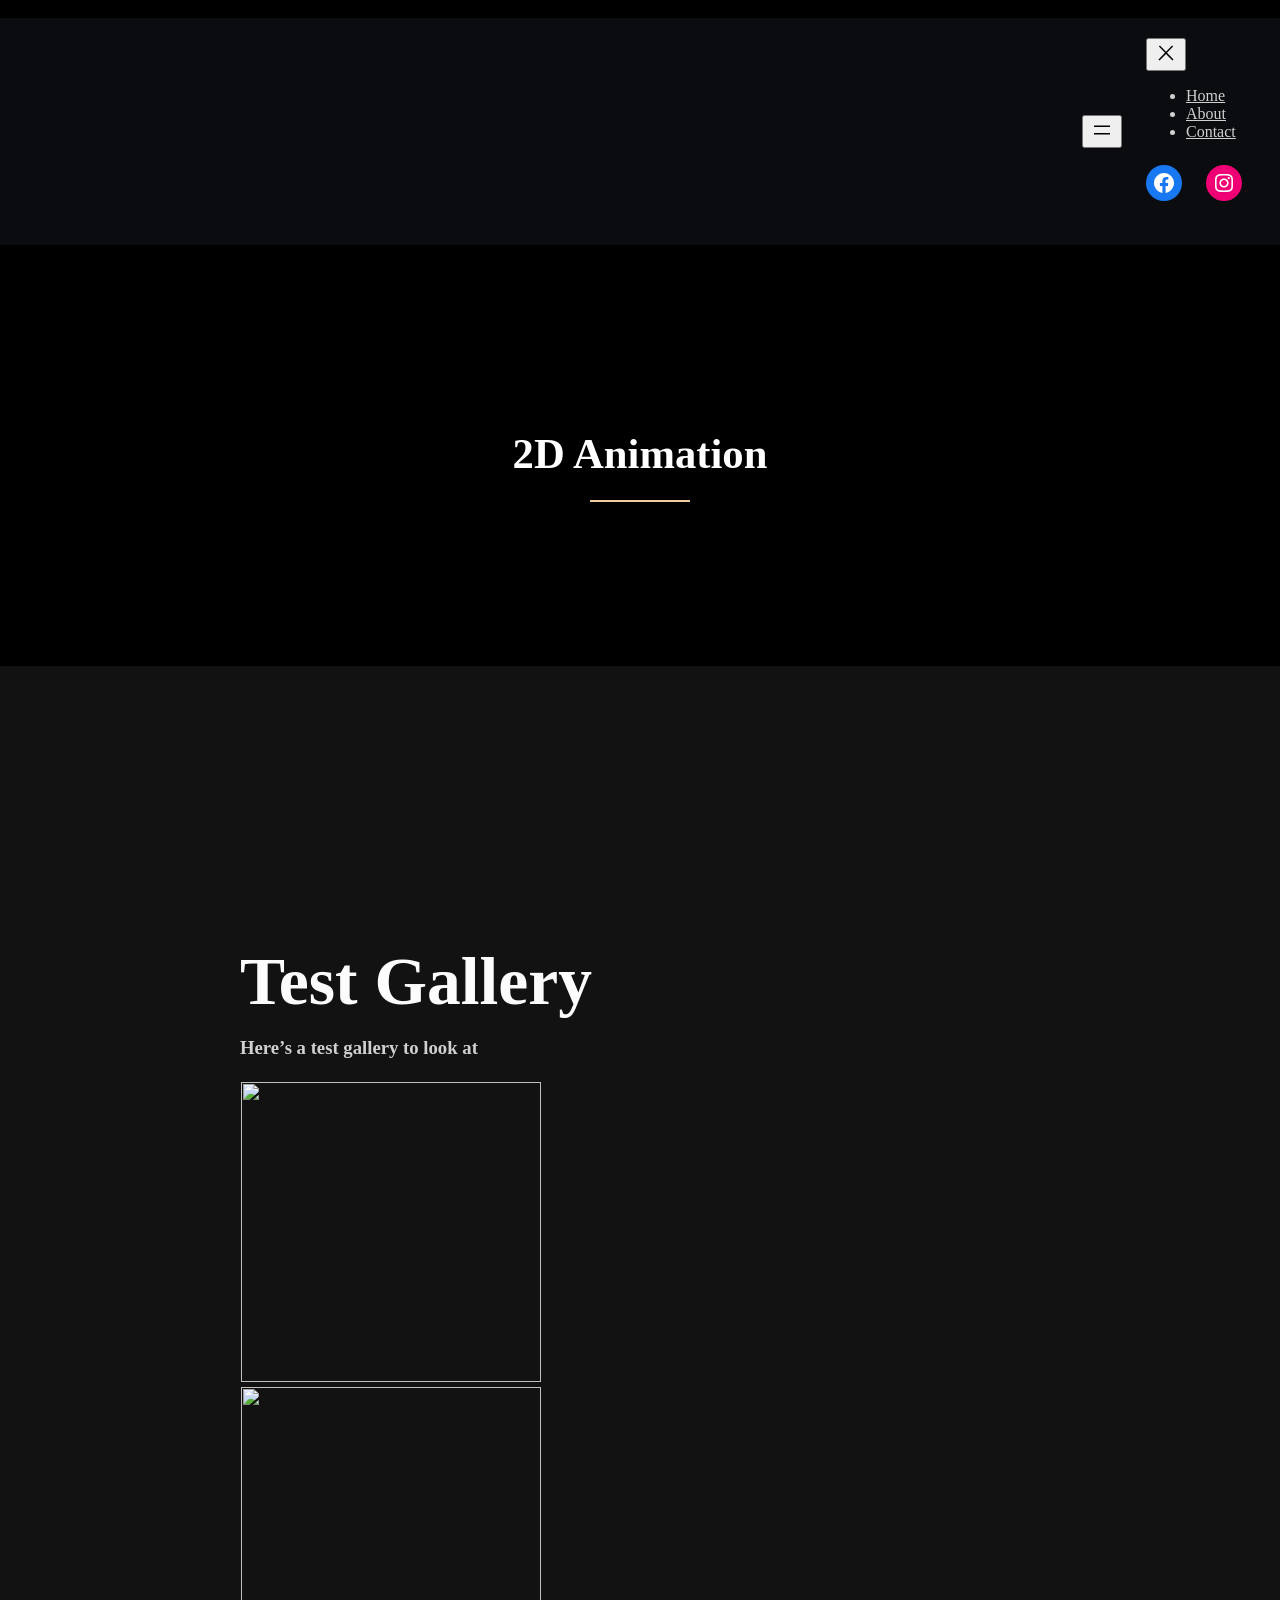
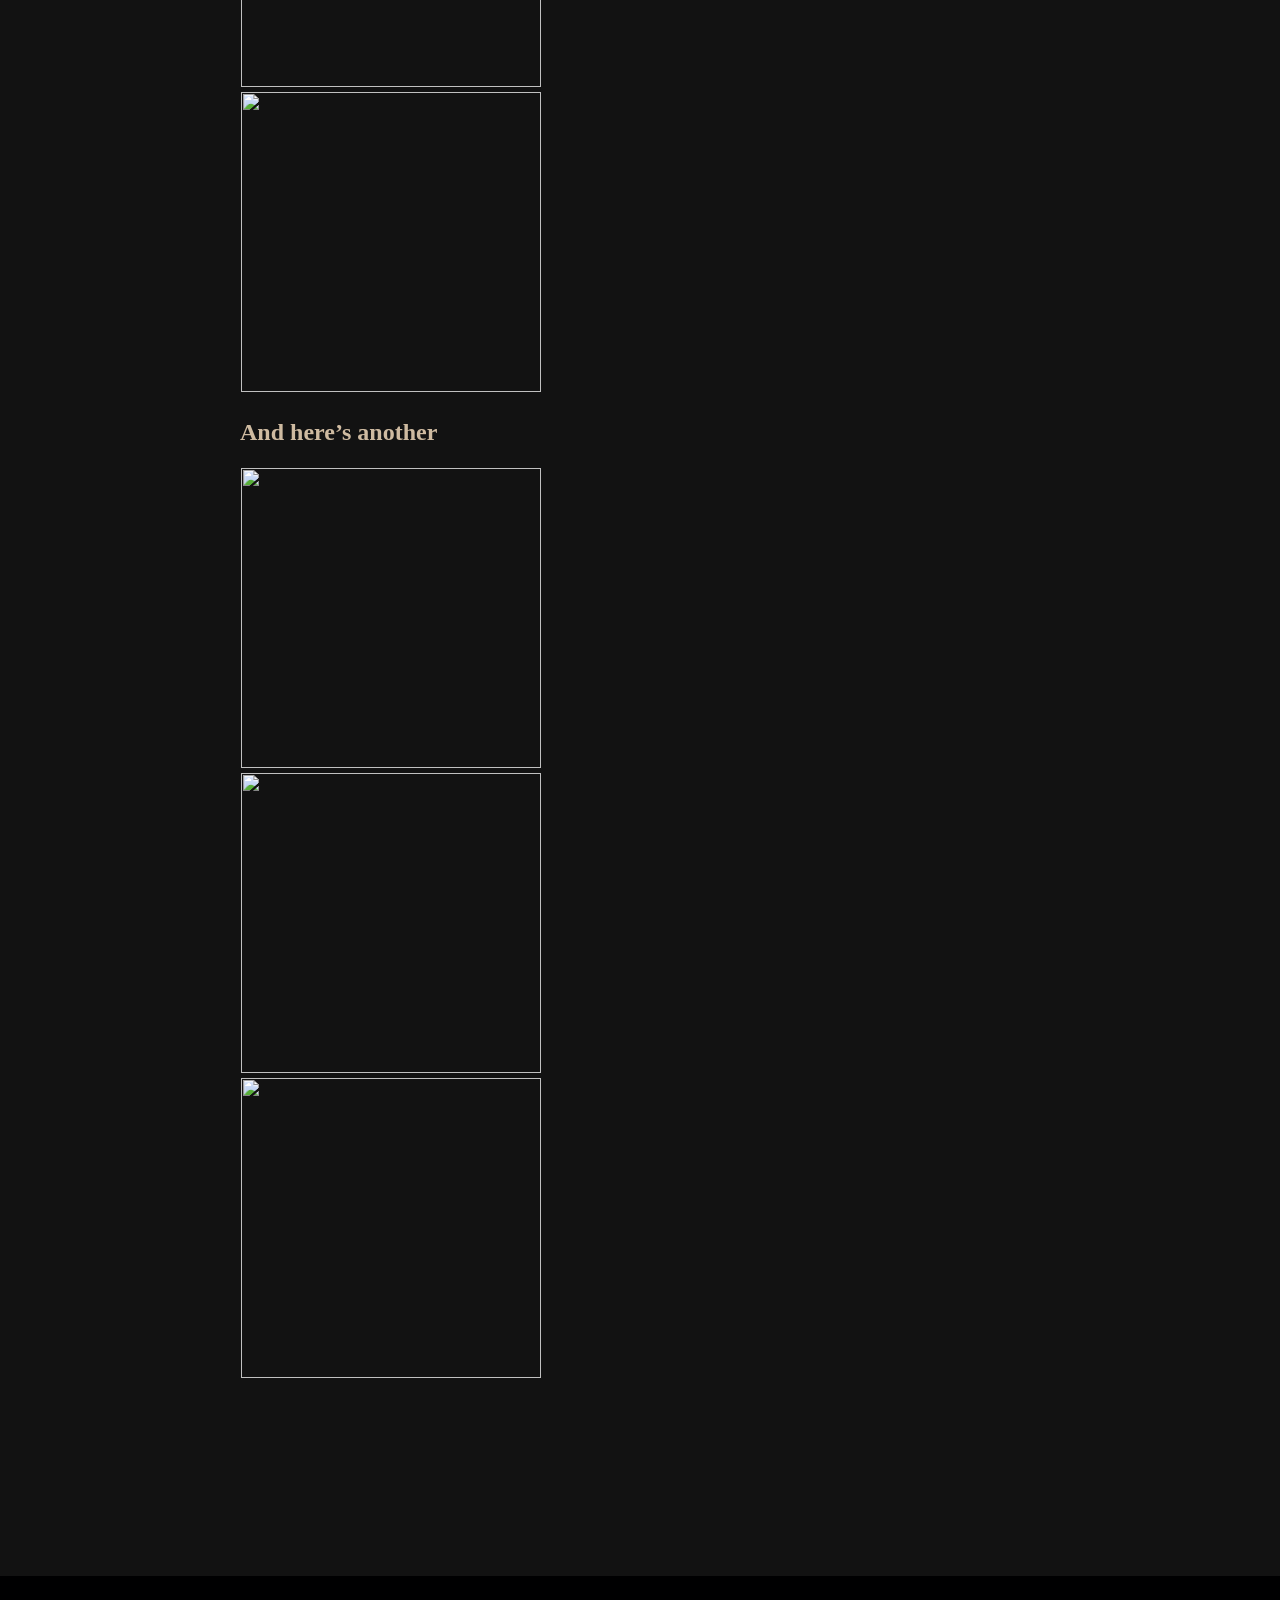
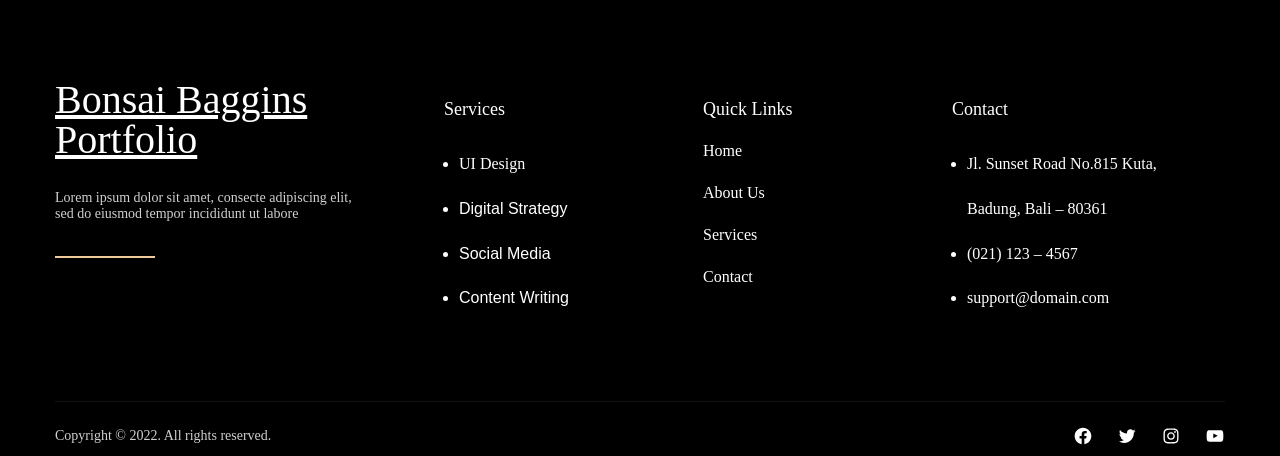
==== 2d-animation/index.html @ 65b18454 "Switch to https domains" ====
<!DOCTYPE html>
<html lang="en-US">
<head>
	<meta charset="UTF-8">
	<meta name="viewport" content="width=device-width, initial-scale=1">
<meta name="robots" content="max-image-preview:large">
<title>2D Animation &#8211; Bonsai Baggins Portfolio</title>
<link rel="alternate" type="application/rss+xml" title="Bonsai Baggins Portfolio &raquo; Feed" href="https://bonsaibaggins.com/feed/">
<link rel="alternate" type="application/rss+xml" title="Bonsai Baggins Portfolio &raquo; Comments Feed" href="https://bonsaibaggins.com/comments/feed/">
<link rel="alternate" type="application/rss+xml" title="Bonsai Baggins Portfolio &raquo; 2D Animation Comments Feed" href="https://bonsaibaggins.com/2d-animation/feed/">
<script>
window._wpemojiSettings = {"baseUrl":"https:\/\/s.w.org\/images\/core\/emoji\/14.0.0\/72x72\/","ext":".png","svgUrl":"https:\/\/s.w.org\/images\/core\/emoji\/14.0.0\/svg\/","svgExt":".svg","source":{"concatemoji":"https:\/\/bonsaibaggins.com\/wp-includes\/js\/wp-emoji-release.min.js?ver=6.2"}};
/*! This file is auto-generated */
!function(e,a,t){var n,r,o,i=a.createElement("canvas"),p=i.getContext&&i.getContext("2d");function s(e,t){p.clearRect(0,0,i.width,i.height),p.fillText(e,0,0);e=i.toDataURL();return p.clearRect(0,0,i.width,i.height),p.fillText(t,0,0),e===i.toDataURL()}function c(e){var t=a.createElement("script");t.src=e,t.defer=t.type="text/javascript",a.getElementsByTagName("head")[0].appendChild(t)}for(o=Array("flag","emoji"),t.supports={everything:!0,everythingExceptFlag:!0},r=0;r<o.length;r++)t.supports[o[r]]=function(e){if(p&&p.fillText)switch(p.textBaseline="top",p.font="600 32px Arial",e){case"flag":return s("🏳️‍⚧️","🏳️​⚧️")?!1:!s("🇺🇳","🇺​🇳")&&!s("🏴󠁧󠁢󠁥󠁮󠁧󠁿","🏴​󠁧​󠁢​󠁥​󠁮​󠁧​󠁿");case"emoji":return!s("🫱🏻‍🫲🏿","🫱🏻​🫲🏿")}return!1}(o[r]),t.supports.everything=t.supports.everything&&t.supports[o[r]],"flag"!==o[r]&&(t.supports.everythingExceptFlag=t.supports.everythingExceptFlag&&t.supports[o[r]]);t.supports.everythingExceptFlag=t.supports.everythingExceptFlag&&!t.supports.flag,t.DOMReady=!1,t.readyCallback=function(){t.DOMReady=!0},t.supports.everything||(n=function(){t.readyCallback()},a.addEventListener?(a.addEventListener("DOMContentLoaded",n,!1),e.addEventListener("load",n,!1)):(e.attachEvent("onload",n),a.attachEvent("onreadystatechange",function(){"complete"===a.readyState&&t.readyCallback()})),(e=t.source||{}).concatemoji?c(e.concatemoji):e.wpemoji&&e.twemoji&&(c(e.twemoji),c(e.wpemoji)))}(window,document,window._wpemojiSettings);
</script>
<style>img.wp-smiley,
img.emoji {
	display: inline !important;
	border: none !important;
	box-shadow: none !important;
	height: 1em !important;
	width: 1em !important;
	margin: 0 0.07em !important;
	vertical-align: -0.1em !important;
	background: none !important;
	padding: 0 !important;
}</style>
	<style id="wp-block-site-logo-inline-css">.wp-block-site-logo{box-sizing:border-box;line-height:0}.wp-block-site-logo a{display:inline-block}.wp-block-site-logo.is-default-size img{height:auto;width:120px}.wp-block-site-logo img{height:auto;max-width:100%}.wp-block-site-logo a,.wp-block-site-logo img{border-radius:inherit}.wp-block-site-logo.aligncenter{margin-left:auto;margin-right:auto;text-align:center}.wp-block-site-logo.is-style-rounded{border-radius:9999px}</style>
<style id="wp-block-navigation-link-inline-css">.wp-block-navigation .wp-block-navigation-item__label{overflow-wrap:break-word;word-break:normal}.wp-block-navigation .wp-block-navigation-item__description{display:none}</style>
<style id="wp-block-social-links-inline-css">.wp-block-social-links{background:none;box-sizing:border-box;margin-left:0;padding-left:0;padding-right:0;text-indent:0}.wp-block-social-links .wp-social-link a,.wp-block-social-links .wp-social-link a:hover{border-bottom:0;box-shadow:none;text-decoration:none}.wp-block-social-links .wp-social-link a{padding:.25em}.wp-block-social-links .wp-social-link svg{height:1em;width:1em}.wp-block-social-links .wp-social-link span:not(.screen-reader-text){font-size:.65em;margin-left:.5em;margin-right:.5em}.wp-block-social-links.has-small-icon-size{font-size:16px}.wp-block-social-links,.wp-block-social-links.has-normal-icon-size{font-size:24px}.wp-block-social-links.has-large-icon-size{font-size:36px}.wp-block-social-links.has-huge-icon-size{font-size:48px}.wp-block-social-links.aligncenter{display:flex;justify-content:center}.wp-block-social-links.alignright{justify-content:flex-end}.wp-block-social-link{border-radius:9999px;display:block;height:auto;transition:transform .1s ease}@media (prefers-reduced-motion:reduce){.wp-block-social-link{transition-delay:0s;transition-duration:0s}}.wp-block-social-link a{align-items:center;display:flex;line-height:0;transition:transform .1s ease}.wp-block-social-link:hover{transform:scale(1.1)}.wp-block-social-links .wp-block-social-link .wp-block-social-link-anchor,.wp-block-social-links .wp-block-social-link .wp-block-social-link-anchor svg,.wp-block-social-links .wp-block-social-link .wp-block-social-link-anchor:active,.wp-block-social-links .wp-block-social-link .wp-block-social-link-anchor:hover,.wp-block-social-links .wp-block-social-link .wp-block-social-link-anchor:visited{fill:currentColor;color:currentColor}.wp-block-social-links:not(.is-style-logos-only) .wp-social-link{background-color:#f0f0f0;color:#444}.wp-block-social-links:not(.is-style-logos-only) .wp-social-link-amazon{background-color:#f90;color:#fff}.wp-block-social-links:not(.is-style-logos-only) .wp-social-link-bandcamp{background-color:#1ea0c3;color:#fff}.wp-block-social-links:not(.is-style-logos-only) .wp-social-link-behance{background-color:#0757fe;color:#fff}.wp-block-social-links:not(.is-style-logos-only) .wp-social-link-codepen{background-color:#1e1f26;color:#fff}.wp-block-social-links:not(.is-style-logos-only) .wp-social-link-deviantart{background-color:#02e49b;color:#fff}.wp-block-social-links:not(.is-style-logos-only) .wp-social-link-dribbble{background-color:#e94c89;color:#fff}.wp-block-social-links:not(.is-style-logos-only) .wp-social-link-dropbox{background-color:#4280ff;color:#fff}.wp-block-social-links:not(.is-style-logos-only) .wp-social-link-etsy{background-color:#f45800;color:#fff}.wp-block-social-links:not(.is-style-logos-only) .wp-social-link-facebook{background-color:#1778f2;color:#fff}.wp-block-social-links:not(.is-style-logos-only) .wp-social-link-fivehundredpx{background-color:#000;color:#fff}.wp-block-social-links:not(.is-style-logos-only) .wp-social-link-flickr{background-color:#0461dd;color:#fff}.wp-block-social-links:not(.is-style-logos-only) .wp-social-link-foursquare{background-color:#e65678;color:#fff}.wp-block-social-links:not(.is-style-logos-only) .wp-social-link-github{background-color:#24292d;color:#fff}.wp-block-social-links:not(.is-style-logos-only) .wp-social-link-goodreads{background-color:#eceadd;color:#382110}.wp-block-social-links:not(.is-style-logos-only) .wp-social-link-google{background-color:#ea4434;color:#fff}.wp-block-social-links:not(.is-style-logos-only) .wp-social-link-instagram{background-color:#f00075;color:#fff}.wp-block-social-links:not(.is-style-logos-only) .wp-social-link-lastfm{background-color:#e21b24;color:#fff}.wp-block-social-links:not(.is-style-logos-only) .wp-social-link-linkedin{background-color:#0d66c2;color:#fff}.wp-block-social-links:not(.is-style-logos-only) .wp-social-link-mastodon{background-color:#3288d4;color:#fff}.wp-block-social-links:not(.is-style-logos-only) .wp-social-link-medium{background-color:#02ab6c;color:#fff}.wp-block-social-links:not(.is-style-logos-only) .wp-social-link-meetup{background-color:#f6405f;color:#fff}.wp-block-social-links:not(.is-style-logos-only) .wp-social-link-patreon{background-color:#ff424d;color:#fff}.wp-block-social-links:not(.is-style-logos-only) .wp-social-link-pinterest{background-color:#e60122;color:#fff}.wp-block-social-links:not(.is-style-logos-only) .wp-social-link-pocket{background-color:#ef4155;color:#fff}.wp-block-social-links:not(.is-style-logos-only) .wp-social-link-reddit{background-color:#ff4500;color:#fff}.wp-block-social-links:not(.is-style-logos-only) .wp-social-link-skype{background-color:#0478d7;color:#fff}.wp-block-social-links:not(.is-style-logos-only) .wp-social-link-snapchat{stroke:#000;background-color:#fefc00;color:#fff}.wp-block-social-links:not(.is-style-logos-only) .wp-social-link-soundcloud{background-color:#ff5600;color:#fff}.wp-block-social-links:not(.is-style-logos-only) .wp-social-link-spotify{background-color:#1bd760;color:#fff}.wp-block-social-links:not(.is-style-logos-only) .wp-social-link-telegram{background-color:#2aabee;color:#fff}.wp-block-social-links:not(.is-style-logos-only) .wp-social-link-tiktok{background-color:#000;color:#fff}.wp-block-social-links:not(.is-style-logos-only) .wp-social-link-tumblr{background-color:#011835;color:#fff}.wp-block-social-links:not(.is-style-logos-only) .wp-social-link-twitch{background-color:#6440a4;color:#fff}.wp-block-social-links:not(.is-style-logos-only) .wp-social-link-twitter{background-color:#1da1f2;color:#fff}.wp-block-social-links:not(.is-style-logos-only) .wp-social-link-vimeo{background-color:#1eb7ea;color:#fff}.wp-block-social-links:not(.is-style-logos-only) .wp-social-link-vk{background-color:#4680c2;color:#fff}.wp-block-social-links:not(.is-style-logos-only) .wp-social-link-wordpress{background-color:#3499cd;color:#fff}.wp-block-social-links:not(.is-style-logos-only) .wp-social-link-whatsapp{background-color:#25d366;color:#fff}.wp-block-social-links:not(.is-style-logos-only) .wp-social-link-yelp{background-color:#d32422;color:#fff}.wp-block-social-links:not(.is-style-logos-only) .wp-social-link-youtube{background-color:red;color:#fff}.wp-block-social-links.is-style-logos-only .wp-social-link{background:none}.wp-block-social-links.is-style-logos-only .wp-social-link a{padding:0}.wp-block-social-links.is-style-logos-only .wp-social-link svg{height:1.25em;width:1.25em}.wp-block-social-links.is-style-logos-only .wp-social-link-amazon{color:#f90}.wp-block-social-links.is-style-logos-only .wp-social-link-bandcamp{color:#1ea0c3}.wp-block-social-links.is-style-logos-only .wp-social-link-behance{color:#0757fe}.wp-block-social-links.is-style-logos-only .wp-social-link-codepen{color:#1e1f26}.wp-block-social-links.is-style-logos-only .wp-social-link-deviantart{color:#02e49b}.wp-block-social-links.is-style-logos-only .wp-social-link-dribbble{color:#e94c89}.wp-block-social-links.is-style-logos-only .wp-social-link-dropbox{color:#4280ff}.wp-block-social-links.is-style-logos-only .wp-social-link-etsy{color:#f45800}.wp-block-social-links.is-style-logos-only .wp-social-link-facebook{color:#1778f2}.wp-block-social-links.is-style-logos-only .wp-social-link-fivehundredpx{color:#000}.wp-block-social-links.is-style-logos-only .wp-social-link-flickr{color:#0461dd}.wp-block-social-links.is-style-logos-only .wp-social-link-foursquare{color:#e65678}.wp-block-social-links.is-style-logos-only .wp-social-link-github{color:#24292d}.wp-block-social-links.is-style-logos-only .wp-social-link-goodreads{color:#382110}.wp-block-social-links.is-style-logos-only .wp-social-link-google{color:#ea4434}.wp-block-social-links.is-style-logos-only .wp-social-link-instagram{color:#f00075}.wp-block-social-links.is-style-logos-only .wp-social-link-lastfm{color:#e21b24}.wp-block-social-links.is-style-logos-only .wp-social-link-linkedin{color:#0d66c2}.wp-block-social-links.is-style-logos-only .wp-social-link-mastodon{color:#3288d4}.wp-block-social-links.is-style-logos-only .wp-social-link-medium{color:#02ab6c}.wp-block-social-links.is-style-logos-only .wp-social-link-meetup{color:#f6405f}.wp-block-social-links.is-style-logos-only .wp-social-link-patreon{color:#ff424d}.wp-block-social-links.is-style-logos-only .wp-social-link-pinterest{color:#e60122}.wp-block-social-links.is-style-logos-only .wp-social-link-pocket{color:#ef4155}.wp-block-social-links.is-style-logos-only .wp-social-link-reddit{color:#ff4500}.wp-block-social-links.is-style-logos-only .wp-social-link-skype{color:#0478d7}.wp-block-social-links.is-style-logos-only .wp-social-link-snapchat{stroke:#000;color:#fff}.wp-block-social-links.is-style-logos-only .wp-social-link-soundcloud{color:#ff5600}.wp-block-social-links.is-style-logos-only .wp-social-link-spotify{color:#1bd760}.wp-block-social-links.is-style-logos-only .wp-social-link-telegram{color:#2aabee}.wp-block-social-links.is-style-logos-only .wp-social-link-tiktok{color:#000}.wp-block-social-links.is-style-logos-only .wp-social-link-tumblr{color:#011835}.wp-block-social-links.is-style-logos-only .wp-social-link-twitch{color:#6440a4}.wp-block-social-links.is-style-logos-only .wp-social-link-twitter{color:#1da1f2}.wp-block-social-links.is-style-logos-only .wp-social-link-vimeo{color:#1eb7ea}.wp-block-social-links.is-style-logos-only .wp-social-link-vk{color:#4680c2}.wp-block-social-links.is-style-logos-only .wp-social-link-whatsapp{color:#25d366}.wp-block-social-links.is-style-logos-only .wp-social-link-wordpress{color:#3499cd}.wp-block-social-links.is-style-logos-only .wp-social-link-yelp{color:#d32422}.wp-block-social-links.is-style-logos-only .wp-social-link-youtube{color:red}.wp-block-social-links.is-style-pill-shape .wp-social-link{width:auto}.wp-block-social-links.is-style-pill-shape .wp-social-link a{padding-left:.66667em;padding-right:.66667em}</style>
<link rel="stylesheet" id="wp-block-navigation-css" href="https://bonsaibaggins.com/wp-includes/blocks/navigation/style.min.css?ver=6.2" media="all">
<style id="wp-block-navigation-inline-css">.wp-block-navigation a:where(:not(.wp-element-button)){color: inherit;}</style>
<style id="wp-block-columns-inline-css">.wp-block-columns{align-items:normal!important;box-sizing:border-box;display:flex;flex-wrap:wrap!important;margin-bottom:1.75em}@media (min-width:782px){.wp-block-columns{flex-wrap:nowrap!important}}.wp-block-columns.are-vertically-aligned-top{align-items:flex-start}.wp-block-columns.are-vertically-aligned-center{align-items:center}.wp-block-columns.are-vertically-aligned-bottom{align-items:flex-end}@media (max-width:781px){.wp-block-columns:not(.is-not-stacked-on-mobile)>.wp-block-column{flex-basis:100%!important}}@media (min-width:782px){.wp-block-columns:not(.is-not-stacked-on-mobile)>.wp-block-column{flex-basis:0;flex-grow:1}.wp-block-columns:not(.is-not-stacked-on-mobile)>.wp-block-column[style*=flex-basis]{flex-grow:0}}.wp-block-columns.is-not-stacked-on-mobile{flex-wrap:nowrap!important}.wp-block-columns.is-not-stacked-on-mobile>.wp-block-column{flex-basis:0;flex-grow:1}.wp-block-columns.is-not-stacked-on-mobile>.wp-block-column[style*=flex-basis]{flex-grow:0}:where(.wp-block-columns.has-background){padding:1.25em 2.375em}.wp-block-column{flex-grow:1;min-width:0;overflow-wrap:break-word;word-break:break-word}.wp-block-column.is-vertically-aligned-top{align-self:flex-start}.wp-block-column.is-vertically-aligned-center{align-self:center}.wp-block-column.is-vertically-aligned-bottom{align-self:flex-end}.wp-block-column.is-vertically-aligned-bottom,.wp-block-column.is-vertically-aligned-center,.wp-block-column.is-vertically-aligned-top{width:100%}</style>
<link rel="stylesheet" id="wp-components-css" href="https://bonsaibaggins.com/wp-includes/css/dist/components/style.min.css?ver=6.2" media="all">
<link rel="stylesheet" id="wp-block-editor-css" href="https://bonsaibaggins.com/wp-includes/css/dist/block-editor/style.min.css?ver=6.2" media="all">
<link rel="stylesheet" id="wp-nux-css" href="https://bonsaibaggins.com/wp-includes/css/dist/nux/style.min.css?ver=6.2" media="all">
<link rel="stylesheet" id="wp-reusable-blocks-css" href="https://bonsaibaggins.com/wp-includes/css/dist/reusable-blocks/style.min.css?ver=6.2" media="all">
<link rel="stylesheet" id="wp-editor-css" href="https://bonsaibaggins.com/wp-includes/css/dist/editor/style.min.css?ver=6.2" media="all">
<link rel="stylesheet" id="sticky_block-css-css" href="https://bonsaibaggins.com/wp-content/plugins/sticky-block/dist/blocks.style.build.css" media="all">
<style id="wp-block-template-part-inline-css">.wp-block-template-part.has-background{margin-bottom:0;margin-top:0;padding:1.25em 2.375em}</style>
<style id="wp-block-post-title-inline-css">.wp-block-post-title{box-sizing:border-box;word-break:break-word}.wp-block-post-title a{display:inline-block}</style>
<style id="wp-block-separator-inline-css">@charset "UTF-8";.wp-block-separator{border:1px solid;border-left:none;border-right:none}.wp-block-separator.is-style-dots{background:none!important;border:none;height:auto;line-height:1;text-align:center}.wp-block-separator.is-style-dots:before{color:currentColor;content:"···";font-family:serif;font-size:1.5em;letter-spacing:2em;padding-left:2em}
.wp-block-separator.has-css-opacity{opacity:.4}.wp-block-separator{border:none;border-bottom:2px solid;margin-left:auto;margin-right:auto}.wp-block-separator.has-alpha-channel-opacity{opacity:1}.wp-block-separator:not(.is-style-wide):not(.is-style-dots){width:100px}.wp-block-separator.has-background:not(.is-style-dots){border-bottom:none;height:1px}.wp-block-separator.has-background:not(.is-style-wide):not(.is-style-dots){height:2px}</style>
<style id="wp-block-group-inline-css">.wp-block-group{box-sizing:border-box}
:where(.wp-block-group.has-background){padding:1.25em 2.375em}</style>
<link rel="stylesheet" id="wp-block-cover-css" href="https://bonsaibaggins.com/wp-includes/blocks/cover/style.min.css?ver=6.2" media="all">
<style id="wp-block-spacer-inline-css">.wp-block-spacer{clear:both}</style>
<style id="wp-block-heading-inline-css">h1.has-background,h2.has-background,h3.has-background,h4.has-background,h5.has-background,h6.has-background{padding:1.25em 2.375em}</style>
<link rel="stylesheet" id="responsive-lightbox-basicgrid-gallery-css" href="https://bonsaibaggins.com/wp-content/plugins/responsive-lightbox/css/gallery-basicgrid.css?ver=2.4.5" media="all">
<style id="responsive-lightbox-basicgrid-gallery-inline-css">#rl-gallery-container-1 .rl-basicgrid-gallery .rl-gallery-item {
				width: calc(33.33% - 2px);
				margin: 1px;
			}
			@media all and (min-width: 1200px) {
				#rl-gallery-container-1 .rl-basicgrid-gallery .rl-gallery-item {
					width: calc(25% - 2px);
				}
			}
			@media all and (min-width: 992px) and (max-width: 1200px) {
				#rl-gallery-container-1 .rl-basicgrid-gallery .rl-gallery-item {
					width: calc(33.33% - 2px);
				}
			}
			@media all and (min-width: 768px) and (max-width: 992px) {
				#rl-gallery-container-1 .rl-basicgrid-gallery .rl-gallery-item {
					width: calc(50% - 2px);
				}
			}
			@media all and (max-width: 768px) {
				#rl-gallery-container-1 .rl-basicgrid-gallery .rl-gallery-item {
					width: calc(100% - 2px);
				}
			}
		

			#rl-gallery-container-2 .rl-basicgrid-gallery .rl-gallery-item {
				width: calc(33.33% - 2px);
				margin: 1px;
			}
			@media all and (min-width: 1200px) {
				#rl-gallery-container-2 .rl-basicgrid-gallery .rl-gallery-item {
					width: calc(25% - 2px);
				}
			}
			@media all and (min-width: 992px) and (max-width: 1200px) {
				#rl-gallery-container-2 .rl-basicgrid-gallery .rl-gallery-item {
					width: calc(33.33% - 2px);
				}
			}
			@media all and (min-width: 768px) and (max-width: 992px) {
				#rl-gallery-container-2 .rl-basicgrid-gallery .rl-gallery-item {
					width: calc(50% - 2px);
				}
			}
			@media all and (max-width: 768px) {
				#rl-gallery-container-2 .rl-basicgrid-gallery .rl-gallery-item {
					width: calc(100% - 2px);
				}
			}</style>
<style id="wp-block-site-title-inline-css">.wp-block-site-title a{color:inherit}</style>
<style id="wp-block-paragraph-inline-css">.is-small-text{font-size:.875em}.is-regular-text{font-size:1em}.is-large-text{font-size:2.25em}.is-larger-text{font-size:3em}.has-drop-cap:not(:focus):first-letter{float:left;font-size:8.4em;font-style:normal;font-weight:100;line-height:.68;margin:.05em .1em 0 0;text-transform:uppercase}body.rtl .has-drop-cap:not(:focus):first-letter{float:none;margin-left:.1em}p.has-drop-cap.has-background{overflow:hidden}p.has-background{padding:1.25em 2.375em}:where(p.has-text-color:not(.has-link-color)) a{color:inherit}</style>
<style id="wp-block-list-inline-css">ol,ul{box-sizing:border-box}ol.has-background,ul.has-background{padding:1.25em 2.375em}</style>
<style id="wp-block-library-inline-css">:root{--wp-admin-theme-color:#007cba;--wp-admin-theme-color--rgb:0,124,186;--wp-admin-theme-color-darker-10:#006ba1;--wp-admin-theme-color-darker-10--rgb:0,107,161;--wp-admin-theme-color-darker-20:#005a87;--wp-admin-theme-color-darker-20--rgb:0,90,135;--wp-admin-border-width-focus:2px;--wp-block-synced-color:#7a00df;--wp-block-synced-color--rgb:122,0,223}@media (-webkit-min-device-pixel-ratio:2),(min-resolution:192dpi){:root{--wp-admin-border-width-focus:1.5px}}.wp-element-button{cursor:pointer}:root{--wp--preset--font-size--normal:16px;--wp--preset--font-size--huge:42px}:root .has-very-light-gray-background-color{background-color:#eee}:root .has-very-dark-gray-background-color{background-color:#313131}:root .has-very-light-gray-color{color:#eee}:root .has-very-dark-gray-color{color:#313131}:root .has-vivid-green-cyan-to-vivid-cyan-blue-gradient-background{background:linear-gradient(135deg,#00d084,#0693e3)}:root .has-purple-crush-gradient-background{background:linear-gradient(135deg,#34e2e4,#4721fb 50%,#ab1dfe)}:root .has-hazy-dawn-gradient-background{background:linear-gradient(135deg,#faaca8,#dad0ec)}:root .has-subdued-olive-gradient-background{background:linear-gradient(135deg,#fafae1,#67a671)}:root .has-atomic-cream-gradient-background{background:linear-gradient(135deg,#fdd79a,#004a59)}:root .has-nightshade-gradient-background{background:linear-gradient(135deg,#330968,#31cdcf)}:root .has-midnight-gradient-background{background:linear-gradient(135deg,#020381,#2874fc)}.has-regular-font-size{font-size:1em}.has-larger-font-size{font-size:2.625em}.has-normal-font-size{font-size:var(--wp--preset--font-size--normal)}.has-huge-font-size{font-size:var(--wp--preset--font-size--huge)}.has-text-align-center{text-align:center}.has-text-align-left{text-align:left}.has-text-align-right{text-align:right}#end-resizable-editor-section{display:none}.aligncenter{clear:both}.items-justified-left{justify-content:flex-start}.items-justified-center{justify-content:center}.items-justified-right{justify-content:flex-end}.items-justified-space-between{justify-content:space-between}.screen-reader-text{clip:rect(1px,1px,1px,1px);word-wrap:normal!important;border:0;-webkit-clip-path:inset(50%);clip-path:inset(50%);height:1px;margin:-1px;overflow:hidden;padding:0;position:absolute;width:1px}.screen-reader-text:focus{clip:auto!important;background-color:#ddd;-webkit-clip-path:none;clip-path:none;color:#444;display:block;font-size:1em;height:auto;left:5px;line-height:normal;padding:15px 23px 14px;text-decoration:none;top:5px;width:auto;z-index:100000}html :where(.has-border-color){border-style:solid}html :where([style*=border-top-color]){border-top-style:solid}html :where([style*=border-right-color]){border-right-style:solid}html :where([style*=border-bottom-color]){border-bottom-style:solid}html :where([style*=border-left-color]){border-left-style:solid}html :where([style*=border-width]){border-style:solid}html :where([style*=border-top-width]){border-top-style:solid}html :where([style*=border-right-width]){border-right-style:solid}html :where([style*=border-bottom-width]){border-bottom-style:solid}html :where([style*=border-left-width]){border-left-style:solid}html :where(img[class*=wp-image-]){height:auto;max-width:100%}figure{margin:0 0 1em}html :where(.is-position-sticky){--wp-admin--admin-bar--position-offset:var(--wp-admin--admin-bar--height,0px)}@media screen and (max-width:600px){html :where(.is-position-sticky){--wp-admin--admin-bar--position-offset:0px}}</style>
<style id="global-styles-inline-css">body{--wp--preset--color--black: #000000;--wp--preset--color--cyan-bluish-gray: #abb8c3;--wp--preset--color--white: #ffffff;--wp--preset--color--pale-pink: #f78da7;--wp--preset--color--vivid-red: #cf2e2e;--wp--preset--color--luminous-vivid-orange: #ff6900;--wp--preset--color--luminous-vivid-amber: #fcb900;--wp--preset--color--light-green-cyan: #7bdcb5;--wp--preset--color--vivid-green-cyan: #00d084;--wp--preset--color--pale-cyan-blue: #8ed1fc;--wp--preset--color--vivid-cyan-blue: #0693e3;--wp--preset--color--vivid-purple: #9b51e0;--wp--preset--color--zeever-primary: #FCFCFC;--wp--preset--color--zeever-secondary: #f0cc9c;--wp--preset--color--zeever-third: #121212;--wp--preset--color--zeever-bodytext: #D0D0D0;--wp--preset--color--zeever-bgsoft: #0B0C10;--wp--preset--color--zeever-border: #363636;--wp--preset--color--zeever-button-border: #cfbba1;--wp--preset--color--zeever-form: #252525;--wp--preset--gradient--vivid-cyan-blue-to-vivid-purple: linear-gradient(135deg,rgba(6,147,227,1) 0%,rgb(155,81,224) 100%);--wp--preset--gradient--light-green-cyan-to-vivid-green-cyan: linear-gradient(135deg,rgb(122,220,180) 0%,rgb(0,208,130) 100%);--wp--preset--gradient--luminous-vivid-amber-to-luminous-vivid-orange: linear-gradient(135deg,rgba(252,185,0,1) 0%,rgba(255,105,0,1) 100%);--wp--preset--gradient--luminous-vivid-orange-to-vivid-red: linear-gradient(135deg,rgba(255,105,0,1) 0%,rgb(207,46,46) 100%);--wp--preset--gradient--very-light-gray-to-cyan-bluish-gray: linear-gradient(135deg,rgb(238,238,238) 0%,rgb(169,184,195) 100%);--wp--preset--gradient--cool-to-warm-spectrum: linear-gradient(135deg,rgb(74,234,220) 0%,rgb(151,120,209) 20%,rgb(207,42,186) 40%,rgb(238,44,130) 60%,rgb(251,105,98) 80%,rgb(254,248,76) 100%);--wp--preset--gradient--blush-light-purple: linear-gradient(135deg,rgb(255,206,236) 0%,rgb(152,150,240) 100%);--wp--preset--gradient--blush-bordeaux: linear-gradient(135deg,rgb(254,205,165) 0%,rgb(254,45,45) 50%,rgb(107,0,62) 100%);--wp--preset--gradient--luminous-dusk: linear-gradient(135deg,rgb(255,203,112) 0%,rgb(199,81,192) 50%,rgb(65,88,208) 100%);--wp--preset--gradient--pale-ocean: linear-gradient(135deg,rgb(255,245,203) 0%,rgb(182,227,212) 50%,rgb(51,167,181) 100%);--wp--preset--gradient--electric-grass: linear-gradient(135deg,rgb(202,248,128) 0%,rgb(113,206,126) 100%);--wp--preset--gradient--midnight: linear-gradient(135deg,rgb(2,3,129) 0%,rgb(40,116,252) 100%);--wp--preset--gradient--quinary-to-septenary: linear-gradient(160deg, var(--wp--preset--color--quinary), var(--wp--preset--color--septenary));--wp--preset--duotone--dark-grayscale: url('#wp-duotone-dark-grayscale');--wp--preset--duotone--grayscale: url('#wp-duotone-grayscale');--wp--preset--duotone--purple-yellow: url('#wp-duotone-purple-yellow');--wp--preset--duotone--blue-red: url('#wp-duotone-blue-red');--wp--preset--duotone--midnight: url('#wp-duotone-midnight');--wp--preset--duotone--magenta-yellow: url('#wp-duotone-magenta-yellow');--wp--preset--duotone--purple-green: url('#wp-duotone-purple-green');--wp--preset--duotone--blue-orange: url('#wp-duotone-blue-orange');--wp--preset--font-size--small: 18px;--wp--preset--font-size--medium: 20px;--wp--preset--font-size--large: 24px;--wp--preset--font-size--x-large: 42px;--wp--preset--font-size--tiny: 16px;--wp--preset--font-size--normal: 20px;--wp--preset--font-size--extra-large: 40px;--wp--preset--font-size--huge: 96px;--wp--preset--font-size--gigantic: 144px;--wp--preset--font-size--heading-1: clamp(42px, 5.2778vw, 76px );--wp--preset--font-size--heading-2: clamp(28px, 3.334vw, 48px);--wp--preset--font-size--heading-3: clamp(22px, 1.667vw, 24px);--wp--preset--font-size--heading-4: clamp(20px, 1.528vw, 22px);--wp--preset--font-size--heading-5: clamp(18px, 1.389vw, 20px);--wp--preset--font-size--heading-6: clamp(14px, 1.112vw, 16px);--wp--preset--font-family--primary: 'Poppins';--wp--preset--font-family--secondary: 'Heebo';--wp--preset--spacing--20: 0.44rem;--wp--preset--spacing--30: 0.67rem;--wp--preset--spacing--40: 1rem;--wp--preset--spacing--50: 1.5rem;--wp--preset--spacing--60: 2.25rem;--wp--preset--spacing--70: 3.38rem;--wp--preset--spacing--80: 5.06rem;--wp--preset--shadow--natural: 6px 6px 9px rgba(0, 0, 0, 0.2);--wp--preset--shadow--deep: 12px 12px 50px rgba(0, 0, 0, 0.4);--wp--preset--shadow--sharp: 6px 6px 0px rgba(0, 0, 0, 0.2);--wp--preset--shadow--outlined: 6px 6px 0px -3px rgba(255, 255, 255, 1), 6px 6px rgba(0, 0, 0, 1);--wp--preset--shadow--crisp: 6px 6px 0px rgba(0, 0, 0, 1);--wp--custom--headings--typography--font-family: var(--wp--preset--font-family--primary);}body { margin: 0;--wp--style--global--content-size: 1170px;--wp--style--global--wide-size: 1200px; }.wp-site-blocks > .alignleft { float: left; margin-right: 2em; }.wp-site-blocks > .alignright { float: right; margin-left: 2em; }.wp-site-blocks > .aligncenter { justify-content: center; margin-left: auto; margin-right: auto; }.wp-site-blocks > * { margin-block-start: 0; margin-block-end: 0; }.wp-site-blocks > * + * { margin-block-start: 24px; }body { --wp--style--block-gap: 24px; }body .is-layout-flow > *{margin-block-start: 0;margin-block-end: 0;}body .is-layout-flow > * + *{margin-block-start: 24px;margin-block-end: 0;}body .is-layout-constrained > *{margin-block-start: 0;margin-block-end: 0;}body .is-layout-constrained > * + *{margin-block-start: 24px;margin-block-end: 0;}body .is-layout-flex{gap: 24px;}body .is-layout-flow > .alignleft{float: left;margin-inline-start: 0;margin-inline-end: 2em;}body .is-layout-flow > .alignright{float: right;margin-inline-start: 2em;margin-inline-end: 0;}body .is-layout-flow > .aligncenter{margin-left: auto !important;margin-right: auto !important;}body .is-layout-constrained > .alignleft{float: left;margin-inline-start: 0;margin-inline-end: 2em;}body .is-layout-constrained > .alignright{float: right;margin-inline-start: 2em;margin-inline-end: 0;}body .is-layout-constrained > .aligncenter{margin-left: auto !important;margin-right: auto !important;}body .is-layout-constrained > :where(:not(.alignleft):not(.alignright):not(.alignfull)){max-width: var(--wp--style--global--content-size);margin-left: auto !important;margin-right: auto !important;}body .is-layout-constrained > .alignwide{max-width: var(--wp--style--global--wide-size);}body .is-layout-flex{display: flex;}body .is-layout-flex{flex-wrap: wrap;align-items: center;}body .is-layout-flex > *{margin: 0;}body{background-color: #000001;color: #D0D0D0;padding-top: 0px;padding-right: 0px;padding-bottom: 0px;padding-left: 0px;}a:where(:not(.wp-element-button)){color: var(--wp--preset--color--zeever-secondary);text-decoration: underline;}h1, h2, h3, h4, h5, h6{line-height: 1;}h1{color: #FCFCFC;font-family: var(--wp--custom--headings--typography--font-family);font-size: var(--wp--preset--font-size--heading-1);font-style: normal;font-weight: 600;line-height: 1;}h2{color: #cfbba1;font-family: var(--wp--custom--headings--typography--font-family);}h3{font-family: var(--wp--custom--headings--typography--font-family);}h4{font-family: var(--wp--custom--headings--typography--font-family);}h5{font-family: var(--wp--custom--headings--typography--font-family);}h6{font-family: var(--wp--custom--headings--typography--font-family);}.wp-element-button, .wp-block-button__link{background-color: #32373c;border-width: 0;color: #fff;font-family: inherit;font-size: inherit;line-height: inherit;padding: calc(0.667em + 2px) calc(1.333em + 2px);text-decoration: none;}.has-black-color{color: var(--wp--preset--color--black) !important;}.has-cyan-bluish-gray-color{color: var(--wp--preset--color--cyan-bluish-gray) !important;}.has-white-color{color: var(--wp--preset--color--white) !important;}.has-pale-pink-color{color: var(--wp--preset--color--pale-pink) !important;}.has-vivid-red-color{color: var(--wp--preset--color--vivid-red) !important;}.has-luminous-vivid-orange-color{color: var(--wp--preset--color--luminous-vivid-orange) !important;}.has-luminous-vivid-amber-color{color: var(--wp--preset--color--luminous-vivid-amber) !important;}.has-light-green-cyan-color{color: var(--wp--preset--color--light-green-cyan) !important;}.has-vivid-green-cyan-color{color: var(--wp--preset--color--vivid-green-cyan) !important;}.has-pale-cyan-blue-color{color: var(--wp--preset--color--pale-cyan-blue) !important;}.has-vivid-cyan-blue-color{color: var(--wp--preset--color--vivid-cyan-blue) !important;}.has-vivid-purple-color{color: var(--wp--preset--color--vivid-purple) !important;}.has-zeever-primary-color{color: var(--wp--preset--color--zeever-primary) !important;}.has-zeever-secondary-color{color: var(--wp--preset--color--zeever-secondary) !important;}.has-zeever-third-color{color: var(--wp--preset--color--zeever-third) !important;}.has-zeever-bodytext-color{color: var(--wp--preset--color--zeever-bodytext) !important;}.has-zeever-bgsoft-color{color: var(--wp--preset--color--zeever-bgsoft) !important;}.has-zeever-border-color{color: var(--wp--preset--color--zeever-border) !important;}.has-zeever-button-border-color{color: var(--wp--preset--color--zeever-button-border) !important;}.has-zeever-form-color{color: var(--wp--preset--color--zeever-form) !important;}.has-black-background-color{background-color: var(--wp--preset--color--black) !important;}.has-cyan-bluish-gray-background-color{background-color: var(--wp--preset--color--cyan-bluish-gray) !important;}.has-white-background-color{background-color: var(--wp--preset--color--white) !important;}.has-pale-pink-background-color{background-color: var(--wp--preset--color--pale-pink) !important;}.has-vivid-red-background-color{background-color: var(--wp--preset--color--vivid-red) !important;}.has-luminous-vivid-orange-background-color{background-color: var(--wp--preset--color--luminous-vivid-orange) !important;}.has-luminous-vivid-amber-background-color{background-color: var(--wp--preset--color--luminous-vivid-amber) !important;}.has-light-green-cyan-background-color{background-color: var(--wp--preset--color--light-green-cyan) !important;}.has-vivid-green-cyan-background-color{background-color: var(--wp--preset--color--vivid-green-cyan) !important;}.has-pale-cyan-blue-background-color{background-color: var(--wp--preset--color--pale-cyan-blue) !important;}.has-vivid-cyan-blue-background-color{background-color: var(--wp--preset--color--vivid-cyan-blue) !important;}.has-vivid-purple-background-color{background-color: var(--wp--preset--color--vivid-purple) !important;}.has-zeever-primary-background-color{background-color: var(--wp--preset--color--zeever-primary) !important;}.has-zeever-secondary-background-color{background-color: var(--wp--preset--color--zeever-secondary) !important;}.has-zeever-third-background-color{background-color: var(--wp--preset--color--zeever-third) !important;}.has-zeever-bodytext-background-color{background-color: var(--wp--preset--color--zeever-bodytext) !important;}.has-zeever-bgsoft-background-color{background-color: var(--wp--preset--color--zeever-bgsoft) !important;}.has-zeever-border-background-color{background-color: var(--wp--preset--color--zeever-border) !important;}.has-zeever-button-border-background-color{background-color: var(--wp--preset--color--zeever-button-border) !important;}.has-zeever-form-background-color{background-color: var(--wp--preset--color--zeever-form) !important;}.has-black-border-color{border-color: var(--wp--preset--color--black) !important;}.has-cyan-bluish-gray-border-color{border-color: var(--wp--preset--color--cyan-bluish-gray) !important;}.has-white-border-color{border-color: var(--wp--preset--color--white) !important;}.has-pale-pink-border-color{border-color: var(--wp--preset--color--pale-pink) !important;}.has-vivid-red-border-color{border-color: var(--wp--preset--color--vivid-red) !important;}.has-luminous-vivid-orange-border-color{border-color: var(--wp--preset--color--luminous-vivid-orange) !important;}.has-luminous-vivid-amber-border-color{border-color: var(--wp--preset--color--luminous-vivid-amber) !important;}.has-light-green-cyan-border-color{border-color: var(--wp--preset--color--light-green-cyan) !important;}.has-vivid-green-cyan-border-color{border-color: var(--wp--preset--color--vivid-green-cyan) !important;}.has-pale-cyan-blue-border-color{border-color: var(--wp--preset--color--pale-cyan-blue) !important;}.has-vivid-cyan-blue-border-color{border-color: var(--wp--preset--color--vivid-cyan-blue) !important;}.has-vivid-purple-border-color{border-color: var(--wp--preset--color--vivid-purple) !important;}.has-zeever-primary-border-color{border-color: var(--wp--preset--color--zeever-primary) !important;}.has-zeever-secondary-border-color{border-color: var(--wp--preset--color--zeever-secondary) !important;}.has-zeever-third-border-color{border-color: var(--wp--preset--color--zeever-third) !important;}.has-zeever-bodytext-border-color{border-color: var(--wp--preset--color--zeever-bodytext) !important;}.has-zeever-bgsoft-border-color{border-color: var(--wp--preset--color--zeever-bgsoft) !important;}.has-zeever-border-border-color{border-color: var(--wp--preset--color--zeever-border) !important;}.has-zeever-button-border-border-color{border-color: var(--wp--preset--color--zeever-button-border) !important;}.has-zeever-form-border-color{border-color: var(--wp--preset--color--zeever-form) !important;}.has-vivid-cyan-blue-to-vivid-purple-gradient-background{background: var(--wp--preset--gradient--vivid-cyan-blue-to-vivid-purple) !important;}.has-light-green-cyan-to-vivid-green-cyan-gradient-background{background: var(--wp--preset--gradient--light-green-cyan-to-vivid-green-cyan) !important;}.has-luminous-vivid-amber-to-luminous-vivid-orange-gradient-background{background: var(--wp--preset--gradient--luminous-vivid-amber-to-luminous-vivid-orange) !important;}.has-luminous-vivid-orange-to-vivid-red-gradient-background{background: var(--wp--preset--gradient--luminous-vivid-orange-to-vivid-red) !important;}.has-very-light-gray-to-cyan-bluish-gray-gradient-background{background: var(--wp--preset--gradient--very-light-gray-to-cyan-bluish-gray) !important;}.has-cool-to-warm-spectrum-gradient-background{background: var(--wp--preset--gradient--cool-to-warm-spectrum) !important;}.has-blush-light-purple-gradient-background{background: var(--wp--preset--gradient--blush-light-purple) !important;}.has-blush-bordeaux-gradient-background{background: var(--wp--preset--gradient--blush-bordeaux) !important;}.has-luminous-dusk-gradient-background{background: var(--wp--preset--gradient--luminous-dusk) !important;}.has-pale-ocean-gradient-background{background: var(--wp--preset--gradient--pale-ocean) !important;}.has-electric-grass-gradient-background{background: var(--wp--preset--gradient--electric-grass) !important;}.has-midnight-gradient-background{background: var(--wp--preset--gradient--midnight) !important;}.has-quinary-to-septenary-gradient-background{background: var(--wp--preset--gradient--quinary-to-septenary) !important;}.has-small-font-size{font-size: var(--wp--preset--font-size--small) !important;}.has-medium-font-size{font-size: var(--wp--preset--font-size--medium) !important;}.has-large-font-size{font-size: var(--wp--preset--font-size--large) !important;}.has-x-large-font-size{font-size: var(--wp--preset--font-size--x-large) !important;}.has-tiny-font-size{font-size: var(--wp--preset--font-size--tiny) !important;}.has-normal-font-size{font-size: var(--wp--preset--font-size--normal) !important;}.has-extra-large-font-size{font-size: var(--wp--preset--font-size--extra-large) !important;}.has-huge-font-size{font-size: var(--wp--preset--font-size--huge) !important;}.has-gigantic-font-size{font-size: var(--wp--preset--font-size--gigantic) !important;}.has-heading-1-font-size{font-size: var(--wp--preset--font-size--heading-1) !important;}.has-heading-2-font-size{font-size: var(--wp--preset--font-size--heading-2) !important;}.has-heading-3-font-size{font-size: var(--wp--preset--font-size--heading-3) !important;}.has-heading-4-font-size{font-size: var(--wp--preset--font-size--heading-4) !important;}.has-heading-5-font-size{font-size: var(--wp--preset--font-size--heading-5) !important;}.has-heading-6-font-size{font-size: var(--wp--preset--font-size--heading-6) !important;}.has-primary-font-family{font-family: var(--wp--preset--font-family--primary) !important;}.has-secondary-font-family{font-family: var(--wp--preset--font-family--secondary) !important;}
.wp-block-columns.sticky-menu {
  z-index:999;
  position:fixed;
  padding-top:20px;
  padding-bottom:20px;
  top:0;
  left:0;
  right:0;
}.wp-block-heading.shift-up {
  margin-top: -100px;
}

.super-title {
  font-size: 100px;
}.wp-block-cover.sticky-header {
  z-index:999;
  margin:0 auto;
  width:100%;
  position:fixed;
  top:0;
  left:0;
  right:0;
}

.shift-up {
position:absolute;
bottom: 0px;
width:100%;
}.wp-block-post-featured-image.post-icon {
height:100%;
}.wp-block-post-title.icon-label {
position:absolute;
bottom: 0px;
width:100%;
background-colorb: rgba(11, 12, 16, 0.5);
background-image: linear-gradient(
  rgba(11, 12, 16, 0), 
  rgba(11, 12, 16, 1)
);
padding-top: 30px;
padding-bottom: 30px;
margin: 0px;
}.wp-block-group.set-pos {
  position:relative;
}

.shift-up-400 {
  position: absolute;
  bottom:0;
  width:100%;
  padding:0px;
}

.overlay {
position:absolute;
bottom: 0px;
width:100%;
background-colorb: rgba(11, 12, 16, 0.5);
background-image: linear-gradient(
  rgba(11, 12, 16, 0), 
  rgba(11, 12, 16, 1)
);
padding-top: 30px;
padding-bottom: 30px;
margin: 0px;
}.wp-block-image.paralax-0 {
  background-size: cover;
  min-height: 100px;
  max-height: 100px;

}</style>
<style id="core-block-supports-inline-css">.wp-container-16.wp-container-16 > :where(:not(.alignleft):not(.alignright):not(.alignfull)){max-width:800px;margin-left:auto !important;margin-right:auto !important;}.wp-container-16.wp-container-16 > .alignwide{max-width:800px;}.wp-elements-7b67929e2c7f0ee6538ecbc5585fcc72 a{color:#1e70ea;}.wp-container-4.wp-container-4,.wp-container-27.wp-container-27{justify-content:flex-end;}.wp-container-6.wp-container-6,.wp-container-8.wp-container-8,.wp-container-13.wp-container-13,.wp-container-19.wp-container-19,.wp-container-25.wp-container-25,.wp-container-29.wp-container-29{flex-wrap:nowrap;}.wp-container-9.wp-container-9 > :where(:not(.alignleft):not(.alignright):not(.alignfull)),.wp-container-31.wp-container-31 > :where(:not(.alignleft):not(.alignright):not(.alignfull)){max-width:1170px;margin-left:auto !important;margin-right:auto !important;}.wp-container-9.wp-container-9 > .alignwide,.wp-container-31.wp-container-31 > .alignwide{max-width:1170px;}.wp-container-9.wp-container-9 .alignfull,.wp-container-16.wp-container-16 .alignfull,.wp-container-31.wp-container-31 .alignfull{max-width:none;}.wp-elements-055d848aef27aef7fe488aa420e23fe1 a,.wp-elements-a22895d74e0607c14d57d40efde58143 a,.wp-elements-b96e67e186836df21abc4bd751c51a72 a,.wp-elements-433ade5c8f222ba5e20056ba58876a49 a,.wp-elements-39516a62bc3f0710a08dce4e2f28fcb3 a{color:var(--wp--preset--color--white);}</style>
<link rel="stylesheet" id="responsive-lightbox-tosrus-css" href="https://bonsaibaggins.com/wp-content/plugins/responsive-lightbox/assets/tosrus/jquery.tosrus.min.css?ver=2.4.5" media="all">
<link rel="stylesheet" id="responsive-lightbox-gallery-css" href="https://bonsaibaggins.com/wp-content/plugins/responsive-lightbox/css/gallery.css?ver=2.4.5" media="all">
<link rel="stylesheet" id="nk-awb-css" href="https://bonsaibaggins.com/wp-content/plugins/advanced-backgrounds/assets/awb/awb.min.css?ver=1.10.0" media="all">
<link rel="stylesheet" id="zeever-style-css" href="https://bonsaibaggins.com/wp-content/themes/zeever/style.css?ver=1.0.9" media="all">
<style id="zeever-style-inline-css">@import url(https://bonsaibaggins.com/wp-content/fonts/9e994584cf487649edbe8567314817fe.css);</style>
<link rel="stylesheet" id="zeever-core-add-css" href="https://bonsaibaggins.com/wp-content/themes/zeever//assets/css/core-add.css?ver=1.0.9" media="all">
<link rel="stylesheet" id="zeever-animate-css" href="https://bonsaibaggins.com/wp-content/themes/zeever//assets/css/animation.css?ver=1.0.9" media="all">
<script src="https://bonsaibaggins.com/wp-includes/blocks/navigation/view.min.js?ver=c24330f635f5cb9d5e0e" id="wp-block-navigation-view-js"></script>
<script src="https://bonsaibaggins.com/wp-includes/blocks/navigation/view-modal.min.js?ver=f51363b18f0497ec84da" id="wp-block-navigation-view-2-js"></script>
<script src="https://bonsaibaggins.com/wp-includes/js/jquery/jquery.min.js?ver=3.6.3" id="jquery-core-js"></script>
<script src="https://bonsaibaggins.com/wp-includes/js/jquery/jquery-migrate.min.js?ver=3.4.0" id="jquery-migrate-js"></script>
<script src="https://bonsaibaggins.com/wp-content/plugins/responsive-lightbox/assets/tosrus/jquery.tosrus.min.js?ver=2.4.5" id="responsive-lightbox-tosrus-js"></script>
<script src="https://bonsaibaggins.com/wp-includes/js/underscore.min.js?ver=1.13.4" id="underscore-js"></script>
<script src="https://bonsaibaggins.com/wp-content/plugins/responsive-lightbox/assets/infinitescroll/infinite-scroll.pkgd.min.js?ver=6.2" id="responsive-lightbox-infinite-scroll-js"></script>
<script id="responsive-lightbox-js-before">var rlArgs = {"script":"tosrus","selector":"lightbox","customEvents":"","activeGalleries":true,"effect":"slide","infinite":true,"keys":true,"autoplay":false,"pauseOnHover":false,"timeout":4000,"pagination":true,"paginationType":"thumbnails","closeOnClick":true,"woocommerce_gallery":false,"ajaxurl":"https:\/\/bonsaibaggins.com\/wp-admin\/admin-ajax.php","nonce":"7fac619aa6","preview":false,"postId":144,"scriptExtension":false};</script>
<script src="https://bonsaibaggins.com/wp-content/plugins/responsive-lightbox/js/front.js?ver=2.4.5" id="responsive-lightbox-js"></script>
<link rel="https://api.w.org/" href="https://bonsaibaggins.com/wp-json/">
<link rel="alternate" type="application/json" href="https://bonsaibaggins.com/wp-json/wp/v2/posts/144">
<link rel="EditURI" type="application/rsd+xml" title="RSD" href="https://bonsaibaggins.com/xmlrpc.php?rsd">
<link rel="wlwmanifest" type="application/wlwmanifest+xml" href="https://bonsaibaggins.com/wp-includes/wlwmanifest.xml">
<meta name="generator" content="WordPress 6.2">
<link rel="canonical" href="https://bonsaibaggins.com/2d-animation/">
<link rel="shortlink" href="https://bonsaibaggins.com/?p=144">
<link rel="alternate" type="application/json+oembed" href="https://bonsaibaggins.com/wp-json/oembed/1.0/embed?url=https%3A%2F%2Fbonsaibaggins.com%2F2d-animation%2F">
<link rel="alternate" type="text/xml+oembed" href="https://bonsaibaggins.com/wp-json/oembed/1.0/embed?url=https%3A%2F%2Fbonsaibaggins.com%2F2d-animation%2F#038;format=xml">
</head>

<body class="post-template-default single single-post postid-144 single-format-standard wp-embed-responsive">
<svg xmlns="http://www.w3.org/2000/svg" viewbox="0 0 0 0" width="0" height="0" focusable="false" role="none" style="visibility: hidden; position: absolute; left: -9999px; overflow: hidden;"><defs><filter id="wp-duotone-dark-grayscale"><fecolormatrix color-interpolation-filters="sRGB" type="matrix" values=" .299 .587 .114 0 0 .299 .587 .114 0 0 .299 .587 .114 0 0 .299 .587 .114 0 0 "></fecolormatrix><fecomponenttransfer color-interpolation-filters="sRGB"><fefuncr type="table" tablevalues="0 0.49803921568627"></fefuncr><fefuncg type="table" tablevalues="0 0.49803921568627"></fefuncg><fefuncb type="table" tablevalues="0 0.49803921568627"></fefuncb><fefunca type="table" tablevalues="1 1"></fefunca></fecomponenttransfer><fecomposite in2="SourceGraphic" operator="in"></fecomposite></filter></defs></svg><svg xmlns="http://www.w3.org/2000/svg" viewbox="0 0 0 0" width="0" height="0" focusable="false" role="none" style="visibility: hidden; position: absolute; left: -9999px; overflow: hidden;"><defs><filter id="wp-duotone-grayscale"><fecolormatrix color-interpolation-filters="sRGB" type="matrix" values=" .299 .587 .114 0 0 .299 .587 .114 0 0 .299 .587 .114 0 0 .299 .587 .114 0 0 "></fecolormatrix><fecomponenttransfer color-interpolation-filters="sRGB"><fefuncr type="table" tablevalues="0 1"></fefuncr><fefuncg type="table" tablevalues="0 1"></fefuncg><fefuncb type="table" tablevalues="0 1"></fefuncb><fefunca type="table" tablevalues="1 1"></fefunca></fecomponenttransfer><fecomposite in2="SourceGraphic" operator="in"></fecomposite></filter></defs></svg><svg xmlns="http://www.w3.org/2000/svg" viewbox="0 0 0 0" width="0" height="0" focusable="false" role="none" style="visibility: hidden; position: absolute; left: -9999px; overflow: hidden;"><defs><filter id="wp-duotone-purple-yellow"><fecolormatrix color-interpolation-filters="sRGB" type="matrix" values=" .299 .587 .114 0 0 .299 .587 .114 0 0 .299 .587 .114 0 0 .299 .587 .114 0 0 "></fecolormatrix><fecomponenttransfer color-interpolation-filters="sRGB"><fefuncr type="table" tablevalues="0.54901960784314 0.98823529411765"></fefuncr><fefuncg type="table" tablevalues="0 1"></fefuncg><fefuncb type="table" tablevalues="0.71764705882353 0.25490196078431"></fefuncb><fefunca type="table" tablevalues="1 1"></fefunca></fecomponenttransfer><fecomposite in2="SourceGraphic" operator="in"></fecomposite></filter></defs></svg><svg xmlns="http://www.w3.org/2000/svg" viewbox="0 0 0 0" width="0" height="0" focusable="false" role="none" style="visibility: hidden; position: absolute; left: -9999px; overflow: hidden;"><defs><filter id="wp-duotone-blue-red"><fecolormatrix color-interpolation-filters="sRGB" type="matrix" values=" .299 .587 .114 0 0 .299 .587 .114 0 0 .299 .587 .114 0 0 .299 .587 .114 0 0 "></fecolormatrix><fecomponenttransfer color-interpolation-filters="sRGB"><fefuncr type="table" tablevalues="0 1"></fefuncr><fefuncg type="table" tablevalues="0 0.27843137254902"></fefuncg><fefuncb type="table" tablevalues="0.5921568627451 0.27843137254902"></fefuncb><fefunca type="table" tablevalues="1 1"></fefunca></fecomponenttransfer><fecomposite in2="SourceGraphic" operator="in"></fecomposite></filter></defs></svg><svg xmlns="http://www.w3.org/2000/svg" viewbox="0 0 0 0" width="0" height="0" focusable="false" role="none" style="visibility: hidden; position: absolute; left: -9999px; overflow: hidden;"><defs><filter id="wp-duotone-midnight"><fecolormatrix color-interpolation-filters="sRGB" type="matrix" values=" .299 .587 .114 0 0 .299 .587 .114 0 0 .299 .587 .114 0 0 .299 .587 .114 0 0 "></fecolormatrix><fecomponenttransfer color-interpolation-filters="sRGB"><fefuncr type="table" tablevalues="0 0"></fefuncr><fefuncg type="table" tablevalues="0 0.64705882352941"></fefuncg><fefuncb type="table" tablevalues="0 1"></fefuncb><fefunca type="table" tablevalues="1 1"></fefunca></fecomponenttransfer><fecomposite in2="SourceGraphic" operator="in"></fecomposite></filter></defs></svg><svg xmlns="http://www.w3.org/2000/svg" viewbox="0 0 0 0" width="0" height="0" focusable="false" role="none" style="visibility: hidden; position: absolute; left: -9999px; overflow: hidden;"><defs><filter id="wp-duotone-magenta-yellow"><fecolormatrix color-interpolation-filters="sRGB" type="matrix" values=" .299 .587 .114 0 0 .299 .587 .114 0 0 .299 .587 .114 0 0 .299 .587 .114 0 0 "></fecolormatrix><fecomponenttransfer color-interpolation-filters="sRGB"><fefuncr type="table" tablevalues="0.78039215686275 1"></fefuncr><fefuncg type="table" tablevalues="0 0.94901960784314"></fefuncg><fefuncb type="table" tablevalues="0.35294117647059 0.47058823529412"></fefuncb><fefunca type="table" tablevalues="1 1"></fefunca></fecomponenttransfer><fecomposite in2="SourceGraphic" operator="in"></fecomposite></filter></defs></svg><svg xmlns="http://www.w3.org/2000/svg" viewbox="0 0 0 0" width="0" height="0" focusable="false" role="none" style="visibility: hidden; position: absolute; left: -9999px; overflow: hidden;"><defs><filter id="wp-duotone-purple-green"><fecolormatrix color-interpolation-filters="sRGB" type="matrix" values=" .299 .587 .114 0 0 .299 .587 .114 0 0 .299 .587 .114 0 0 .299 .587 .114 0 0 "></fecolormatrix><fecomponenttransfer color-interpolation-filters="sRGB"><fefuncr type="table" tablevalues="0.65098039215686 0.40392156862745"></fefuncr><fefuncg type="table" tablevalues="0 1"></fefuncg><fefuncb type="table" tablevalues="0.44705882352941 0.4"></fefuncb><fefunca type="table" tablevalues="1 1"></fefunca></fecomponenttransfer><fecomposite in2="SourceGraphic" operator="in"></fecomposite></filter></defs></svg><svg xmlns="http://www.w3.org/2000/svg" viewbox="0 0 0 0" width="0" height="0" focusable="false" role="none" style="visibility: hidden; position: absolute; left: -9999px; overflow: hidden;"><defs><filter id="wp-duotone-blue-orange"><fecolormatrix color-interpolation-filters="sRGB" type="matrix" values=" .299 .587 .114 0 0 .299 .587 .114 0 0 .299 .587 .114 0 0 .299 .587 .114 0 0 "></fecolormatrix><fecomponenttransfer color-interpolation-filters="sRGB"><fefuncr type="table" tablevalues="0.098039215686275 1"></fefuncr><fefuncg type="table" tablevalues="0 0.66274509803922"></fefuncg><fefuncb type="table" tablevalues="0.84705882352941 0.41960784313725"></fefuncb><fefunca type="table" tablevalues="1 1"></fefunca></fecomponenttransfer><fecomposite in2="SourceGraphic" operator="in"></fecomposite></filter></defs></svg>
<div class="wp-site-blocks">
<div class="wp-block-group is-layout-flow">
<div class="wp-block-cover" style="padding-bottom:140px;min-height:460px">
<span aria-hidden="true" class="wp-block-cover__background has-black-background-color has-background-dim-70 has-background-dim"></span><img decoding="async" class="wp-block-cover__image-background wp-image-147" alt="" src="https://bonsaibaggins.com/wp-content/themes/zeever/assets/img/asian-blank-boss-brainstorming-business-busy-1458635-pxhere.com.webp" style="object-position:50% 57%" data-object-fit="cover" data-object-position="50% 57%"><div class="wp-block-cover__inner-container">
<header class="wp-block-template-part">
<div class="wp-block-senff-sticky-block" data-topspace="0" data-cfa="true" data-minwidth="0" data-maxwidth="99999" data-pushup="" data-zindex="1">
<div class="wp-block-columns has-zeever-bgsoft-background-color has-background is-layout-flex wp-container-6">
<div class="wp-block-column is-layout-flow"></div>



<div class="wp-block-column is-layout-flow"><nav class="is-responsive items-justified-right wp-block-navigation is-content-justification-right is-layout-flex wp-container-4" aria-label="Navigation 2"><button aria-haspopup="true" aria-label="Open menu" class="wp-block-navigation__responsive-container-open " data-micromodal-trigger="modal-3"><svg width="24" height="24" xmlns="http://www.w3.org/2000/svg" viewbox="0 0 24 24" aria-hidden="true" focusable="false"><rect x="4" y="7.5" width="16" height="1.5"></rect><rect x="4" y="15" width="16" height="1.5"></rect></svg></button>
			<div class="wp-block-navigation__responsive-container  " id="modal-3">
				<div class="wp-block-navigation__responsive-close" tabindex="-1" data-micromodal-close>
					<div class="wp-block-navigation__responsive-dialog" aria-label="Menu">
							<button aria-label="Close menu" data-micromodal-close class="wp-block-navigation__responsive-container-close"><svg xmlns="http://www.w3.org/2000/svg" viewbox="0 0 24 24" width="24" height="24" aria-hidden="true" focusable="false"><path d="M13 11.8l6.1-6.3-1-1-6.1 6.2-6.1-6.2-1 1 6.1 6.3-6.5 6.7 1 1 6.5-6.6 6.5 6.6 1-1z"></path></svg></button>
						<div class="wp-block-navigation__responsive-container-content" id="modal-3-content">
							<ul class="wp-block-navigation__container">
<li class=" wp-block-navigation-item wp-block-navigation-link"><a class="wp-block-navigation-item__content" href="https://bonsaibaggins.com/"><span class="wp-block-navigation-item__label">Home</span></a></li>
<li class=" wp-block-navigation-item wp-block-navigation-link"><a class="wp-block-navigation-item__content" href="https://bonsaibaggins.com/about/"><span class="wp-block-navigation-item__label">About</span></a></li>
<li class=" wp-block-navigation-item wp-block-navigation-link"><a class="wp-block-navigation-item__content" href="https://bonsaibaggins.com/contact/"><span class="wp-block-navigation-item__label">Contact</span></a></li>
</ul>
<ul class="wp-block-social-links is-layout-flex">
<li class="wp-social-link wp-social-link-facebook wp-block-social-link"><a href="https://facebook.com/bonsaibaggins" class="wp-block-social-link-anchor"><svg width="24" height="24" viewbox="0 0 24 24" version="1.1" xmlns="http://www.w3.org/2000/svg" aria-hidden="true" focusable="false"><path d="M12 2C6.5 2 2 6.5 2 12c0 5 3.7 9.1 8.4 9.9v-7H7.9V12h2.5V9.8c0-2.5 1.5-3.9 3.8-3.9 1.1 0 2.2.2 2.2.2v2.5h-1.3c-1.2 0-1.6.8-1.6 1.6V12h2.8l-.4 2.9h-2.3v7C18.3 21.1 22 17 22 12c0-5.5-4.5-10-10-10z"></path></svg><span class="wp-block-social-link-label screen-reader-text">Facebook</span></a></li>

<li class="wp-social-link wp-social-link-instagram wp-block-social-link"><a href="https://instagram.com/bonsaibaggins" class="wp-block-social-link-anchor"><svg width="24" height="24" viewbox="0 0 24 24" version="1.1" xmlns="http://www.w3.org/2000/svg" aria-hidden="true" focusable="false"><path d="M12,4.622c2.403,0,2.688,0.009,3.637,0.052c0.877,0.04,1.354,0.187,1.671,0.31c0.42,0.163,0.72,0.358,1.035,0.673 c0.315,0.315,0.51,0.615,0.673,1.035c0.123,0.317,0.27,0.794,0.31,1.671c0.043,0.949,0.052,1.234,0.052,3.637 s-0.009,2.688-0.052,3.637c-0.04,0.877-0.187,1.354-0.31,1.671c-0.163,0.42-0.358,0.72-0.673,1.035 c-0.315,0.315-0.615,0.51-1.035,0.673c-0.317,0.123-0.794,0.27-1.671,0.31c-0.949,0.043-1.233,0.052-3.637,0.052 s-2.688-0.009-3.637-0.052c-0.877-0.04-1.354-0.187-1.671-0.31c-0.42-0.163-0.72-0.358-1.035-0.673 c-0.315-0.315-0.51-0.615-0.673-1.035c-0.123-0.317-0.27-0.794-0.31-1.671C4.631,14.688,4.622,14.403,4.622,12 s0.009-2.688,0.052-3.637c0.04-0.877,0.187-1.354,0.31-1.671c0.163-0.42,0.358-0.72,0.673-1.035 c0.315-0.315,0.615-0.51,1.035-0.673c0.317-0.123,0.794-0.27,1.671-0.31C9.312,4.631,9.597,4.622,12,4.622 M12,3 C9.556,3,9.249,3.01,8.289,3.054C7.331,3.098,6.677,3.25,6.105,3.472C5.513,3.702,5.011,4.01,4.511,4.511 c-0.5,0.5-0.808,1.002-1.038,1.594C3.25,6.677,3.098,7.331,3.054,8.289C3.01,9.249,3,9.556,3,12c0,2.444,0.01,2.751,0.054,3.711 c0.044,0.958,0.196,1.612,0.418,2.185c0.23,0.592,0.538,1.094,1.038,1.594c0.5,0.5,1.002,0.808,1.594,1.038 c0.572,0.222,1.227,0.375,2.185,0.418C9.249,20.99,9.556,21,12,21s2.751-0.01,3.711-0.054c0.958-0.044,1.612-0.196,2.185-0.418 c0.592-0.23,1.094-0.538,1.594-1.038c0.5-0.5,0.808-1.002,1.038-1.594c0.222-0.572,0.375-1.227,0.418-2.185 C20.99,14.751,21,14.444,21,12s-0.01-2.751-0.054-3.711c-0.044-0.958-0.196-1.612-0.418-2.185c-0.23-0.592-0.538-1.094-1.038-1.594 c-0.5-0.5-1.002-0.808-1.594-1.038c-0.572-0.222-1.227-0.375-2.185-0.418C14.751,3.01,14.444,3,12,3L12,3z M12,7.378 c-2.552,0-4.622,2.069-4.622,4.622S9.448,16.622,12,16.622s4.622-2.069,4.622-4.622S14.552,7.378,12,7.378z M12,15 c-1.657,0-3-1.343-3-3s1.343-3,3-3s3,1.343,3,3S13.657,15,12,15z M16.804,6.116c-0.596,0-1.08,0.484-1.08,1.08 s0.484,1.08,1.08,1.08c0.596,0,1.08-0.484,1.08-1.08S17.401,6.116,16.804,6.116z"></path></svg><span class="wp-block-social-link-label screen-reader-text">Instagram</span></a></li>
</ul>

						</div>
					</div>
				</div>
			</div></nav></div>
</div>
</div>



<div class="wp-block-senff-sticky-block" data-topspace="0" data-cfa="true" data-minwidth="0" data-maxwidth="99999" data-pushup="" data-zindex="1"></div>
</header>


<div class="wp-block-group is-layout-constrained wp-container-9" style="padding-top:160px">
<div class="wp-block-columns is-layout-flex wp-container-8">
<div class="wp-block-column is-layout-flow"><h2 class="has-text-align-center has-text-color has-white-color wp-block-post-title has-heading-2-font-size has-cambria-georgia-font-family">2D Animation</h2></div>
</div>



<hr class="wp-block-separator has-text-color has-zeever-secondary-color has-alpha-channel-opacity has-zeever-secondary-background-color has-background">
</div>
</div>
</div>
</div>



<main class="wp-block-group has-background is-layout-constrained wp-container-16" style="background-color:#121212">
<div style="height:150px" aria-hidden="true" class="wp-block-spacer"></div>



<div class="wp-block-group is-layout-constrained"></div>



<div class="wp-block-group alignwide has-zeever-bodytext-color has-text-color is-layout-constrained">
<div style="height:40px" aria-hidden="true" class="wp-block-spacer"></div>



<div class="wp-block-columns has-zeever-bodytext-color has-text-color is-layout-flex wp-container-13">
<div class="wp-block-column is-vertically-aligned-center is-layout-flow" style="flex-basis:100%"></div>
</div>


<div class="entry-content alignwide wp-block-post-content is-layout-constrained">
<h1 class="wp-block-heading">Test Gallery</h1>



<h3 class="wp-block-heading">Here&#8217;s a test gallery to look at</h3>



<div class="wp-block-responsive-lightbox-gallery"><div class="rl-gallery-container rl-loading" id="rl-gallery-container-1" data-gallery_id="148"> <div class="rl-gallery rl-basicgrid-gallery " id="rl-gallery-1" data-gallery_no="1"> <div class="rl-gallery-item"><a href="https://bonsaibaggins.com/wp-content/uploads/2023/04/SafirToken.png" title="" data-rl_title="" class="rl-gallery-link" data-rl_caption="" data-rel="lightbox-gallery-1"><img decoding="async" src="https://bonsaibaggins.com/wp-content/uploads/2023/04/SafirToken-300x300.png" width="300" height="300" alt=""></a></div>
<div class="rl-gallery-item"><a href="https://bonsaibaggins.com/wp-content/uploads/2023/04/SafirAkbasToken.png" title="" data-rl_title="" class="rl-gallery-link" data-rl_caption="" data-rel="lightbox-gallery-1"><img decoding="async" src="https://bonsaibaggins.com/wp-content/uploads/2023/04/SafirAkbasToken-300x300.png" width="300" height="300" alt=""></a></div>
<div class="rl-gallery-item"><a href="https://bonsaibaggins.com/wp-content/uploads/2023/04/ClockworkFoxToken.png" title="" data-rl_title="" class="rl-gallery-link" data-rl_caption="" data-rel="lightbox-gallery-1"><img decoding="async" src="https://bonsaibaggins.com/wp-content/uploads/2023/04/ClockworkFoxToken-300x300.png" width="300" height="300" alt=""></a></div> </div> </div></div>



<h2 class="wp-block-heading">And here&#8217;s another</h2>



<div class="wp-block-responsive-lightbox-gallery"><div class="rl-gallery-container rl-loading" id="rl-gallery-container-2" data-gallery_id="148"> <div class="rl-gallery rl-basicgrid-gallery " id="rl-gallery-2" data-gallery_no="2"> <div class="rl-gallery-item"><a href="https://bonsaibaggins.com/wp-content/uploads/2023/04/SafirToken.png" title="" data-rl_title="" class="rl-gallery-link" data-rl_caption="" data-rel="lightbox-gallery-2"><img decoding="async" src="https://bonsaibaggins.com/wp-content/uploads/2023/04/SafirToken-300x300.png" width="300" height="300" alt=""></a></div>
<div class="rl-gallery-item"><a href="https://bonsaibaggins.com/wp-content/uploads/2023/04/SafirAkbasToken.png" title="" data-rl_title="" class="rl-gallery-link" data-rl_caption="" data-rel="lightbox-gallery-2"><img decoding="async" src="https://bonsaibaggins.com/wp-content/uploads/2023/04/SafirAkbasToken-300x300.png" width="300" height="300" alt=""></a></div>
<div class="rl-gallery-item"><a href="https://bonsaibaggins.com/wp-content/uploads/2023/04/ClockworkFoxToken.png" title="" data-rl_title="" class="rl-gallery-link" data-rl_caption="" data-rel="lightbox-gallery-2"><img decoding="async" src="https://bonsaibaggins.com/wp-content/uploads/2023/04/ClockworkFoxToken-300x300.png" width="300" height="300" alt=""></a></div> </div> </div></div>
</div>
</div>



<div style="height:150px" aria-hidden="true" class="wp-block-spacer"></div>
</main>


<div class="wp-block-template-part">
<div class="wp-block-group has-black-background-color has-background is-layout-constrained wp-container-31" style="padding-top:80px;padding-bottom:0px">
<div class="wp-block-columns are-vertically-aligned-top is-layout-flex wp-container-25" style="margin-bottom:80px">
<div class="wp-block-column is-vertically-aligned-top is-layout-flow" style="padding-right:40px;flex-basis:300px">
<h1 style="margin-bottom:30px; font-style:normal;font-weight:500;" class="has-link-color wp-block-site-title has-extra-large-font-size has-helvetica-arial-font-family wp-elements-055d848aef27aef7fe488aa420e23fe1"><a href="https://bonsaibaggins.com" target="_self" rel="home">Bonsai Baggins Portfolio</a></h1>


<p class="has-text-color" style="color:#d0d0d0;font-size:14px;font-style:normal;font-weight:300">Lorem ipsum dolor sit amet, consecte adipiscing elit, sed do eiusmod tempor incididunt ut labore </p>



<div class="wp-block-group is-layout-flow" style="padding-top:10px">
<div class="wp-block-columns is-layout-flex wp-container-19">
<div class="wp-block-column is-layout-flow" style="flex-basis:25%">
<hr class="wp-block-separator has-text-color has-zeever-secondary-color has-alpha-channel-opacity has-zeever-secondary-background-color has-background is-style-default">
</div>



<div class="wp-block-column is-layout-flow" style="flex-basis:66.66%"></div>
</div>
</div>
</div>



<div class="wp-block-column is-vertically-aligned-top is-layout-flow" style="padding-top:20px;padding-left:0px;flex-basis:200px">
<h2 class="has-white-color has-text-color has-small-font-size wp-block-heading" style="font-style:normal;font-weight:500;margin-bottom:0px;margin-left:25px">Services</h2>



<ul class="has-white-color has-text-color has-tiny-font-size" style="font-style:normal;font-weight:400;line-height:2.8">
<li>UI Design</li>
<li><span style='font-family: -apple-system, BlinkMacSystemFont, "Segoe UI", Roboto, "Helvetica Neue", Arial, "Noto Sans", sans-serif, "Apple Color Emoji", "Segoe UI Emoji", "Segoe UI Symbol", "Noto Color Emoji";'>Digital Strategy</span></li>
<li><span style='font-family: -apple-system, BlinkMacSystemFont, "Segoe UI", Roboto, "Helvetica Neue", Arial, "Noto Sans", sans-serif, "Apple Color Emoji", "Segoe UI Emoji", "Segoe UI Symbol", "Noto Color Emoji";'>Social Media</span></li>
<li><span style='font-family: -apple-system, BlinkMacSystemFont, "Segoe UI", Roboto, "Helvetica Neue", Arial, "Noto Sans", sans-serif, "Apple Color Emoji", "Segoe UI Emoji", "Segoe UI Symbol", "Noto Color Emoji";'>Content Writing</span></li>
</ul>
</div>



<div class="wp-block-column is-vertically-aligned-top is-layout-flow" style="padding-top:20px;padding-left:60px;flex-basis:200px">
<h2 class="has-white-color has-text-color has-small-font-size wp-block-heading" style="font-style:normal;font-weight:500">Quick Links</h2>



<p class="has-white-color has-text-color has-link-color wp-elements-a22895d74e0607c14d57d40efde58143">Home</p>



<p class="has-white-color has-text-color has-link-color wp-elements-b96e67e186836df21abc4bd751c51a72">About Us</p>



<p class="has-white-color has-text-color has-link-color wp-elements-433ade5c8f222ba5e20056ba58876a49">Services</p>



<p class="has-white-color has-text-color has-link-color wp-elements-39516a62bc3f0710a08dce4e2f28fcb3">Contact</p>
</div>



<div class="wp-block-column is-vertically-aligned-top is-layout-flow" style="padding-top:20px;padding-right:20px">
<h2 class="has-white-color has-text-color has-small-font-size wp-block-heading" style="font-style:normal;font-weight:500;margin-left:25px">Contact</h2>



<ul class="has-white-color has-text-color has-tiny-font-size" style="font-style:normal;font-weight:400;line-height:2.8">
<li>Jl. Sunset Road No.815 Kuta, Badung, Bali – 80361</li>
<li>(021) 123 &#8211; 4567</li>
<li>support@domain.com</li>
</ul>
</div>
</div>



<hr class="wp-block-separator has-text-color has-zeever-third-color has-alpha-channel-opacity has-zeever-third-background-color has-background is-style-wide">



<div class="wp-block-group is-layout-flow" style="padding-top:0px;padding-bottom:10px">
<div class="wp-block-columns are-vertically-aligned-center is-layout-flex wp-container-29">
<div class="wp-block-column is-vertically-aligned-center is-layout-flow">
<p class="has-text-align-left has-text-color has-link-color wp-elements-7b67929e2c7f0ee6538ecbc5585fcc72" style="color:#d0d0d0;font-size:14px;font-style:normal;font-weight:300">Copyright © 2022. All rights reserved.</p>
</div>



<div class="wp-block-column is-vertically-aligned-center is-layout-flow">
<ul class="wp-block-social-links has-small-icon-size has-icon-color is-style-logos-only is-horizontal is-content-justification-right is-layout-flex wp-container-27">
<li style="color: #ffffff; " class="wp-social-link wp-social-link-facebook wp-block-social-link"><a href="https://facebook.com/" class="wp-block-social-link-anchor"><svg width="24" height="24" viewbox="0 0 24 24" version="1.1" xmlns="http://www.w3.org/2000/svg" aria-hidden="true" focusable="false"><path d="M12 2C6.5 2 2 6.5 2 12c0 5 3.7 9.1 8.4 9.9v-7H7.9V12h2.5V9.8c0-2.5 1.5-3.9 3.8-3.9 1.1 0 2.2.2 2.2.2v2.5h-1.3c-1.2 0-1.6.8-1.6 1.6V12h2.8l-.4 2.9h-2.3v7C18.3 21.1 22 17 22 12c0-5.5-4.5-10-10-10z"></path></svg><span class="wp-block-social-link-label screen-reader-text">Facebook</span></a></li>

<li style="color: #ffffff; " class="wp-social-link wp-social-link-twitter wp-block-social-link"><a href="https://twitter.com/" class="wp-block-social-link-anchor"><svg width="24" height="24" viewbox="0 0 24 24" version="1.1" xmlns="http://www.w3.org/2000/svg" aria-hidden="true" focusable="false"><path d="M22.23,5.924c-0.736,0.326-1.527,0.547-2.357,0.646c0.847-0.508,1.498-1.312,1.804-2.27 c-0.793,0.47-1.671,0.812-2.606,0.996C18.324,4.498,17.257,4,16.077,4c-2.266,0-4.103,1.837-4.103,4.103 c0,0.322,0.036,0.635,0.106,0.935C8.67,8.867,5.647,7.234,3.623,4.751C3.27,5.357,3.067,6.062,3.067,6.814 c0,1.424,0.724,2.679,1.825,3.415c-0.673-0.021-1.305-0.206-1.859-0.513c0,0.017,0,0.034,0,0.052c0,1.988,1.414,3.647,3.292,4.023 c-0.344,0.094-0.707,0.144-1.081,0.144c-0.264,0-0.521-0.026-0.772-0.074c0.522,1.63,2.038,2.816,3.833,2.85 c-1.404,1.1-3.174,1.756-5.096,1.756c-0.331,0-0.658-0.019-0.979-0.057c1.816,1.164,3.973,1.843,6.29,1.843 c7.547,0,11.675-6.252,11.675-11.675c0-0.178-0.004-0.355-0.012-0.531C20.985,7.47,21.68,6.747,22.23,5.924z"></path></svg><span class="wp-block-social-link-label screen-reader-text">Twitter</span></a></li>

<li style="color: #ffffff; " class="wp-social-link wp-social-link-instagram wp-block-social-link"><a href="https://instagram.com/" class="wp-block-social-link-anchor"><svg width="24" height="24" viewbox="0 0 24 24" version="1.1" xmlns="http://www.w3.org/2000/svg" aria-hidden="true" focusable="false"><path d="M12,4.622c2.403,0,2.688,0.009,3.637,0.052c0.877,0.04,1.354,0.187,1.671,0.31c0.42,0.163,0.72,0.358,1.035,0.673 c0.315,0.315,0.51,0.615,0.673,1.035c0.123,0.317,0.27,0.794,0.31,1.671c0.043,0.949,0.052,1.234,0.052,3.637 s-0.009,2.688-0.052,3.637c-0.04,0.877-0.187,1.354-0.31,1.671c-0.163,0.42-0.358,0.72-0.673,1.035 c-0.315,0.315-0.615,0.51-1.035,0.673c-0.317,0.123-0.794,0.27-1.671,0.31c-0.949,0.043-1.233,0.052-3.637,0.052 s-2.688-0.009-3.637-0.052c-0.877-0.04-1.354-0.187-1.671-0.31c-0.42-0.163-0.72-0.358-1.035-0.673 c-0.315-0.315-0.51-0.615-0.673-1.035c-0.123-0.317-0.27-0.794-0.31-1.671C4.631,14.688,4.622,14.403,4.622,12 s0.009-2.688,0.052-3.637c0.04-0.877,0.187-1.354,0.31-1.671c0.163-0.42,0.358-0.72,0.673-1.035 c0.315-0.315,0.615-0.51,1.035-0.673c0.317-0.123,0.794-0.27,1.671-0.31C9.312,4.631,9.597,4.622,12,4.622 M12,3 C9.556,3,9.249,3.01,8.289,3.054C7.331,3.098,6.677,3.25,6.105,3.472C5.513,3.702,5.011,4.01,4.511,4.511 c-0.5,0.5-0.808,1.002-1.038,1.594C3.25,6.677,3.098,7.331,3.054,8.289C3.01,9.249,3,9.556,3,12c0,2.444,0.01,2.751,0.054,3.711 c0.044,0.958,0.196,1.612,0.418,2.185c0.23,0.592,0.538,1.094,1.038,1.594c0.5,0.5,1.002,0.808,1.594,1.038 c0.572,0.222,1.227,0.375,2.185,0.418C9.249,20.99,9.556,21,12,21s2.751-0.01,3.711-0.054c0.958-0.044,1.612-0.196,2.185-0.418 c0.592-0.23,1.094-0.538,1.594-1.038c0.5-0.5,0.808-1.002,1.038-1.594c0.222-0.572,0.375-1.227,0.418-2.185 C20.99,14.751,21,14.444,21,12s-0.01-2.751-0.054-3.711c-0.044-0.958-0.196-1.612-0.418-2.185c-0.23-0.592-0.538-1.094-1.038-1.594 c-0.5-0.5-1.002-0.808-1.594-1.038c-0.572-0.222-1.227-0.375-2.185-0.418C14.751,3.01,14.444,3,12,3L12,3z M12,7.378 c-2.552,0-4.622,2.069-4.622,4.622S9.448,16.622,12,16.622s4.622-2.069,4.622-4.622S14.552,7.378,12,7.378z M12,15 c-1.657,0-3-1.343-3-3s1.343-3,3-3s3,1.343,3,3S13.657,15,12,15z M16.804,6.116c-0.596,0-1.08,0.484-1.08,1.08 s0.484,1.08,1.08,1.08c0.596,0,1.08-0.484,1.08-1.08S17.401,6.116,16.804,6.116z"></path></svg><span class="wp-block-social-link-label screen-reader-text">Instagram</span></a></li>

<li style="color: #ffffff; " class="wp-social-link wp-social-link-youtube wp-block-social-link"><a href="https://youtube.com/" class="wp-block-social-link-anchor"><svg width="24" height="24" viewbox="0 0 24 24" version="1.1" xmlns="http://www.w3.org/2000/svg" aria-hidden="true" focusable="false"><path d="M21.8,8.001c0,0-0.195-1.378-0.795-1.985c-0.76-0.797-1.613-0.801-2.004-0.847c-2.799-0.202-6.997-0.202-6.997-0.202 h-0.009c0,0-4.198,0-6.997,0.202C4.608,5.216,3.756,5.22,2.995,6.016C2.395,6.623,2.2,8.001,2.2,8.001S2,9.62,2,11.238v1.517 c0,1.618,0.2,3.237,0.2,3.237s0.195,1.378,0.795,1.985c0.761,0.797,1.76,0.771,2.205,0.855c1.6,0.153,6.8,0.201,6.8,0.201 s4.203-0.006,7.001-0.209c0.391-0.047,1.243-0.051,2.004-0.847c0.6-0.607,0.795-1.985,0.795-1.985s0.2-1.618,0.2-3.237v-1.517 C22,9.62,21.8,8.001,21.8,8.001z M9.935,14.594l-0.001-5.62l5.404,2.82L9.935,14.594z"></path></svg><span class="wp-block-social-link-label screen-reader-text">YouTube</span></a></li>
</ul>
</div>
</div>
</div>
</div>
</div>
</div>

		<style id="skip-link-styles">.skip-link.screen-reader-text {
			border: 0;
			clip: rect(1px,1px,1px,1px);
			clip-path: inset(50%);
			height: 1px;
			margin: -1px;
			overflow: hidden;
			padding: 0;
			position: absolute !important;
			width: 1px;
			word-wrap: normal !important;
		}

		.skip-link.screen-reader-text:focus {
			background-color: #eee;
			clip: auto !important;
			clip-path: none;
			color: #444;
			display: block;
			font-size: 1em;
			height: auto;
			left: 5px;
			line-height: normal;
			padding: 15px 23px 14px;
			text-decoration: none;
			top: 5px;
			width: auto;
			z-index: 100000;
		}</style>
		<script>( function() {
		var skipLinkTarget = document.querySelector( 'main' ),
			sibling,
			skipLinkTargetID,
			skipLink;

		// Early exit if a skip-link target can't be located.
		if ( ! skipLinkTarget ) {
			return;
		}

		// Get the site wrapper.
		// The skip-link will be injected in the beginning of it.
		sibling = document.querySelector( '.wp-site-blocks' );

		// Early exit if the root element was not found.
		if ( ! sibling ) {
			return;
		}

		// Get the skip-link target's ID, and generate one if it doesn't exist.
		skipLinkTargetID = skipLinkTarget.id;
		if ( ! skipLinkTargetID ) {
			skipLinkTargetID = 'wp--skip-link--target';
			skipLinkTarget.id = skipLinkTargetID;
		}

		// Create the skip link.
		skipLink = document.createElement( 'a' );
		skipLink.classList.add( 'skip-link', 'screen-reader-text' );
		skipLink.href = '#' + skipLinkTargetID;
		skipLink.innerHTML = 'Skip to content';

		// Inject the skip link.
		sibling.parentElement.insertBefore( skipLink, sibling );
	}() );</script>
	<script id="page-scroll-to-id-plugin-script-js-extra">var mPS2id_params = {"instances":{"mPS2id_instance_0":{"selector":"a[href*='#']:not([href='#'])","autoSelectorMenuLinks":"true","excludeSelector":"a[href^='#tab-'], a[href^='#tabs-'], a[data-toggle]:not([data-toggle='tooltip']), a[data-slide], a[data-vc-tabs], a[data-vc-accordion], a.screen-reader-text.skip-link","scrollSpeed":800,"autoScrollSpeed":"true","scrollEasing":"easeInOutQuint","scrollingEasing":"easeOutQuint","forceScrollEasing":"false","pageEndSmoothScroll":"true","stopScrollOnUserAction":"false","autoCorrectScroll":"false","autoCorrectScrollExtend":"false","layout":"vertical","offset":0,"dummyOffset":"false","highlightSelector":"","clickedClass":"mPS2id-clicked","targetClass":"mPS2id-target","highlightClass":"mPS2id-highlight","forceSingleHighlight":"false","keepHighlightUntilNext":"false","highlightByNextTarget":"false","appendHash":"false","scrollToHash":"true","scrollToHashForAll":"true","scrollToHashDelay":0,"scrollToHashUseElementData":"true","scrollToHashRemoveUrlHash":"false","disablePluginBelow":0,"adminDisplayWidgetsId":"true","adminTinyMCEbuttons":"true","unbindUnrelatedClickEvents":"false","unbindUnrelatedClickEventsSelector":"","normalizeAnchorPointTargets":"false","encodeLinks":"false"}},"total_instances":"1","shortcode_class":"_ps2id"};</script>
<script src="https://bonsaibaggins.com/wp-content/plugins/page-scroll-to-id/js/page-scroll-to-id.min.js?ver=1.7.7" id="page-scroll-to-id-plugin-script-js"></script>
<script src="https://bonsaibaggins.com/wp-content/plugins/sticky-block/dist/sticky-block.min.js?ver=1.0" id="sticky_block-js-js"></script>
<script src="https://bonsaibaggins.com/wp-content/themes/zeever//assets/js/index.js?ver=1.0.9" id="zeever-animate-js"></script>
<script src="https://bonsaibaggins.com/wp-includes/js/comment-reply.min.js?ver=6.2" id="comment-reply-js"></script>
</body>
</html>
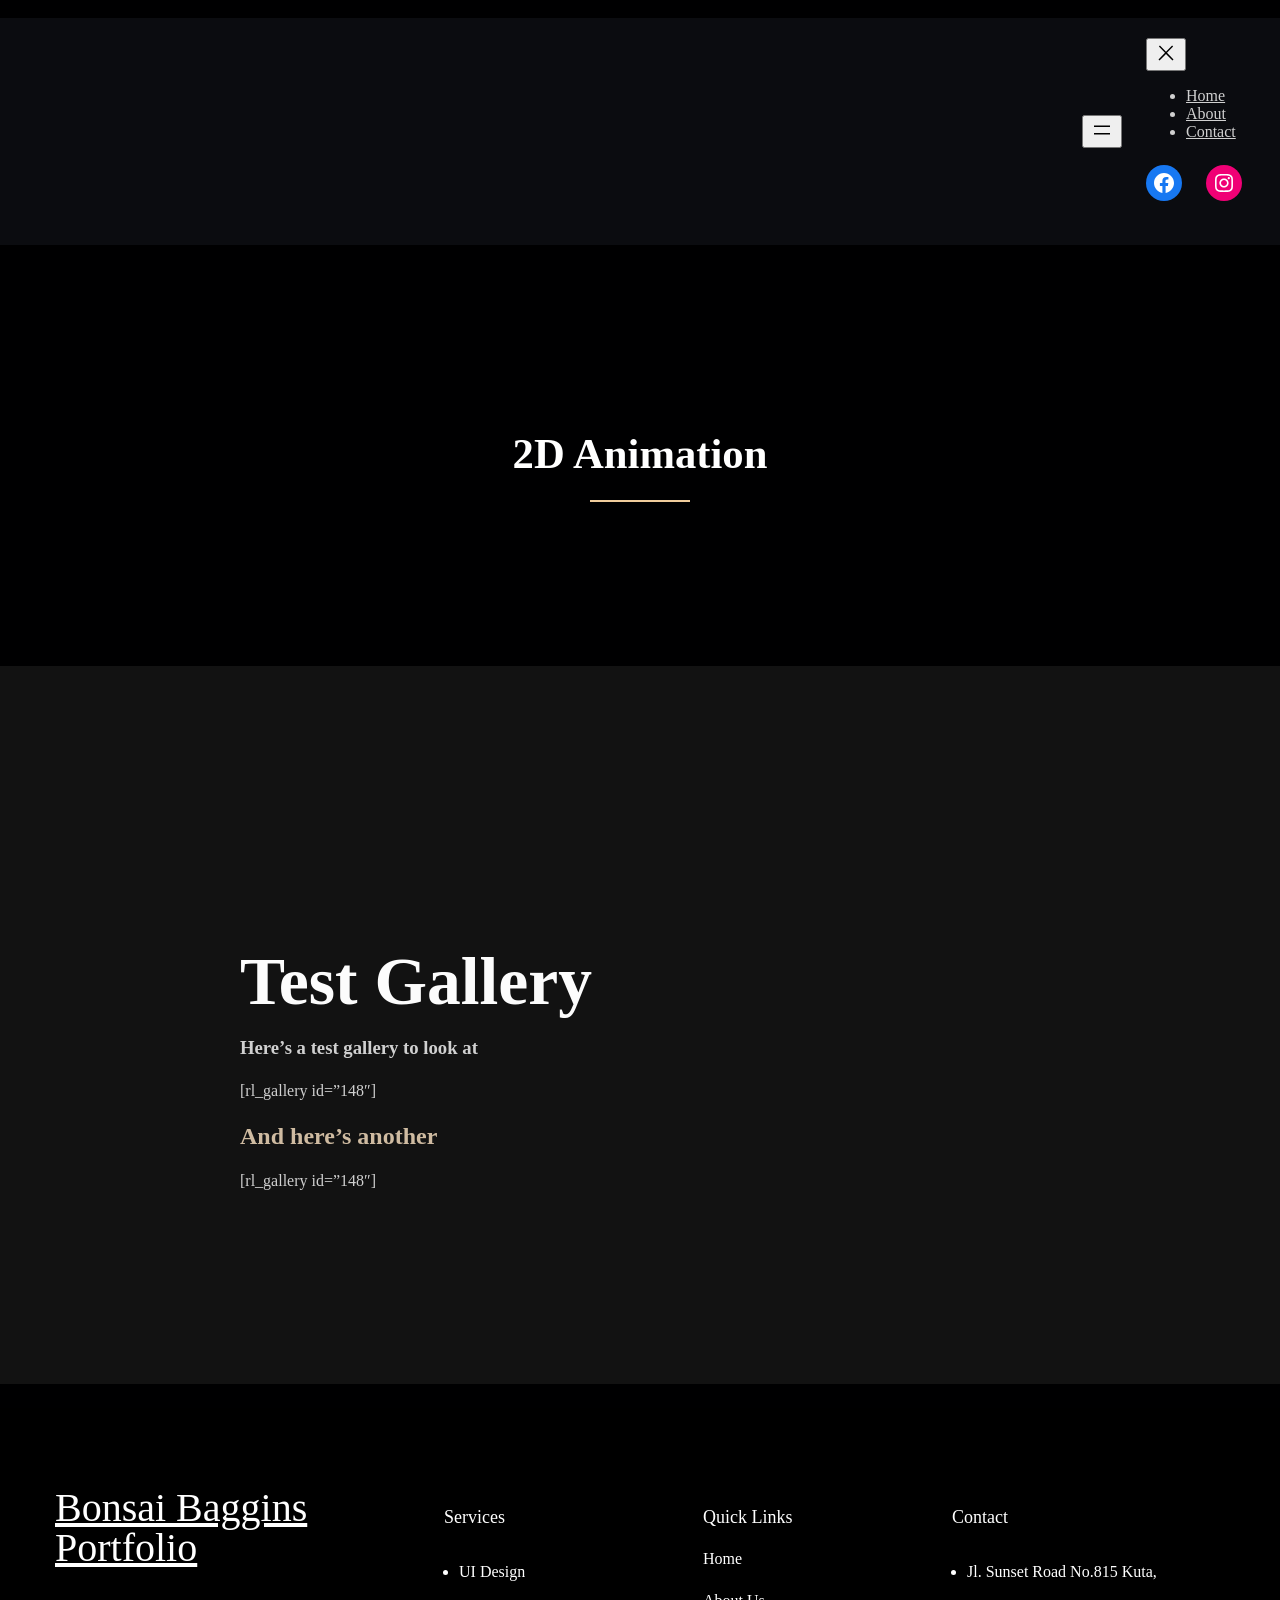
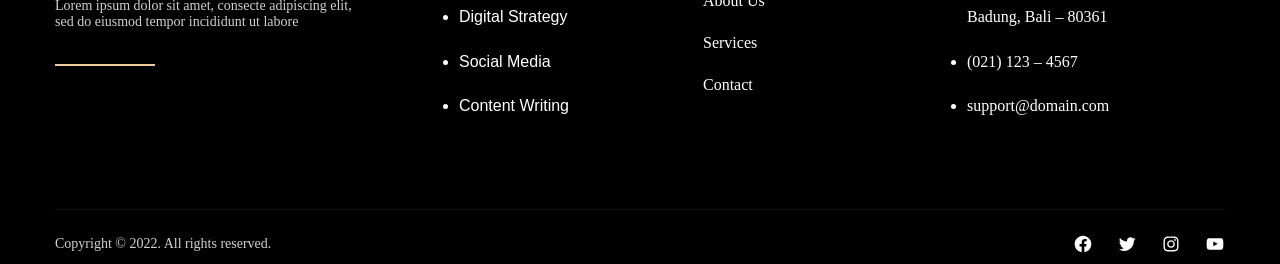
==== commit 7527c82e: "Switched gallery plugin" ====
--- a/2d-animation/index.html
+++ b/2d-animation/index.html
@@ -46,57 +46,6 @@
 <link rel="stylesheet" id="wp-block-cover-css" href="https://bonsaibaggins.com/wp-includes/blocks/cover/style.min.css?ver=6.2" media="all">
 <style id="wp-block-spacer-inline-css">.wp-block-spacer{clear:both}</style>
 <style id="wp-block-heading-inline-css">h1.has-background,h2.has-background,h3.has-background,h4.has-background,h5.has-background,h6.has-background{padding:1.25em 2.375em}</style>
-<link rel="stylesheet" id="responsive-lightbox-basicgrid-gallery-css" href="https://bonsaibaggins.com/wp-content/plugins/responsive-lightbox/css/gallery-basicgrid.css?ver=2.4.5" media="all">
-<style id="responsive-lightbox-basicgrid-gallery-inline-css">#rl-gallery-container-1 .rl-basicgrid-gallery .rl-gallery-item {
-				width: calc(33.33% - 2px);
-				margin: 1px;
-			}
-			@media all and (min-width: 1200px) {
-				#rl-gallery-container-1 .rl-basicgrid-gallery .rl-gallery-item {
-					width: calc(25% - 2px);
-				}
-			}
-			@media all and (min-width: 992px) and (max-width: 1200px) {
-				#rl-gallery-container-1 .rl-basicgrid-gallery .rl-gallery-item {
-					width: calc(33.33% - 2px);
-				}
-			}
-			@media all and (min-width: 768px) and (max-width: 992px) {
-				#rl-gallery-container-1 .rl-basicgrid-gallery .rl-gallery-item {
-					width: calc(50% - 2px);
-				}
-			}
-			@media all and (max-width: 768px) {
-				#rl-gallery-container-1 .rl-basicgrid-gallery .rl-gallery-item {
-					width: calc(100% - 2px);
-				}
-			}
-		
-
-			#rl-gallery-container-2 .rl-basicgrid-gallery .rl-gallery-item {
-				width: calc(33.33% - 2px);
-				margin: 1px;
-			}
-			@media all and (min-width: 1200px) {
-				#rl-gallery-container-2 .rl-basicgrid-gallery .rl-gallery-item {
-					width: calc(25% - 2px);
-				}
-			}
-			@media all and (min-width: 992px) and (max-width: 1200px) {
-				#rl-gallery-container-2 .rl-basicgrid-gallery .rl-gallery-item {
-					width: calc(33.33% - 2px);
-				}
-			}
-			@media all and (min-width: 768px) and (max-width: 992px) {
-				#rl-gallery-container-2 .rl-basicgrid-gallery .rl-gallery-item {
-					width: calc(50% - 2px);
-				}
-			}
-			@media all and (max-width: 768px) {
-				#rl-gallery-container-2 .rl-basicgrid-gallery .rl-gallery-item {
-					width: calc(100% - 2px);
-				}
-			}</style>
 <style id="wp-block-site-title-inline-css">.wp-block-site-title a{color:inherit}</style>
 <style id="wp-block-paragraph-inline-css">.is-small-text{font-size:.875em}.is-regular-text{font-size:1em}.is-large-text{font-size:2.25em}.is-larger-text{font-size:3em}.has-drop-cap:not(:focus):first-letter{float:left;font-size:8.4em;font-style:normal;font-weight:100;line-height:.68;margin:.05em .1em 0 0;text-transform:uppercase}body.rtl .has-drop-cap:not(:focus):first-letter{float:none;margin-left:.1em}p.has-drop-cap.has-background{overflow:hidden}p.has-background{padding:1.25em 2.375em}:where(p.has-text-color:not(.has-link-color)) a{color:inherit}</style>
 <style id="wp-block-list-inline-css">ol,ul{box-sizing:border-box}ol.has-background,ul.has-background{padding:1.25em 2.375em}</style>
@@ -174,8 +123,12 @@
 
 }</style>
 <style id="core-block-supports-inline-css">.wp-container-16.wp-container-16 > :where(:not(.alignleft):not(.alignright):not(.alignfull)){max-width:800px;margin-left:auto !important;margin-right:auto !important;}.wp-container-16.wp-container-16 > .alignwide{max-width:800px;}.wp-elements-7b67929e2c7f0ee6538ecbc5585fcc72 a{color:#1e70ea;}.wp-container-4.wp-container-4,.wp-container-27.wp-container-27{justify-content:flex-end;}.wp-container-6.wp-container-6,.wp-container-8.wp-container-8,.wp-container-13.wp-container-13,.wp-container-19.wp-container-19,.wp-container-25.wp-container-25,.wp-container-29.wp-container-29{flex-wrap:nowrap;}.wp-container-9.wp-container-9 > :where(:not(.alignleft):not(.alignright):not(.alignfull)),.wp-container-31.wp-container-31 > :where(:not(.alignleft):not(.alignright):not(.alignfull)){max-width:1170px;margin-left:auto !important;margin-right:auto !important;}.wp-container-9.wp-container-9 > .alignwide,.wp-container-31.wp-container-31 > .alignwide{max-width:1170px;}.wp-container-9.wp-container-9 .alignfull,.wp-container-16.wp-container-16 .alignfull,.wp-container-31.wp-container-31 .alignfull{max-width:none;}.wp-elements-055d848aef27aef7fe488aa420e23fe1 a,.wp-elements-a22895d74e0607c14d57d40efde58143 a,.wp-elements-b96e67e186836df21abc4bd751c51a72 a,.wp-elements-433ade5c8f222ba5e20056ba58876a49 a,.wp-elements-39516a62bc3f0710a08dce4e2f28fcb3 a{color:var(--wp--preset--color--white);}</style>
-<link rel="stylesheet" id="responsive-lightbox-tosrus-css" href="https://bonsaibaggins.com/wp-content/plugins/responsive-lightbox/assets/tosrus/jquery.tosrus.min.css?ver=2.4.5" media="all">
-<link rel="stylesheet" id="responsive-lightbox-gallery-css" href="https://bonsaibaggins.com/wp-content/plugins/responsive-lightbox/css/gallery.css?ver=2.4.5" media="all">
+<link rel="stylesheet" id="edsanimate-animo-css-css" href="https://bonsaibaggins.com/wp-content/plugins/animate-it/assets/css/animate-animo.css?ver=6.2" media="all">
+<link rel="stylesheet" id="bwg_fonts-css" href="https://bonsaibaggins.com/wp-content/plugins/photo-gallery/css/bwg-fonts/fonts.css?ver=0.0.1" media="all">
+<link rel="stylesheet" id="sumoselect-css" href="https://bonsaibaggins.com/wp-content/plugins/photo-gallery/css/sumoselect.min.css?ver=3.4.6" media="all">
+<link rel="stylesheet" id="mCustomScrollbar-css" href="https://bonsaibaggins.com/wp-content/plugins/photo-gallery/css/jquery.mCustomScrollbar.min.css?ver=3.1.5" media="all">
+<link rel="stylesheet" id="bwg_googlefonts-css" href="https://fonts.googleapis.com/css?family=Ubuntu&#038;subset=greek,latin,greek-ext,vietnamese,cyrillic-ext,latin-ext,cyrillic" media="all">
+<link rel="stylesheet" id="bwg_frontend-css" href="https://bonsaibaggins.com/wp-content/plugins/photo-gallery/css/styles.min.css?ver=1.8.14" media="all">
 <link rel="stylesheet" id="nk-awb-css" href="https://bonsaibaggins.com/wp-content/plugins/advanced-backgrounds/assets/awb/awb.min.css?ver=1.10.0" media="all">
 <link rel="stylesheet" id="zeever-style-css" href="https://bonsaibaggins.com/wp-content/themes/zeever/style.css?ver=1.0.9" media="all">
 <style id="zeever-style-inline-css">@import url(https://bonsaibaggins.com/wp-content/fonts/9e994584cf487649edbe8567314817fe.css);</style>
@@ -185,11 +138,13 @@
 <script src="https://bonsaibaggins.com/wp-includes/blocks/navigation/view-modal.min.js?ver=f51363b18f0497ec84da" id="wp-block-navigation-view-2-js"></script>
 <script src="https://bonsaibaggins.com/wp-includes/js/jquery/jquery.min.js?ver=3.6.3" id="jquery-core-js"></script>
 <script src="https://bonsaibaggins.com/wp-includes/js/jquery/jquery-migrate.min.js?ver=3.4.0" id="jquery-migrate-js"></script>
-<script src="https://bonsaibaggins.com/wp-content/plugins/responsive-lightbox/assets/tosrus/jquery.tosrus.min.js?ver=2.4.5" id="responsive-lightbox-tosrus-js"></script>
-<script src="https://bonsaibaggins.com/wp-includes/js/underscore.min.js?ver=1.13.4" id="underscore-js"></script>
-<script src="https://bonsaibaggins.com/wp-content/plugins/responsive-lightbox/assets/infinitescroll/infinite-scroll.pkgd.min.js?ver=6.2" id="responsive-lightbox-infinite-scroll-js"></script>
-<script id="responsive-lightbox-js-before">var rlArgs = {"script":"tosrus","selector":"lightbox","customEvents":"","activeGalleries":true,"effect":"slide","infinite":true,"keys":true,"autoplay":false,"pauseOnHover":false,"timeout":4000,"pagination":true,"paginationType":"thumbnails","closeOnClick":true,"woocommerce_gallery":false,"ajaxurl":"https:\/\/bonsaibaggins.com\/wp-admin\/admin-ajax.php","nonce":"7fac619aa6","preview":false,"postId":144,"scriptExtension":false};</script>
-<script src="https://bonsaibaggins.com/wp-content/plugins/responsive-lightbox/js/front.js?ver=2.4.5" id="responsive-lightbox-js"></script>
+<script src="https://bonsaibaggins.com/wp-content/plugins/photo-gallery/js/jquery.lazy.min.js?ver=1.8.14" id="bwg_lazyload-js"></script>
+<script src="https://bonsaibaggins.com/wp-content/plugins/photo-gallery/js/jquery.sumoselect.min.js?ver=3.4.6" id="sumoselect-js"></script>
+<script src="https://bonsaibaggins.com/wp-content/plugins/photo-gallery/js/tocca.min.js?ver=2.0.9" id="bwg_mobile-js"></script>
+<script src="https://bonsaibaggins.com/wp-content/plugins/photo-gallery/js/jquery.mCustomScrollbar.concat.min.js?ver=3.1.5" id="mCustomScrollbar-js"></script>
+<script src="https://bonsaibaggins.com/wp-content/plugins/photo-gallery/js/jquery.fullscreen.min.js?ver=0.6.0" id="jquery-fullscreen-js"></script>
+<script id="bwg_frontend-js-extra">var bwg_objectsL10n = {"bwg_field_required":"field is required.","bwg_mail_validation":"This is not a valid email address.","bwg_search_result":"There are no images matching your search.","bwg_select_tag":"Select Tag","bwg_order_by":"Order By","bwg_search":"Search","bwg_show_ecommerce":"Show Ecommerce","bwg_hide_ecommerce":"Hide Ecommerce","bwg_show_comments":"Show Comments","bwg_hide_comments":"Hide Comments","bwg_restore":"Restore","bwg_maximize":"Maximize","bwg_fullscreen":"Fullscreen","bwg_exit_fullscreen":"Exit Fullscreen","bwg_search_tag":"SEARCH...","bwg_tag_no_match":"No tags found","bwg_all_tags_selected":"All tags selected","bwg_tags_selected":"tags selected","play":"Play","pause":"Pause","is_pro":"","bwg_play":"Play","bwg_pause":"Pause","bwg_hide_info":"Hide info","bwg_show_info":"Show info","bwg_hide_rating":"Hide rating","bwg_show_rating":"Show rating","ok":"Ok","cancel":"Cancel","select_all":"Select all","lazy_load":"1","lazy_loader":"https:\/\/bonsaibaggins.com\/wp-content\/plugins\/photo-gallery\/images\/ajax_loader.png","front_ajax":"0","bwg_tag_see_all":"see all tags","bwg_tag_see_less":"see less tags"};</script>
+<script src="https://bonsaibaggins.com/wp-content/plugins/photo-gallery/js/scripts.min.js?ver=1.8.14" id="bwg_frontend-js"></script>
 <link rel="https://api.w.org/" href="https://bonsaibaggins.com/wp-json/">
 <link rel="alternate" type="application/json" href="https://bonsaibaggins.com/wp-json/wp/v2/posts/144">
 <link rel="EditURI" type="application/rsd+xml" title="RSD" href="https://bonsaibaggins.com/xmlrpc.php?rsd">
@@ -287,9 +242,7 @@
 
 
 
-<div class="wp-block-responsive-lightbox-gallery"><div class="rl-gallery-container rl-loading" id="rl-gallery-container-1" data-gallery_id="148"> <div class="rl-gallery rl-basicgrid-gallery " id="rl-gallery-1" data-gallery_no="1"> <div class="rl-gallery-item"><a href="https://bonsaibaggins.com/wp-content/uploads/2023/04/SafirToken.png" title="" data-rl_title="" class="rl-gallery-link" data-rl_caption="" data-rel="lightbox-gallery-1"><img decoding="async" src="https://bonsaibaggins.com/wp-content/uploads/2023/04/SafirToken-300x300.png" width="300" height="300" alt=""></a></div>
-<div class="rl-gallery-item"><a href="https://bonsaibaggins.com/wp-content/uploads/2023/04/SafirAkbasToken.png" title="" data-rl_title="" class="rl-gallery-link" data-rl_caption="" data-rel="lightbox-gallery-1"><img decoding="async" src="https://bonsaibaggins.com/wp-content/uploads/2023/04/SafirAkbasToken-300x300.png" width="300" height="300" alt=""></a></div>
-<div class="rl-gallery-item"><a href="https://bonsaibaggins.com/wp-content/uploads/2023/04/ClockworkFoxToken.png" title="" data-rl_title="" class="rl-gallery-link" data-rl_caption="" data-rel="lightbox-gallery-1"><img decoding="async" src="https://bonsaibaggins.com/wp-content/uploads/2023/04/ClockworkFoxToken-300x300.png" width="300" height="300" alt=""></a></div> </div> </div></div>
+<div class="wp-block-responsive-lightbox-gallery">[rl_gallery id=&#8221;148&#8243;]</div>
 
 
 
@@ -297,9 +250,7 @@
 
 
 
-<div class="wp-block-responsive-lightbox-gallery"><div class="rl-gallery-container rl-loading" id="rl-gallery-container-2" data-gallery_id="148"> <div class="rl-gallery rl-basicgrid-gallery " id="rl-gallery-2" data-gallery_no="2"> <div class="rl-gallery-item"><a href="https://bonsaibaggins.com/wp-content/uploads/2023/04/SafirToken.png" title="" data-rl_title="" class="rl-gallery-link" data-rl_caption="" data-rel="lightbox-gallery-2"><img decoding="async" src="https://bonsaibaggins.com/wp-content/uploads/2023/04/SafirToken-300x300.png" width="300" height="300" alt=""></a></div>
-<div class="rl-gallery-item"><a href="https://bonsaibaggins.com/wp-content/uploads/2023/04/SafirAkbasToken.png" title="" data-rl_title="" class="rl-gallery-link" data-rl_caption="" data-rel="lightbox-gallery-2"><img decoding="async" src="https://bonsaibaggins.com/wp-content/uploads/2023/04/SafirAkbasToken-300x300.png" width="300" height="300" alt=""></a></div>
-<div class="rl-gallery-item"><a href="https://bonsaibaggins.com/wp-content/uploads/2023/04/ClockworkFoxToken.png" title="" data-rl_title="" class="rl-gallery-link" data-rl_caption="" data-rel="lightbox-gallery-2"><img decoding="async" src="https://bonsaibaggins.com/wp-content/uploads/2023/04/ClockworkFoxToken-300x300.png" width="300" height="300" alt=""></a></div> </div> </div></div>
+<div class="wp-block-responsive-lightbox-gallery">[rl_gallery id=&#8221;148&#8243;]</div>
 </div>
 </div>
 
@@ -481,7 +432,13 @@
 		// Inject the skip link.
 		sibling.parentElement.insertBefore( skipLink, sibling );
 	}() );</script>
-	<script id="page-scroll-to-id-plugin-script-js-extra">var mPS2id_params = {"instances":{"mPS2id_instance_0":{"selector":"a[href*='#']:not([href='#'])","autoSelectorMenuLinks":"true","excludeSelector":"a[href^='#tab-'], a[href^='#tabs-'], a[data-toggle]:not([data-toggle='tooltip']), a[data-slide], a[data-vc-tabs], a[data-vc-accordion], a.screen-reader-text.skip-link","scrollSpeed":800,"autoScrollSpeed":"true","scrollEasing":"easeInOutQuint","scrollingEasing":"easeOutQuint","forceScrollEasing":"false","pageEndSmoothScroll":"true","stopScrollOnUserAction":"false","autoCorrectScroll":"false","autoCorrectScrollExtend":"false","layout":"vertical","offset":0,"dummyOffset":"false","highlightSelector":"","clickedClass":"mPS2id-clicked","targetClass":"mPS2id-target","highlightClass":"mPS2id-highlight","forceSingleHighlight":"false","keepHighlightUntilNext":"false","highlightByNextTarget":"false","appendHash":"false","scrollToHash":"true","scrollToHashForAll":"true","scrollToHashDelay":0,"scrollToHashUseElementData":"true","scrollToHashRemoveUrlHash":"false","disablePluginBelow":0,"adminDisplayWidgetsId":"true","adminTinyMCEbuttons":"true","unbindUnrelatedClickEvents":"false","unbindUnrelatedClickEventsSelector":"","normalizeAnchorPointTargets":"false","encodeLinks":"false"}},"total_instances":"1","shortcode_class":"_ps2id"};</script>
+	<script src="https://bonsaibaggins.com/wp-content/plugins/animate-it/assets/js/animo.min.js?ver=1.0.3" id="edsanimate-animo-script-js"></script>
+<script src="https://bonsaibaggins.com/wp-content/plugins/animate-it/assets/js/jquery.ba-throttle-debounce.min.js?ver=1.1" id="edsanimate-throttle-debounce-script-js"></script>
+<script src="https://bonsaibaggins.com/wp-content/plugins/animate-it/assets/js/viewportchecker.js?ver=1.4.4" id="viewportcheck-script-js"></script>
+<script src="https://bonsaibaggins.com/wp-content/plugins/animate-it/assets/js/edsanimate.js?ver=1.4.4" id="edsanimate-script-js"></script>
+<script id="edsanimate-site-script-js-extra">var edsanimate_options = {"offset":"75","hide_hz_scrollbar":"1","hide_vl_scrollbar":"0"};</script>
+<script src="https://bonsaibaggins.com/wp-content/plugins/animate-it/assets/js/edsanimate.site.js?ver=1.4.5" id="edsanimate-site-script-js"></script>
+<script id="page-scroll-to-id-plugin-script-js-extra">var mPS2id_params = {"instances":{"mPS2id_instance_0":{"selector":"a[href*='#']:not([href='#'])","autoSelectorMenuLinks":"true","excludeSelector":"a[href^='#tab-'], a[href^='#tabs-'], a[data-toggle]:not([data-toggle='tooltip']), a[data-slide], a[data-vc-tabs], a[data-vc-accordion], a.screen-reader-text.skip-link","scrollSpeed":800,"autoScrollSpeed":"true","scrollEasing":"easeInOutQuint","scrollingEasing":"easeOutQuint","forceScrollEasing":"false","pageEndSmoothScroll":"true","stopScrollOnUserAction":"false","autoCorrectScroll":"false","autoCorrectScrollExtend":"false","layout":"vertical","offset":0,"dummyOffset":"false","highlightSelector":"","clickedClass":"mPS2id-clicked","targetClass":"mPS2id-target","highlightClass":"mPS2id-highlight","forceSingleHighlight":"false","keepHighlightUntilNext":"false","highlightByNextTarget":"false","appendHash":"false","scrollToHash":"true","scrollToHashForAll":"true","scrollToHashDelay":0,"scrollToHashUseElementData":"true","scrollToHashRemoveUrlHash":"false","disablePluginBelow":0,"adminDisplayWidgetsId":"true","adminTinyMCEbuttons":"true","unbindUnrelatedClickEvents":"false","unbindUnrelatedClickEventsSelector":"","normalizeAnchorPointTargets":"false","encodeLinks":"false"}},"total_instances":"1","shortcode_class":"_ps2id"};</script>
 <script src="https://bonsaibaggins.com/wp-content/plugins/page-scroll-to-id/js/page-scroll-to-id.min.js?ver=1.7.7" id="page-scroll-to-id-plugin-script-js"></script>
 <script src="https://bonsaibaggins.com/wp-content/plugins/sticky-block/dist/sticky-block.min.js?ver=1.0" id="sticky_block-js-js"></script>
 <script src="https://bonsaibaggins.com/wp-content/themes/zeever//assets/js/index.js?ver=1.0.9" id="zeever-animate-js"></script>
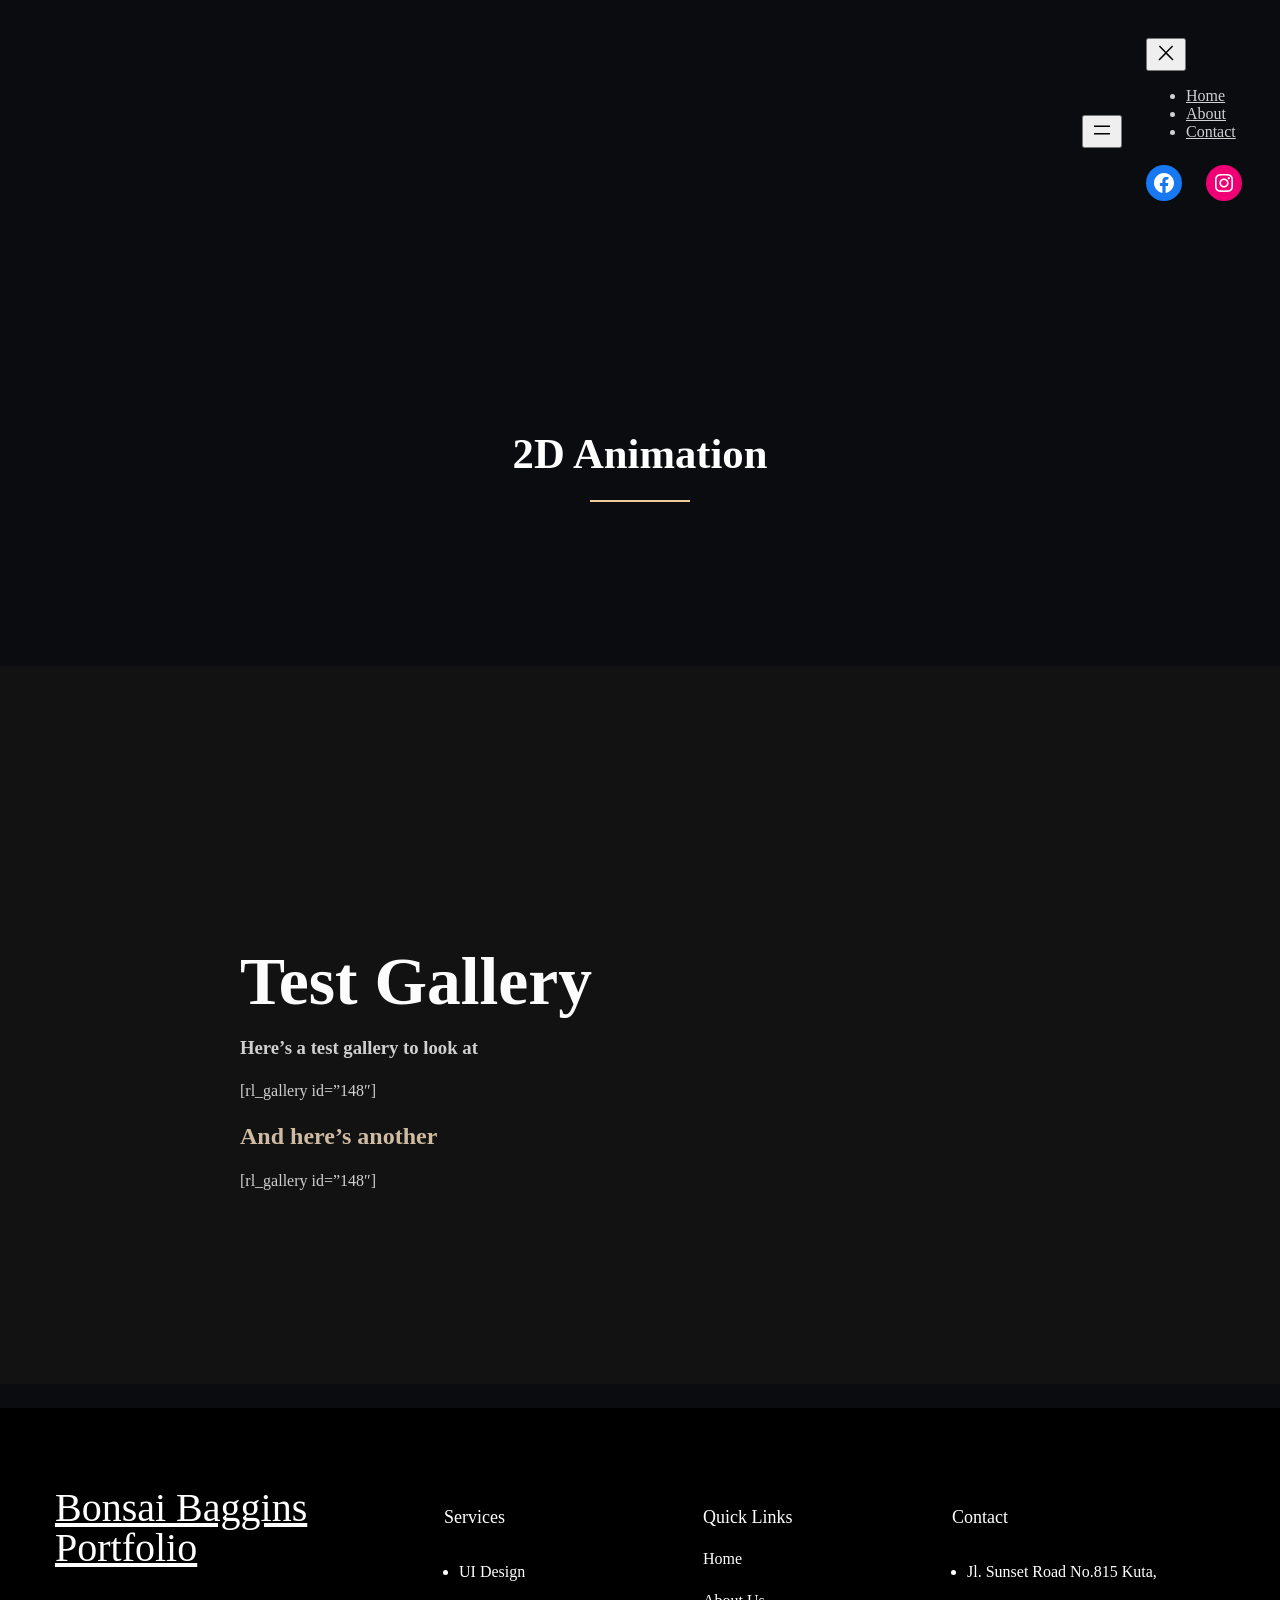
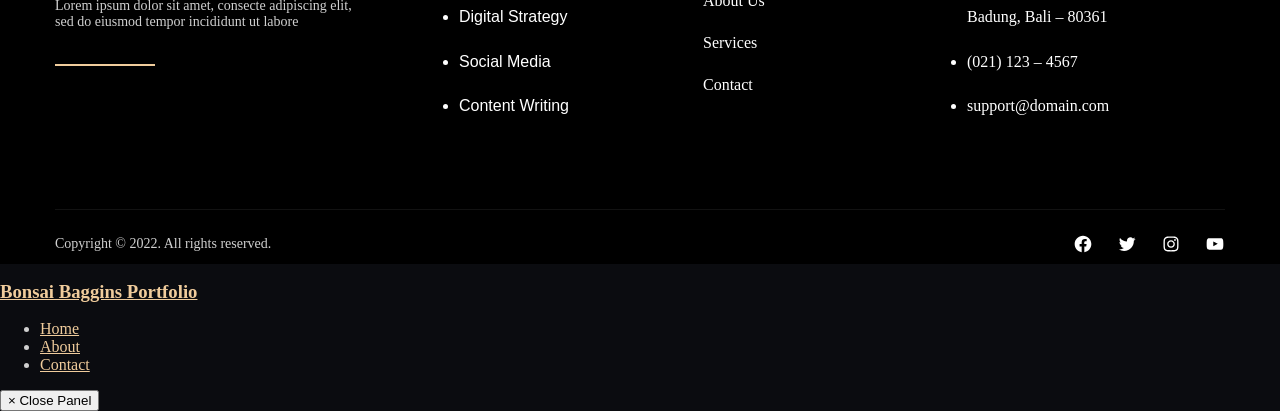
==== commit 776151cf: "Mobile menu update" ====
--- a/2d-animation/index.html
+++ b/2d-animation/index.html
@@ -50,7 +50,7 @@
 <style id="wp-block-paragraph-inline-css">.is-small-text{font-size:.875em}.is-regular-text{font-size:1em}.is-large-text{font-size:2.25em}.is-larger-text{font-size:3em}.has-drop-cap:not(:focus):first-letter{float:left;font-size:8.4em;font-style:normal;font-weight:100;line-height:.68;margin:.05em .1em 0 0;text-transform:uppercase}body.rtl .has-drop-cap:not(:focus):first-letter{float:none;margin-left:.1em}p.has-drop-cap.has-background{overflow:hidden}p.has-background{padding:1.25em 2.375em}:where(p.has-text-color:not(.has-link-color)) a{color:inherit}</style>
 <style id="wp-block-list-inline-css">ol,ul{box-sizing:border-box}ol.has-background,ul.has-background{padding:1.25em 2.375em}</style>
 <style id="wp-block-library-inline-css">:root{--wp-admin-theme-color:#007cba;--wp-admin-theme-color--rgb:0,124,186;--wp-admin-theme-color-darker-10:#006ba1;--wp-admin-theme-color-darker-10--rgb:0,107,161;--wp-admin-theme-color-darker-20:#005a87;--wp-admin-theme-color-darker-20--rgb:0,90,135;--wp-admin-border-width-focus:2px;--wp-block-synced-color:#7a00df;--wp-block-synced-color--rgb:122,0,223}@media (-webkit-min-device-pixel-ratio:2),(min-resolution:192dpi){:root{--wp-admin-border-width-focus:1.5px}}.wp-element-button{cursor:pointer}:root{--wp--preset--font-size--normal:16px;--wp--preset--font-size--huge:42px}:root .has-very-light-gray-background-color{background-color:#eee}:root .has-very-dark-gray-background-color{background-color:#313131}:root .has-very-light-gray-color{color:#eee}:root .has-very-dark-gray-color{color:#313131}:root .has-vivid-green-cyan-to-vivid-cyan-blue-gradient-background{background:linear-gradient(135deg,#00d084,#0693e3)}:root .has-purple-crush-gradient-background{background:linear-gradient(135deg,#34e2e4,#4721fb 50%,#ab1dfe)}:root .has-hazy-dawn-gradient-background{background:linear-gradient(135deg,#faaca8,#dad0ec)}:root .has-subdued-olive-gradient-background{background:linear-gradient(135deg,#fafae1,#67a671)}:root .has-atomic-cream-gradient-background{background:linear-gradient(135deg,#fdd79a,#004a59)}:root .has-nightshade-gradient-background{background:linear-gradient(135deg,#330968,#31cdcf)}:root .has-midnight-gradient-background{background:linear-gradient(135deg,#020381,#2874fc)}.has-regular-font-size{font-size:1em}.has-larger-font-size{font-size:2.625em}.has-normal-font-size{font-size:var(--wp--preset--font-size--normal)}.has-huge-font-size{font-size:var(--wp--preset--font-size--huge)}.has-text-align-center{text-align:center}.has-text-align-left{text-align:left}.has-text-align-right{text-align:right}#end-resizable-editor-section{display:none}.aligncenter{clear:both}.items-justified-left{justify-content:flex-start}.items-justified-center{justify-content:center}.items-justified-right{justify-content:flex-end}.items-justified-space-between{justify-content:space-between}.screen-reader-text{clip:rect(1px,1px,1px,1px);word-wrap:normal!important;border:0;-webkit-clip-path:inset(50%);clip-path:inset(50%);height:1px;margin:-1px;overflow:hidden;padding:0;position:absolute;width:1px}.screen-reader-text:focus{clip:auto!important;background-color:#ddd;-webkit-clip-path:none;clip-path:none;color:#444;display:block;font-size:1em;height:auto;left:5px;line-height:normal;padding:15px 23px 14px;text-decoration:none;top:5px;width:auto;z-index:100000}html :where(.has-border-color){border-style:solid}html :where([style*=border-top-color]){border-top-style:solid}html :where([style*=border-right-color]){border-right-style:solid}html :where([style*=border-bottom-color]){border-bottom-style:solid}html :where([style*=border-left-color]){border-left-style:solid}html :where([style*=border-width]){border-style:solid}html :where([style*=border-top-width]){border-top-style:solid}html :where([style*=border-right-width]){border-right-style:solid}html :where([style*=border-bottom-width]){border-bottom-style:solid}html :where([style*=border-left-width]){border-left-style:solid}html :where(img[class*=wp-image-]){height:auto;max-width:100%}figure{margin:0 0 1em}html :where(.is-position-sticky){--wp-admin--admin-bar--position-offset:var(--wp-admin--admin-bar--height,0px)}@media screen and (max-width:600px){html :where(.is-position-sticky){--wp-admin--admin-bar--position-offset:0px}}</style>
-<style id="global-styles-inline-css">body{--wp--preset--color--black: #000000;--wp--preset--color--cyan-bluish-gray: #abb8c3;--wp--preset--color--white: #ffffff;--wp--preset--color--pale-pink: #f78da7;--wp--preset--color--vivid-red: #cf2e2e;--wp--preset--color--luminous-vivid-orange: #ff6900;--wp--preset--color--luminous-vivid-amber: #fcb900;--wp--preset--color--light-green-cyan: #7bdcb5;--wp--preset--color--vivid-green-cyan: #00d084;--wp--preset--color--pale-cyan-blue: #8ed1fc;--wp--preset--color--vivid-cyan-blue: #0693e3;--wp--preset--color--vivid-purple: #9b51e0;--wp--preset--color--zeever-primary: #FCFCFC;--wp--preset--color--zeever-secondary: #f0cc9c;--wp--preset--color--zeever-third: #121212;--wp--preset--color--zeever-bodytext: #D0D0D0;--wp--preset--color--zeever-bgsoft: #0B0C10;--wp--preset--color--zeever-border: #363636;--wp--preset--color--zeever-button-border: #cfbba1;--wp--preset--color--zeever-form: #252525;--wp--preset--gradient--vivid-cyan-blue-to-vivid-purple: linear-gradient(135deg,rgba(6,147,227,1) 0%,rgb(155,81,224) 100%);--wp--preset--gradient--light-green-cyan-to-vivid-green-cyan: linear-gradient(135deg,rgb(122,220,180) 0%,rgb(0,208,130) 100%);--wp--preset--gradient--luminous-vivid-amber-to-luminous-vivid-orange: linear-gradient(135deg,rgba(252,185,0,1) 0%,rgba(255,105,0,1) 100%);--wp--preset--gradient--luminous-vivid-orange-to-vivid-red: linear-gradient(135deg,rgba(255,105,0,1) 0%,rgb(207,46,46) 100%);--wp--preset--gradient--very-light-gray-to-cyan-bluish-gray: linear-gradient(135deg,rgb(238,238,238) 0%,rgb(169,184,195) 100%);--wp--preset--gradient--cool-to-warm-spectrum: linear-gradient(135deg,rgb(74,234,220) 0%,rgb(151,120,209) 20%,rgb(207,42,186) 40%,rgb(238,44,130) 60%,rgb(251,105,98) 80%,rgb(254,248,76) 100%);--wp--preset--gradient--blush-light-purple: linear-gradient(135deg,rgb(255,206,236) 0%,rgb(152,150,240) 100%);--wp--preset--gradient--blush-bordeaux: linear-gradient(135deg,rgb(254,205,165) 0%,rgb(254,45,45) 50%,rgb(107,0,62) 100%);--wp--preset--gradient--luminous-dusk: linear-gradient(135deg,rgb(255,203,112) 0%,rgb(199,81,192) 50%,rgb(65,88,208) 100%);--wp--preset--gradient--pale-ocean: linear-gradient(135deg,rgb(255,245,203) 0%,rgb(182,227,212) 50%,rgb(51,167,181) 100%);--wp--preset--gradient--electric-grass: linear-gradient(135deg,rgb(202,248,128) 0%,rgb(113,206,126) 100%);--wp--preset--gradient--midnight: linear-gradient(135deg,rgb(2,3,129) 0%,rgb(40,116,252) 100%);--wp--preset--gradient--quinary-to-septenary: linear-gradient(160deg, var(--wp--preset--color--quinary), var(--wp--preset--color--septenary));--wp--preset--duotone--dark-grayscale: url('#wp-duotone-dark-grayscale');--wp--preset--duotone--grayscale: url('#wp-duotone-grayscale');--wp--preset--duotone--purple-yellow: url('#wp-duotone-purple-yellow');--wp--preset--duotone--blue-red: url('#wp-duotone-blue-red');--wp--preset--duotone--midnight: url('#wp-duotone-midnight');--wp--preset--duotone--magenta-yellow: url('#wp-duotone-magenta-yellow');--wp--preset--duotone--purple-green: url('#wp-duotone-purple-green');--wp--preset--duotone--blue-orange: url('#wp-duotone-blue-orange');--wp--preset--font-size--small: 18px;--wp--preset--font-size--medium: 20px;--wp--preset--font-size--large: 24px;--wp--preset--font-size--x-large: 42px;--wp--preset--font-size--tiny: 16px;--wp--preset--font-size--normal: 20px;--wp--preset--font-size--extra-large: 40px;--wp--preset--font-size--huge: 96px;--wp--preset--font-size--gigantic: 144px;--wp--preset--font-size--heading-1: clamp(42px, 5.2778vw, 76px );--wp--preset--font-size--heading-2: clamp(28px, 3.334vw, 48px);--wp--preset--font-size--heading-3: clamp(22px, 1.667vw, 24px);--wp--preset--font-size--heading-4: clamp(20px, 1.528vw, 22px);--wp--preset--font-size--heading-5: clamp(18px, 1.389vw, 20px);--wp--preset--font-size--heading-6: clamp(14px, 1.112vw, 16px);--wp--preset--font-family--primary: 'Poppins';--wp--preset--font-family--secondary: 'Heebo';--wp--preset--spacing--20: 0.44rem;--wp--preset--spacing--30: 0.67rem;--wp--preset--spacing--40: 1rem;--wp--preset--spacing--50: 1.5rem;--wp--preset--spacing--60: 2.25rem;--wp--preset--spacing--70: 3.38rem;--wp--preset--spacing--80: 5.06rem;--wp--preset--shadow--natural: 6px 6px 9px rgba(0, 0, 0, 0.2);--wp--preset--shadow--deep: 12px 12px 50px rgba(0, 0, 0, 0.4);--wp--preset--shadow--sharp: 6px 6px 0px rgba(0, 0, 0, 0.2);--wp--preset--shadow--outlined: 6px 6px 0px -3px rgba(255, 255, 255, 1), 6px 6px rgba(0, 0, 0, 1);--wp--preset--shadow--crisp: 6px 6px 0px rgba(0, 0, 0, 1);--wp--custom--headings--typography--font-family: var(--wp--preset--font-family--primary);}body { margin: 0;--wp--style--global--content-size: 1170px;--wp--style--global--wide-size: 1200px; }.wp-site-blocks > .alignleft { float: left; margin-right: 2em; }.wp-site-blocks > .alignright { float: right; margin-left: 2em; }.wp-site-blocks > .aligncenter { justify-content: center; margin-left: auto; margin-right: auto; }.wp-site-blocks > * { margin-block-start: 0; margin-block-end: 0; }.wp-site-blocks > * + * { margin-block-start: 24px; }body { --wp--style--block-gap: 24px; }body .is-layout-flow > *{margin-block-start: 0;margin-block-end: 0;}body .is-layout-flow > * + *{margin-block-start: 24px;margin-block-end: 0;}body .is-layout-constrained > *{margin-block-start: 0;margin-block-end: 0;}body .is-layout-constrained > * + *{margin-block-start: 24px;margin-block-end: 0;}body .is-layout-flex{gap: 24px;}body .is-layout-flow > .alignleft{float: left;margin-inline-start: 0;margin-inline-end: 2em;}body .is-layout-flow > .alignright{float: right;margin-inline-start: 2em;margin-inline-end: 0;}body .is-layout-flow > .aligncenter{margin-left: auto !important;margin-right: auto !important;}body .is-layout-constrained > .alignleft{float: left;margin-inline-start: 0;margin-inline-end: 2em;}body .is-layout-constrained > .alignright{float: right;margin-inline-start: 2em;margin-inline-end: 0;}body .is-layout-constrained > .aligncenter{margin-left: auto !important;margin-right: auto !important;}body .is-layout-constrained > :where(:not(.alignleft):not(.alignright):not(.alignfull)){max-width: var(--wp--style--global--content-size);margin-left: auto !important;margin-right: auto !important;}body .is-layout-constrained > .alignwide{max-width: var(--wp--style--global--wide-size);}body .is-layout-flex{display: flex;}body .is-layout-flex{flex-wrap: wrap;align-items: center;}body .is-layout-flex > *{margin: 0;}body{background-color: #000001;color: #D0D0D0;padding-top: 0px;padding-right: 0px;padding-bottom: 0px;padding-left: 0px;}a:where(:not(.wp-element-button)){color: var(--wp--preset--color--zeever-secondary);text-decoration: underline;}h1, h2, h3, h4, h5, h6{line-height: 1;}h1{color: #FCFCFC;font-family: var(--wp--custom--headings--typography--font-family);font-size: var(--wp--preset--font-size--heading-1);font-style: normal;font-weight: 600;line-height: 1;}h2{color: #cfbba1;font-family: var(--wp--custom--headings--typography--font-family);}h3{font-family: var(--wp--custom--headings--typography--font-family);}h4{font-family: var(--wp--custom--headings--typography--font-family);}h5{font-family: var(--wp--custom--headings--typography--font-family);}h6{font-family: var(--wp--custom--headings--typography--font-family);}.wp-element-button, .wp-block-button__link{background-color: #32373c;border-width: 0;color: #fff;font-family: inherit;font-size: inherit;line-height: inherit;padding: calc(0.667em + 2px) calc(1.333em + 2px);text-decoration: none;}.has-black-color{color: var(--wp--preset--color--black) !important;}.has-cyan-bluish-gray-color{color: var(--wp--preset--color--cyan-bluish-gray) !important;}.has-white-color{color: var(--wp--preset--color--white) !important;}.has-pale-pink-color{color: var(--wp--preset--color--pale-pink) !important;}.has-vivid-red-color{color: var(--wp--preset--color--vivid-red) !important;}.has-luminous-vivid-orange-color{color: var(--wp--preset--color--luminous-vivid-orange) !important;}.has-luminous-vivid-amber-color{color: var(--wp--preset--color--luminous-vivid-amber) !important;}.has-light-green-cyan-color{color: var(--wp--preset--color--light-green-cyan) !important;}.has-vivid-green-cyan-color{color: var(--wp--preset--color--vivid-green-cyan) !important;}.has-pale-cyan-blue-color{color: var(--wp--preset--color--pale-cyan-blue) !important;}.has-vivid-cyan-blue-color{color: var(--wp--preset--color--vivid-cyan-blue) !important;}.has-vivid-purple-color{color: var(--wp--preset--color--vivid-purple) !important;}.has-zeever-primary-color{color: var(--wp--preset--color--zeever-primary) !important;}.has-zeever-secondary-color{color: var(--wp--preset--color--zeever-secondary) !important;}.has-zeever-third-color{color: var(--wp--preset--color--zeever-third) !important;}.has-zeever-bodytext-color{color: var(--wp--preset--color--zeever-bodytext) !important;}.has-zeever-bgsoft-color{color: var(--wp--preset--color--zeever-bgsoft) !important;}.has-zeever-border-color{color: var(--wp--preset--color--zeever-border) !important;}.has-zeever-button-border-color{color: var(--wp--preset--color--zeever-button-border) !important;}.has-zeever-form-color{color: var(--wp--preset--color--zeever-form) !important;}.has-black-background-color{background-color: var(--wp--preset--color--black) !important;}.has-cyan-bluish-gray-background-color{background-color: var(--wp--preset--color--cyan-bluish-gray) !important;}.has-white-background-color{background-color: var(--wp--preset--color--white) !important;}.has-pale-pink-background-color{background-color: var(--wp--preset--color--pale-pink) !important;}.has-vivid-red-background-color{background-color: var(--wp--preset--color--vivid-red) !important;}.has-luminous-vivid-orange-background-color{background-color: var(--wp--preset--color--luminous-vivid-orange) !important;}.has-luminous-vivid-amber-background-color{background-color: var(--wp--preset--color--luminous-vivid-amber) !important;}.has-light-green-cyan-background-color{background-color: var(--wp--preset--color--light-green-cyan) !important;}.has-vivid-green-cyan-background-color{background-color: var(--wp--preset--color--vivid-green-cyan) !important;}.has-pale-cyan-blue-background-color{background-color: var(--wp--preset--color--pale-cyan-blue) !important;}.has-vivid-cyan-blue-background-color{background-color: var(--wp--preset--color--vivid-cyan-blue) !important;}.has-vivid-purple-background-color{background-color: var(--wp--preset--color--vivid-purple) !important;}.has-zeever-primary-background-color{background-color: var(--wp--preset--color--zeever-primary) !important;}.has-zeever-secondary-background-color{background-color: var(--wp--preset--color--zeever-secondary) !important;}.has-zeever-third-background-color{background-color: var(--wp--preset--color--zeever-third) !important;}.has-zeever-bodytext-background-color{background-color: var(--wp--preset--color--zeever-bodytext) !important;}.has-zeever-bgsoft-background-color{background-color: var(--wp--preset--color--zeever-bgsoft) !important;}.has-zeever-border-background-color{background-color: var(--wp--preset--color--zeever-border) !important;}.has-zeever-button-border-background-color{background-color: var(--wp--preset--color--zeever-button-border) !important;}.has-zeever-form-background-color{background-color: var(--wp--preset--color--zeever-form) !important;}.has-black-border-color{border-color: var(--wp--preset--color--black) !important;}.has-cyan-bluish-gray-border-color{border-color: var(--wp--preset--color--cyan-bluish-gray) !important;}.has-white-border-color{border-color: var(--wp--preset--color--white) !important;}.has-pale-pink-border-color{border-color: var(--wp--preset--color--pale-pink) !important;}.has-vivid-red-border-color{border-color: var(--wp--preset--color--vivid-red) !important;}.has-luminous-vivid-orange-border-color{border-color: var(--wp--preset--color--luminous-vivid-orange) !important;}.has-luminous-vivid-amber-border-color{border-color: var(--wp--preset--color--luminous-vivid-amber) !important;}.has-light-green-cyan-border-color{border-color: var(--wp--preset--color--light-green-cyan) !important;}.has-vivid-green-cyan-border-color{border-color: var(--wp--preset--color--vivid-green-cyan) !important;}.has-pale-cyan-blue-border-color{border-color: var(--wp--preset--color--pale-cyan-blue) !important;}.has-vivid-cyan-blue-border-color{border-color: var(--wp--preset--color--vivid-cyan-blue) !important;}.has-vivid-purple-border-color{border-color: var(--wp--preset--color--vivid-purple) !important;}.has-zeever-primary-border-color{border-color: var(--wp--preset--color--zeever-primary) !important;}.has-zeever-secondary-border-color{border-color: var(--wp--preset--color--zeever-secondary) !important;}.has-zeever-third-border-color{border-color: var(--wp--preset--color--zeever-third) !important;}.has-zeever-bodytext-border-color{border-color: var(--wp--preset--color--zeever-bodytext) !important;}.has-zeever-bgsoft-border-color{border-color: var(--wp--preset--color--zeever-bgsoft) !important;}.has-zeever-border-border-color{border-color: var(--wp--preset--color--zeever-border) !important;}.has-zeever-button-border-border-color{border-color: var(--wp--preset--color--zeever-button-border) !important;}.has-zeever-form-border-color{border-color: var(--wp--preset--color--zeever-form) !important;}.has-vivid-cyan-blue-to-vivid-purple-gradient-background{background: var(--wp--preset--gradient--vivid-cyan-blue-to-vivid-purple) !important;}.has-light-green-cyan-to-vivid-green-cyan-gradient-background{background: var(--wp--preset--gradient--light-green-cyan-to-vivid-green-cyan) !important;}.has-luminous-vivid-amber-to-luminous-vivid-orange-gradient-background{background: var(--wp--preset--gradient--luminous-vivid-amber-to-luminous-vivid-orange) !important;}.has-luminous-vivid-orange-to-vivid-red-gradient-background{background: var(--wp--preset--gradient--luminous-vivid-orange-to-vivid-red) !important;}.has-very-light-gray-to-cyan-bluish-gray-gradient-background{background: var(--wp--preset--gradient--very-light-gray-to-cyan-bluish-gray) !important;}.has-cool-to-warm-spectrum-gradient-background{background: var(--wp--preset--gradient--cool-to-warm-spectrum) !important;}.has-blush-light-purple-gradient-background{background: var(--wp--preset--gradient--blush-light-purple) !important;}.has-blush-bordeaux-gradient-background{background: var(--wp--preset--gradient--blush-bordeaux) !important;}.has-luminous-dusk-gradient-background{background: var(--wp--preset--gradient--luminous-dusk) !important;}.has-pale-ocean-gradient-background{background: var(--wp--preset--gradient--pale-ocean) !important;}.has-electric-grass-gradient-background{background: var(--wp--preset--gradient--electric-grass) !important;}.has-midnight-gradient-background{background: var(--wp--preset--gradient--midnight) !important;}.has-quinary-to-septenary-gradient-background{background: var(--wp--preset--gradient--quinary-to-septenary) !important;}.has-small-font-size{font-size: var(--wp--preset--font-size--small) !important;}.has-medium-font-size{font-size: var(--wp--preset--font-size--medium) !important;}.has-large-font-size{font-size: var(--wp--preset--font-size--large) !important;}.has-x-large-font-size{font-size: var(--wp--preset--font-size--x-large) !important;}.has-tiny-font-size{font-size: var(--wp--preset--font-size--tiny) !important;}.has-normal-font-size{font-size: var(--wp--preset--font-size--normal) !important;}.has-extra-large-font-size{font-size: var(--wp--preset--font-size--extra-large) !important;}.has-huge-font-size{font-size: var(--wp--preset--font-size--huge) !important;}.has-gigantic-font-size{font-size: var(--wp--preset--font-size--gigantic) !important;}.has-heading-1-font-size{font-size: var(--wp--preset--font-size--heading-1) !important;}.has-heading-2-font-size{font-size: var(--wp--preset--font-size--heading-2) !important;}.has-heading-3-font-size{font-size: var(--wp--preset--font-size--heading-3) !important;}.has-heading-4-font-size{font-size: var(--wp--preset--font-size--heading-4) !important;}.has-heading-5-font-size{font-size: var(--wp--preset--font-size--heading-5) !important;}.has-heading-6-font-size{font-size: var(--wp--preset--font-size--heading-6) !important;}.has-primary-font-family{font-family: var(--wp--preset--font-family--primary) !important;}.has-secondary-font-family{font-family: var(--wp--preset--font-family--secondary) !important;}
+<style id="global-styles-inline-css">body{--wp--preset--color--black: #000000;--wp--preset--color--cyan-bluish-gray: #abb8c3;--wp--preset--color--white: #ffffff;--wp--preset--color--pale-pink: #f78da7;--wp--preset--color--vivid-red: #cf2e2e;--wp--preset--color--luminous-vivid-orange: #ff6900;--wp--preset--color--luminous-vivid-amber: #fcb900;--wp--preset--color--light-green-cyan: #7bdcb5;--wp--preset--color--vivid-green-cyan: #00d084;--wp--preset--color--pale-cyan-blue: #8ed1fc;--wp--preset--color--vivid-cyan-blue: #0693e3;--wp--preset--color--vivid-purple: #9b51e0;--wp--preset--color--zeever-primary: #FCFCFC;--wp--preset--color--zeever-secondary: #f0cc9c;--wp--preset--color--zeever-third: #121212;--wp--preset--color--zeever-bodytext: #D0D0D0;--wp--preset--color--zeever-bgsoft: #0B0C10;--wp--preset--color--zeever-border: #363636;--wp--preset--color--zeever-button-border: #cfbba1;--wp--preset--color--zeever-form: #252525;--wp--preset--gradient--vivid-cyan-blue-to-vivid-purple: linear-gradient(135deg,rgba(6,147,227,1) 0%,rgb(155,81,224) 100%);--wp--preset--gradient--light-green-cyan-to-vivid-green-cyan: linear-gradient(135deg,rgb(122,220,180) 0%,rgb(0,208,130) 100%);--wp--preset--gradient--luminous-vivid-amber-to-luminous-vivid-orange: linear-gradient(135deg,rgba(252,185,0,1) 0%,rgba(255,105,0,1) 100%);--wp--preset--gradient--luminous-vivid-orange-to-vivid-red: linear-gradient(135deg,rgba(255,105,0,1) 0%,rgb(207,46,46) 100%);--wp--preset--gradient--very-light-gray-to-cyan-bluish-gray: linear-gradient(135deg,rgb(238,238,238) 0%,rgb(169,184,195) 100%);--wp--preset--gradient--cool-to-warm-spectrum: linear-gradient(135deg,rgb(74,234,220) 0%,rgb(151,120,209) 20%,rgb(207,42,186) 40%,rgb(238,44,130) 60%,rgb(251,105,98) 80%,rgb(254,248,76) 100%);--wp--preset--gradient--blush-light-purple: linear-gradient(135deg,rgb(255,206,236) 0%,rgb(152,150,240) 100%);--wp--preset--gradient--blush-bordeaux: linear-gradient(135deg,rgb(254,205,165) 0%,rgb(254,45,45) 50%,rgb(107,0,62) 100%);--wp--preset--gradient--luminous-dusk: linear-gradient(135deg,rgb(255,203,112) 0%,rgb(199,81,192) 50%,rgb(65,88,208) 100%);--wp--preset--gradient--pale-ocean: linear-gradient(135deg,rgb(255,245,203) 0%,rgb(182,227,212) 50%,rgb(51,167,181) 100%);--wp--preset--gradient--electric-grass: linear-gradient(135deg,rgb(202,248,128) 0%,rgb(113,206,126) 100%);--wp--preset--gradient--midnight: linear-gradient(135deg,rgb(2,3,129) 0%,rgb(40,116,252) 100%);--wp--preset--gradient--quinary-to-septenary: linear-gradient(160deg, var(--wp--preset--color--quinary), var(--wp--preset--color--septenary));--wp--preset--duotone--dark-grayscale: url('#wp-duotone-dark-grayscale');--wp--preset--duotone--grayscale: url('#wp-duotone-grayscale');--wp--preset--duotone--purple-yellow: url('#wp-duotone-purple-yellow');--wp--preset--duotone--blue-red: url('#wp-duotone-blue-red');--wp--preset--duotone--midnight: url('#wp-duotone-midnight');--wp--preset--duotone--magenta-yellow: url('#wp-duotone-magenta-yellow');--wp--preset--duotone--purple-green: url('#wp-duotone-purple-green');--wp--preset--duotone--blue-orange: url('#wp-duotone-blue-orange');--wp--preset--font-size--small: 18px;--wp--preset--font-size--medium: 20px;--wp--preset--font-size--large: 24px;--wp--preset--font-size--x-large: 42px;--wp--preset--font-size--tiny: 16px;--wp--preset--font-size--normal: 20px;--wp--preset--font-size--extra-large: 40px;--wp--preset--font-size--huge: 96px;--wp--preset--font-size--gigantic: 144px;--wp--preset--font-size--heading-1: clamp(42px, 5.2778vw, 76px );--wp--preset--font-size--heading-2: clamp(28px, 3.334vw, 48px);--wp--preset--font-size--heading-3: clamp(22px, 1.667vw, 24px);--wp--preset--font-size--heading-4: clamp(20px, 1.528vw, 22px);--wp--preset--font-size--heading-5: clamp(18px, 1.389vw, 20px);--wp--preset--font-size--heading-6: clamp(14px, 1.112vw, 16px);--wp--preset--font-family--primary: 'Poppins';--wp--preset--font-family--secondary: 'Heebo';--wp--preset--spacing--20: 0.44rem;--wp--preset--spacing--30: 0.67rem;--wp--preset--spacing--40: 1rem;--wp--preset--spacing--50: 1.5rem;--wp--preset--spacing--60: 2.25rem;--wp--preset--spacing--70: 3.38rem;--wp--preset--spacing--80: 5.06rem;--wp--preset--shadow--natural: 6px 6px 9px rgba(0, 0, 0, 0.2);--wp--preset--shadow--deep: 12px 12px 50px rgba(0, 0, 0, 0.4);--wp--preset--shadow--sharp: 6px 6px 0px rgba(0, 0, 0, 0.2);--wp--preset--shadow--outlined: 6px 6px 0px -3px rgba(255, 255, 255, 1), 6px 6px rgba(0, 0, 0, 1);--wp--preset--shadow--crisp: 6px 6px 0px rgba(0, 0, 0, 1);--wp--custom--headings--typography--font-family: var(--wp--preset--font-family--primary);}body { margin: 0;--wp--style--global--content-size: 1170px;--wp--style--global--wide-size: 1200px; }.wp-site-blocks > .alignleft { float: left; margin-right: 2em; }.wp-site-blocks > .alignright { float: right; margin-left: 2em; }.wp-site-blocks > .aligncenter { justify-content: center; margin-left: auto; margin-right: auto; }.wp-site-blocks > * { margin-block-start: 0; margin-block-end: 0; }.wp-site-blocks > * + * { margin-block-start: 24px; }body { --wp--style--block-gap: 24px; }body .is-layout-flow > *{margin-block-start: 0;margin-block-end: 0;}body .is-layout-flow > * + *{margin-block-start: 24px;margin-block-end: 0;}body .is-layout-constrained > *{margin-block-start: 0;margin-block-end: 0;}body .is-layout-constrained > * + *{margin-block-start: 24px;margin-block-end: 0;}body .is-layout-flex{gap: 24px;}body .is-layout-flow > .alignleft{float: left;margin-inline-start: 0;margin-inline-end: 2em;}body .is-layout-flow > .alignright{float: right;margin-inline-start: 2em;margin-inline-end: 0;}body .is-layout-flow > .aligncenter{margin-left: auto !important;margin-right: auto !important;}body .is-layout-constrained > .alignleft{float: left;margin-inline-start: 0;margin-inline-end: 2em;}body .is-layout-constrained > .alignright{float: right;margin-inline-start: 2em;margin-inline-end: 0;}body .is-layout-constrained > .aligncenter{margin-left: auto !important;margin-right: auto !important;}body .is-layout-constrained > :where(:not(.alignleft):not(.alignright):not(.alignfull)){max-width: var(--wp--style--global--content-size);margin-left: auto !important;margin-right: auto !important;}body .is-layout-constrained > .alignwide{max-width: var(--wp--style--global--wide-size);}body .is-layout-flex{display: flex;}body .is-layout-flex{flex-wrap: wrap;align-items: center;}body .is-layout-flex > *{margin: 0;}body{background-color: var(--wp--preset--color--zeever-bgsoft);color: #D0D0D0;padding-top: 0px;padding-right: 0px;padding-bottom: 0px;padding-left: 0px;}a:where(:not(.wp-element-button)){color: var(--wp--preset--color--zeever-secondary);text-decoration: underline;}h1, h2, h3, h4, h5, h6{line-height: 1;}h1{color: #FCFCFC;font-family: var(--wp--custom--headings--typography--font-family);font-size: var(--wp--preset--font-size--heading-1);font-style: normal;font-weight: 600;line-height: 1;}h2{color: #cfbba1;font-family: var(--wp--custom--headings--typography--font-family);}h3{font-family: var(--wp--custom--headings--typography--font-family);}h4{font-family: var(--wp--custom--headings--typography--font-family);}h5{font-family: var(--wp--custom--headings--typography--font-family);}h6{font-family: var(--wp--custom--headings--typography--font-family);}.wp-element-button, .wp-block-button__link{background-color: #32373c;border-width: 0;color: #fff;font-family: inherit;font-size: inherit;line-height: inherit;padding: calc(0.667em + 2px) calc(1.333em + 2px);text-decoration: none;}.has-black-color{color: var(--wp--preset--color--black) !important;}.has-cyan-bluish-gray-color{color: var(--wp--preset--color--cyan-bluish-gray) !important;}.has-white-color{color: var(--wp--preset--color--white) !important;}.has-pale-pink-color{color: var(--wp--preset--color--pale-pink) !important;}.has-vivid-red-color{color: var(--wp--preset--color--vivid-red) !important;}.has-luminous-vivid-orange-color{color: var(--wp--preset--color--luminous-vivid-orange) !important;}.has-luminous-vivid-amber-color{color: var(--wp--preset--color--luminous-vivid-amber) !important;}.has-light-green-cyan-color{color: var(--wp--preset--color--light-green-cyan) !important;}.has-vivid-green-cyan-color{color: var(--wp--preset--color--vivid-green-cyan) !important;}.has-pale-cyan-blue-color{color: var(--wp--preset--color--pale-cyan-blue) !important;}.has-vivid-cyan-blue-color{color: var(--wp--preset--color--vivid-cyan-blue) !important;}.has-vivid-purple-color{color: var(--wp--preset--color--vivid-purple) !important;}.has-zeever-primary-color{color: var(--wp--preset--color--zeever-primary) !important;}.has-zeever-secondary-color{color: var(--wp--preset--color--zeever-secondary) !important;}.has-zeever-third-color{color: var(--wp--preset--color--zeever-third) !important;}.has-zeever-bodytext-color{color: var(--wp--preset--color--zeever-bodytext) !important;}.has-zeever-bgsoft-color{color: var(--wp--preset--color--zeever-bgsoft) !important;}.has-zeever-border-color{color: var(--wp--preset--color--zeever-border) !important;}.has-zeever-button-border-color{color: var(--wp--preset--color--zeever-button-border) !important;}.has-zeever-form-color{color: var(--wp--preset--color--zeever-form) !important;}.has-black-background-color{background-color: var(--wp--preset--color--black) !important;}.has-cyan-bluish-gray-background-color{background-color: var(--wp--preset--color--cyan-bluish-gray) !important;}.has-white-background-color{background-color: var(--wp--preset--color--white) !important;}.has-pale-pink-background-color{background-color: var(--wp--preset--color--pale-pink) !important;}.has-vivid-red-background-color{background-color: var(--wp--preset--color--vivid-red) !important;}.has-luminous-vivid-orange-background-color{background-color: var(--wp--preset--color--luminous-vivid-orange) !important;}.has-luminous-vivid-amber-background-color{background-color: var(--wp--preset--color--luminous-vivid-amber) !important;}.has-light-green-cyan-background-color{background-color: var(--wp--preset--color--light-green-cyan) !important;}.has-vivid-green-cyan-background-color{background-color: var(--wp--preset--color--vivid-green-cyan) !important;}.has-pale-cyan-blue-background-color{background-color: var(--wp--preset--color--pale-cyan-blue) !important;}.has-vivid-cyan-blue-background-color{background-color: var(--wp--preset--color--vivid-cyan-blue) !important;}.has-vivid-purple-background-color{background-color: var(--wp--preset--color--vivid-purple) !important;}.has-zeever-primary-background-color{background-color: var(--wp--preset--color--zeever-primary) !important;}.has-zeever-secondary-background-color{background-color: var(--wp--preset--color--zeever-secondary) !important;}.has-zeever-third-background-color{background-color: var(--wp--preset--color--zeever-third) !important;}.has-zeever-bodytext-background-color{background-color: var(--wp--preset--color--zeever-bodytext) !important;}.has-zeever-bgsoft-background-color{background-color: var(--wp--preset--color--zeever-bgsoft) !important;}.has-zeever-border-background-color{background-color: var(--wp--preset--color--zeever-border) !important;}.has-zeever-button-border-background-color{background-color: var(--wp--preset--color--zeever-button-border) !important;}.has-zeever-form-background-color{background-color: var(--wp--preset--color--zeever-form) !important;}.has-black-border-color{border-color: var(--wp--preset--color--black) !important;}.has-cyan-bluish-gray-border-color{border-color: var(--wp--preset--color--cyan-bluish-gray) !important;}.has-white-border-color{border-color: var(--wp--preset--color--white) !important;}.has-pale-pink-border-color{border-color: var(--wp--preset--color--pale-pink) !important;}.has-vivid-red-border-color{border-color: var(--wp--preset--color--vivid-red) !important;}.has-luminous-vivid-orange-border-color{border-color: var(--wp--preset--color--luminous-vivid-orange) !important;}.has-luminous-vivid-amber-border-color{border-color: var(--wp--preset--color--luminous-vivid-amber) !important;}.has-light-green-cyan-border-color{border-color: var(--wp--preset--color--light-green-cyan) !important;}.has-vivid-green-cyan-border-color{border-color: var(--wp--preset--color--vivid-green-cyan) !important;}.has-pale-cyan-blue-border-color{border-color: var(--wp--preset--color--pale-cyan-blue) !important;}.has-vivid-cyan-blue-border-color{border-color: var(--wp--preset--color--vivid-cyan-blue) !important;}.has-vivid-purple-border-color{border-color: var(--wp--preset--color--vivid-purple) !important;}.has-zeever-primary-border-color{border-color: var(--wp--preset--color--zeever-primary) !important;}.has-zeever-secondary-border-color{border-color: var(--wp--preset--color--zeever-secondary) !important;}.has-zeever-third-border-color{border-color: var(--wp--preset--color--zeever-third) !important;}.has-zeever-bodytext-border-color{border-color: var(--wp--preset--color--zeever-bodytext) !important;}.has-zeever-bgsoft-border-color{border-color: var(--wp--preset--color--zeever-bgsoft) !important;}.has-zeever-border-border-color{border-color: var(--wp--preset--color--zeever-border) !important;}.has-zeever-button-border-border-color{border-color: var(--wp--preset--color--zeever-button-border) !important;}.has-zeever-form-border-color{border-color: var(--wp--preset--color--zeever-form) !important;}.has-vivid-cyan-blue-to-vivid-purple-gradient-background{background: var(--wp--preset--gradient--vivid-cyan-blue-to-vivid-purple) !important;}.has-light-green-cyan-to-vivid-green-cyan-gradient-background{background: var(--wp--preset--gradient--light-green-cyan-to-vivid-green-cyan) !important;}.has-luminous-vivid-amber-to-luminous-vivid-orange-gradient-background{background: var(--wp--preset--gradient--luminous-vivid-amber-to-luminous-vivid-orange) !important;}.has-luminous-vivid-orange-to-vivid-red-gradient-background{background: var(--wp--preset--gradient--luminous-vivid-orange-to-vivid-red) !important;}.has-very-light-gray-to-cyan-bluish-gray-gradient-background{background: var(--wp--preset--gradient--very-light-gray-to-cyan-bluish-gray) !important;}.has-cool-to-warm-spectrum-gradient-background{background: var(--wp--preset--gradient--cool-to-warm-spectrum) !important;}.has-blush-light-purple-gradient-background{background: var(--wp--preset--gradient--blush-light-purple) !important;}.has-blush-bordeaux-gradient-background{background: var(--wp--preset--gradient--blush-bordeaux) !important;}.has-luminous-dusk-gradient-background{background: var(--wp--preset--gradient--luminous-dusk) !important;}.has-pale-ocean-gradient-background{background: var(--wp--preset--gradient--pale-ocean) !important;}.has-electric-grass-gradient-background{background: var(--wp--preset--gradient--electric-grass) !important;}.has-midnight-gradient-background{background: var(--wp--preset--gradient--midnight) !important;}.has-quinary-to-septenary-gradient-background{background: var(--wp--preset--gradient--quinary-to-septenary) !important;}.has-small-font-size{font-size: var(--wp--preset--font-size--small) !important;}.has-medium-font-size{font-size: var(--wp--preset--font-size--medium) !important;}.has-large-font-size{font-size: var(--wp--preset--font-size--large) !important;}.has-x-large-font-size{font-size: var(--wp--preset--font-size--x-large) !important;}.has-tiny-font-size{font-size: var(--wp--preset--font-size--tiny) !important;}.has-normal-font-size{font-size: var(--wp--preset--font-size--normal) !important;}.has-extra-large-font-size{font-size: var(--wp--preset--font-size--extra-large) !important;}.has-huge-font-size{font-size: var(--wp--preset--font-size--huge) !important;}.has-gigantic-font-size{font-size: var(--wp--preset--font-size--gigantic) !important;}.has-heading-1-font-size{font-size: var(--wp--preset--font-size--heading-1) !important;}.has-heading-2-font-size{font-size: var(--wp--preset--font-size--heading-2) !important;}.has-heading-3-font-size{font-size: var(--wp--preset--font-size--heading-3) !important;}.has-heading-4-font-size{font-size: var(--wp--preset--font-size--heading-4) !important;}.has-heading-5-font-size{font-size: var(--wp--preset--font-size--heading-5) !important;}.has-heading-6-font-size{font-size: var(--wp--preset--font-size--heading-6) !important;}.has-primary-font-family{font-family: var(--wp--preset--font-family--primary) !important;}.has-secondary-font-family{font-family: var(--wp--preset--font-family--secondary) !important;}
 .wp-block-columns.sticky-menu {
   z-index:999;
   position:fixed;
@@ -124,27 +124,21 @@
 }</style>
 <style id="core-block-supports-inline-css">.wp-container-16.wp-container-16 > :where(:not(.alignleft):not(.alignright):not(.alignfull)){max-width:800px;margin-left:auto !important;margin-right:auto !important;}.wp-container-16.wp-container-16 > .alignwide{max-width:800px;}.wp-elements-7b67929e2c7f0ee6538ecbc5585fcc72 a{color:#1e70ea;}.wp-container-4.wp-container-4,.wp-container-27.wp-container-27{justify-content:flex-end;}.wp-container-6.wp-container-6,.wp-container-8.wp-container-8,.wp-container-13.wp-container-13,.wp-container-19.wp-container-19,.wp-container-25.wp-container-25,.wp-container-29.wp-container-29{flex-wrap:nowrap;}.wp-container-9.wp-container-9 > :where(:not(.alignleft):not(.alignright):not(.alignfull)),.wp-container-31.wp-container-31 > :where(:not(.alignleft):not(.alignright):not(.alignfull)){max-width:1170px;margin-left:auto !important;margin-right:auto !important;}.wp-container-9.wp-container-9 > .alignwide,.wp-container-31.wp-container-31 > .alignwide{max-width:1170px;}.wp-container-9.wp-container-9 .alignfull,.wp-container-16.wp-container-16 .alignfull,.wp-container-31.wp-container-31 .alignfull{max-width:none;}.wp-elements-055d848aef27aef7fe488aa420e23fe1 a,.wp-elements-a22895d74e0607c14d57d40efde58143 a,.wp-elements-b96e67e186836df21abc4bd751c51a72 a,.wp-elements-433ade5c8f222ba5e20056ba58876a49 a,.wp-elements-39516a62bc3f0710a08dce4e2f28fcb3 a{color:var(--wp--preset--color--white);}</style>
 <link rel="stylesheet" id="edsanimate-animo-css-css" href="https://bonsaibaggins.com/wp-content/plugins/animate-it/assets/css/animate-animo.css?ver=6.2" media="all">
-<link rel="stylesheet" id="bwg_fonts-css" href="https://bonsaibaggins.com/wp-content/plugins/photo-gallery/css/bwg-fonts/fonts.css?ver=0.0.1" media="all">
-<link rel="stylesheet" id="sumoselect-css" href="https://bonsaibaggins.com/wp-content/plugins/photo-gallery/css/sumoselect.min.css?ver=3.4.6" media="all">
-<link rel="stylesheet" id="mCustomScrollbar-css" href="https://bonsaibaggins.com/wp-content/plugins/photo-gallery/css/jquery.mCustomScrollbar.min.css?ver=3.1.5" media="all">
-<link rel="stylesheet" id="bwg_googlefonts-css" href="https://fonts.googleapis.com/css?family=Ubuntu&#038;subset=greek,latin,greek-ext,vietnamese,cyrillic-ext,latin-ext,cyrillic" media="all">
-<link rel="stylesheet" id="bwg_frontend-css" href="https://bonsaibaggins.com/wp-content/plugins/photo-gallery/css/styles.min.css?ver=1.8.14" media="all">
 <link rel="stylesheet" id="nk-awb-css" href="https://bonsaibaggins.com/wp-content/plugins/advanced-backgrounds/assets/awb/awb.min.css?ver=1.10.0" media="all">
+<link rel="stylesheet" id="simplelightbox-css-css" href="https://bonsaibaggins.com/wp-content/plugins/simplelightbox/dist/simple-lightbox.min.css?ver=6.2" media="all">
 <link rel="stylesheet" id="zeever-style-css" href="https://bonsaibaggins.com/wp-content/themes/zeever/style.css?ver=1.0.9" media="all">
 <style id="zeever-style-inline-css">@import url(https://bonsaibaggins.com/wp-content/fonts/9e994584cf487649edbe8567314817fe.css);</style>
 <link rel="stylesheet" id="zeever-core-add-css" href="https://bonsaibaggins.com/wp-content/themes/zeever//assets/css/core-add.css?ver=1.0.9" media="all">
 <link rel="stylesheet" id="zeever-animate-css" href="https://bonsaibaggins.com/wp-content/themes/zeever//assets/css/animation.css?ver=1.0.9" media="all">
+<link rel="stylesheet" id="shiftnav-css" href="https://bonsaibaggins.com/wp-content/plugins/shiftnav-responsive-mobile-menu/assets/css/shiftnav.min.css?ver=1.7.2" media="all">
+<link rel="stylesheet" id="shiftnav-font-awesome-css" href="https://bonsaibaggins.com/wp-content/plugins/shiftnav-responsive-mobile-menu/assets/css/fontawesome/css/font-awesome.min.css?ver=1.7.2" media="all">
+<link rel="stylesheet" id="shiftnav-custom-css" href="https://bonsaibaggins.com/wp-content/plugins/shiftnav-responsive-mobile-menu/custom/custom.css?ver=1.7.2" media="all">
 <script src="https://bonsaibaggins.com/wp-includes/blocks/navigation/view.min.js?ver=c24330f635f5cb9d5e0e" id="wp-block-navigation-view-js"></script>
 <script src="https://bonsaibaggins.com/wp-includes/blocks/navigation/view-modal.min.js?ver=f51363b18f0497ec84da" id="wp-block-navigation-view-2-js"></script>
 <script src="https://bonsaibaggins.com/wp-includes/js/jquery/jquery.min.js?ver=3.6.3" id="jquery-core-js"></script>
 <script src="https://bonsaibaggins.com/wp-includes/js/jquery/jquery-migrate.min.js?ver=3.4.0" id="jquery-migrate-js"></script>
-<script src="https://bonsaibaggins.com/wp-content/plugins/photo-gallery/js/jquery.lazy.min.js?ver=1.8.14" id="bwg_lazyload-js"></script>
-<script src="https://bonsaibaggins.com/wp-content/plugins/photo-gallery/js/jquery.sumoselect.min.js?ver=3.4.6" id="sumoselect-js"></script>
-<script src="https://bonsaibaggins.com/wp-content/plugins/photo-gallery/js/tocca.min.js?ver=2.0.9" id="bwg_mobile-js"></script>
-<script src="https://bonsaibaggins.com/wp-content/plugins/photo-gallery/js/jquery.mCustomScrollbar.concat.min.js?ver=3.1.5" id="mCustomScrollbar-js"></script>
-<script src="https://bonsaibaggins.com/wp-content/plugins/photo-gallery/js/jquery.fullscreen.min.js?ver=0.6.0" id="jquery-fullscreen-js"></script>
-<script id="bwg_frontend-js-extra">var bwg_objectsL10n = {"bwg_field_required":"field is required.","bwg_mail_validation":"This is not a valid email address.","bwg_search_result":"There are no images matching your search.","bwg_select_tag":"Select Tag","bwg_order_by":"Order By","bwg_search":"Search","bwg_show_ecommerce":"Show Ecommerce","bwg_hide_ecommerce":"Hide Ecommerce","bwg_show_comments":"Show Comments","bwg_hide_comments":"Hide Comments","bwg_restore":"Restore","bwg_maximize":"Maximize","bwg_fullscreen":"Fullscreen","bwg_exit_fullscreen":"Exit Fullscreen","bwg_search_tag":"SEARCH...","bwg_tag_no_match":"No tags found","bwg_all_tags_selected":"All tags selected","bwg_tags_selected":"tags selected","play":"Play","pause":"Pause","is_pro":"","bwg_play":"Play","bwg_pause":"Pause","bwg_hide_info":"Hide info","bwg_show_info":"Show info","bwg_hide_rating":"Hide rating","bwg_show_rating":"Show rating","ok":"Ok","cancel":"Cancel","select_all":"Select all","lazy_load":"1","lazy_loader":"https:\/\/bonsaibaggins.com\/wp-content\/plugins\/photo-gallery\/images\/ajax_loader.png","front_ajax":"0","bwg_tag_see_all":"see all tags","bwg_tag_see_less":"see less tags"};</script>
-<script src="https://bonsaibaggins.com/wp-content/plugins/photo-gallery/js/scripts.min.js?ver=1.8.14" id="bwg_frontend-js"></script>
+<script id="photocrati_ajax-js-extra">var photocrati_ajax = {"url":"https:\/\/bonsaibaggins.com\/index.php?photocrati_ajax=1","wp_home_url":"https:\/\/bonsaibaggins.com","wp_site_url":"https:\/\/bonsaibaggins.com","wp_root_url":"https:\/\/bonsaibaggins.com","wp_plugins_url":"https:\/\/bonsaibaggins.com\/wp-content\/plugins","wp_content_url":"https:\/\/bonsaibaggins.com\/wp-content","wp_includes_url":"https:\/\/bonsaibaggins.com\/wp-includes\/","ngg_param_slug":"nggallery"};</script>
+<script src="https://bonsaibaggins.com/wp-content/plugins/nextgen-gallery/products/photocrati_nextgen/modules/ajax/static/ajax.min.js?ver=3.35" id="photocrati_ajax-js"></script>
 <link rel="https://api.w.org/" href="https://bonsaibaggins.com/wp-json/">
 <link rel="alternate" type="application/json" href="https://bonsaibaggins.com/wp-json/wp/v2/posts/144">
 <link rel="EditURI" type="application/rsd+xml" title="RSD" href="https://bonsaibaggins.com/xmlrpc.php?rsd">
@@ -154,6 +148,25 @@
 <link rel="shortlink" href="https://bonsaibaggins.com/?p=144">
 <link rel="alternate" type="application/json+oembed" href="https://bonsaibaggins.com/wp-json/oembed/1.0/embed?url=https%3A%2F%2Fbonsaibaggins.com%2F2d-animation%2F">
 <link rel="alternate" type="text/xml+oembed" href="https://bonsaibaggins.com/wp-json/oembed/1.0/embed?url=https%3A%2F%2Fbonsaibaggins.com%2F2d-animation%2F#038;format=xml">
+
+	<!-- ShiftNav CSS
+	================================================================ -->
+	<style type="text/css" id="shiftnav-dynamic-css">@media only screen and (min-width:960px){ #shiftnav-toggle-main, .shiftnav-toggle-mobile{ display:none; } .shiftnav-wrap { padding-top:0 !important; } }
+	@media only screen and (max-width:959px){ .wp-block-senff-sticky-block{ display:none !important; } }
+
+/** ShiftNav Custom Menu Styles (Customizer) **/
+/* togglebar */
+#shiftnav-toggle-main { color:#ffffff; }
+
+/* Status: Loaded from Transient */</style>
+	<!-- end ShiftNav CSS -->
+
+	<style>.sl-overlay{background:#000000;opacity: 0.7;z-index: 1035;}
+.sl-wrapper .sl-navigation button,.sl-wrapper .sl-close,.sl-wrapper .sl-counter{color:#ffffff;z-index: 10060;}
+.sl-wrapper .sl-image{z-index:10000;}
+.sl-spinner{border-color:#ffffff;z-index:1007;}
+.sl-wrapper{z-index:1040;}
+.sl-wrapper .sl-image .sl-caption{background:#000000;color:#ffffff;opacity:0.8;}</style>
 </head>
 
 <body class="post-template-default single single-post postid-144 single-format-standard wp-embed-responsive">
@@ -432,6 +445,35 @@
 		// Inject the skip link.
 		sibling.parentElement.insertBefore( skipLink, sibling );
 	}() );</script>
+	
+	<!-- ShiftNav Main Toggle -->
+		<div id="shiftnav-toggle-main" class="shiftnav-toggle-main-align-center shiftnav-toggle-style-burger_only shiftnav-togglebar-gap-auto shiftnav-togglebar-transparent shiftnav-toggle-edge-right shiftnav-toggle-icon-x">
+<button id="shiftnav-toggle-main-button" class="shiftnav-toggle shiftnav-toggle-shiftnav-main shiftnav-toggle-burger" tabindex="1" data-shiftnav-target="shiftnav-main" aria-label="Toggle Menu"><i class="fa fa-bars"></i></button>	</div>	
+	<!-- /#shiftnav-toggle-main -->
+
+	
+
+
+	<!-- ShiftNav #shiftnav-main -->
+	<div class="shiftnav shiftnav-nojs shiftnav-shiftnav-main shiftnav-right-edge shiftnav-skin-custom shiftnav-transition-standard" id="shiftnav-main" data-shiftnav-id="shiftnav-main">
+		<div class="shiftnav-inner">
+
+		
+			<h3 class="shiftnav-menu-title shiftnav-site-title"><a href="https://bonsaibaggins.com">Bonsai Baggins Portfolio</a></h3>
+	<nav class="shiftnav-nav"><ul id="menu-navigation" class="shiftnav-menu shiftnav-targets-default shiftnav-targets-text-default shiftnav-targets-icon-default">
+<li id="menu-item-69" class="menu-item menu-item-type-post_type menu-item-object-page menu-item-home menu-item-69 shiftnav-depth-0"><a class="shiftnav-target" href="https://bonsaibaggins.com/" data-ps2id-api="true">Home</a></li>
+<li id="menu-item-70" class="menu-item menu-item-type-post_type menu-item-object-page menu-item-70 shiftnav-depth-0"><a class="shiftnav-target" href="https://bonsaibaggins.com/about/" data-ps2id-api="true">About</a></li>
+<li id="menu-item-73" class="menu-item menu-item-type-post_type menu-item-object-page menu-item-73 shiftnav-depth-0"><a class="shiftnav-target" href="https://bonsaibaggins.com/contact/" data-ps2id-api="true">Contact</a></li>
+</ul></nav>
+		<button class="shiftnav-sr-close shiftnav-sr-only shiftnav-sr-only-focusable">
+			&times; Close Panel		</button>
+
+		</div>
+<!-- /.shiftnav-inner -->
+	</div>
+<!-- /.shiftnav #shiftnav-main -->
+
+
 	<script src="https://bonsaibaggins.com/wp-content/plugins/animate-it/assets/js/animo.min.js?ver=1.0.3" id="edsanimate-animo-script-js"></script>
 <script src="https://bonsaibaggins.com/wp-content/plugins/animate-it/assets/js/jquery.ba-throttle-debounce.min.js?ver=1.1" id="edsanimate-throttle-debounce-script-js"></script>
 <script src="https://bonsaibaggins.com/wp-content/plugins/animate-it/assets/js/viewportchecker.js?ver=1.4.4" id="viewportcheck-script-js"></script>
@@ -441,7 +483,15 @@
 <script id="page-scroll-to-id-plugin-script-js-extra">var mPS2id_params = {"instances":{"mPS2id_instance_0":{"selector":"a[href*='#']:not([href='#'])","autoSelectorMenuLinks":"true","excludeSelector":"a[href^='#tab-'], a[href^='#tabs-'], a[data-toggle]:not([data-toggle='tooltip']), a[data-slide], a[data-vc-tabs], a[data-vc-accordion], a.screen-reader-text.skip-link","scrollSpeed":800,"autoScrollSpeed":"true","scrollEasing":"easeInOutQuint","scrollingEasing":"easeOutQuint","forceScrollEasing":"false","pageEndSmoothScroll":"true","stopScrollOnUserAction":"false","autoCorrectScroll":"false","autoCorrectScrollExtend":"false","layout":"vertical","offset":0,"dummyOffset":"false","highlightSelector":"","clickedClass":"mPS2id-clicked","targetClass":"mPS2id-target","highlightClass":"mPS2id-highlight","forceSingleHighlight":"false","keepHighlightUntilNext":"false","highlightByNextTarget":"false","appendHash":"false","scrollToHash":"true","scrollToHashForAll":"true","scrollToHashDelay":0,"scrollToHashUseElementData":"true","scrollToHashRemoveUrlHash":"false","disablePluginBelow":0,"adminDisplayWidgetsId":"true","adminTinyMCEbuttons":"true","unbindUnrelatedClickEvents":"false","unbindUnrelatedClickEventsSelector":"","normalizeAnchorPointTargets":"false","encodeLinks":"false"}},"total_instances":"1","shortcode_class":"_ps2id"};</script>
 <script src="https://bonsaibaggins.com/wp-content/plugins/page-scroll-to-id/js/page-scroll-to-id.min.js?ver=1.7.7" id="page-scroll-to-id-plugin-script-js"></script>
 <script src="https://bonsaibaggins.com/wp-content/plugins/sticky-block/dist/sticky-block.min.js?ver=1.0" id="sticky_block-js-js"></script>
+<script id="ngg_common-js-extra">var nextgen_lightbox_settings = {"static_path":"https:\/\/bonsaibaggins.com\/wp-content\/plugins\/nextgen-gallery\/products\/photocrati_nextgen\/modules\/lightbox\/static\/{placeholder}","context":"all_images"};</script>
+<script src="https://bonsaibaggins.com/wp-content/plugins/nextgen-gallery/products/photocrati_nextgen/modules/nextgen_gallery_display/static/common.js?ver=3.35" id="ngg_common-js"></script>
+<script src="https://bonsaibaggins.com/wp-content/plugins/nextgen-gallery/products/photocrati_nextgen/modules/lightbox/static/lightbox_context.js?ver=3.35" id="ngg_lightbox_context-js"></script>
+<script src="https://bonsaibaggins.com/wp-content/plugins/simplelightbox/dist/simple-lightbox.min.js?ver=2.10.0" id="simplelightbox-js"></script>
+<script id="simplelightbox-call-js-extra">var php_vars = {"ar_sl_sourceAttr":"href","ar_sl_overlay":"1","ar_sl_spinner":"1","ar_sl_nav":"1","ar_sl_navtextPrev":"‹","ar_sl_navtextNext":"›","ar_sl_caption":"","ar_sl_captionSelector":"img","ar_sl_captionType":"attr","ar_sl_captionData":"title","ar_sl_captionPosition":"bottom","ar_sl_captionDelay":"0","ar_sl_captionClass":"","ar_sl_close":"1","ar_sl_closeText":"×","ar_sl_swipeClose":"1","ar_sl_showCounter":"1","ar_sl_fileExt":"png|jpg|jpeg|gif|webp","ar_sl_animationSpeed":"300","ar_sl_animationSlide":"1","ar_sl_preloading":"1","ar_sl_enableKeyboard":"1","ar_sl_loop":"1","ar_sl_rel":"false","ar_sl_docClose":"1","ar_sl_swipeTolerance":"50","ar_sl_className":"simple-lightbox","ar_sl_widthRatio":"0.8","ar_sl_heightRatio":"0.9","ar_sl_scaleImageToRatio":"","ar_sl_disableRightClick":"","ar_sl_disableScroll":"1","ar_sl_alertError":"1","ar_sl_alertErrorMessage":"Image not found, next image will be loaded","ar_sl_additionalHtml":"","ar_sl_history":"1","ar_sl_throttleInterval":"0","ar_sl_doubleTapZoom":"2","ar_sl_maxZoom":"10","ar_sl_htmlClass":"has-lightbox","ar_sl_rtl":"","ar_sl_fixedClass":"sl-fixed","ar_sl_fadeSpeed":"300","ar_sl_uniqueImages":"1","ar_sl_focus":"1","ar_sl_scrollZoom":"1","ar_sl_scrollZoomFactor":"0.5","ar_sl_useLegacy":"","ar_sl_additionalSelectors":"","ar_sl_overlayColor":"#000000","ar_sl_overlayOpacity":"0.7","ar_sl_btnColor":"#ffffff","ar_sl_loaderColor":"#ffffff","ar_sl_captionColor":"#000000","ar_sl_captionFontColor":"#ffffff","ar_sl_captionOpacity":"0.8","ar_sl_zindex":"1000"};</script>
+<script src="https://bonsaibaggins.com/wp-content/plugins/simplelightbox/resources/js/setup.simplelightbox.js?ver=2.10.0" id="simplelightbox-call-js"></script>
 <script src="https://bonsaibaggins.com/wp-content/themes/zeever//assets/js/index.js?ver=1.0.9" id="zeever-animate-js"></script>
 <script src="https://bonsaibaggins.com/wp-includes/js/comment-reply.min.js?ver=6.2" id="comment-reply-js"></script>
+<script id="shiftnav-js-extra">var shiftnav_data = {"shift_body":"on","shift_body_wrapper":"","lock_body":"off","lock_body_x":"off","open_current":"off","collapse_accordions":"off","scroll_panel":"on","breakpoint":"960","v":"1.7.2","pro":"0","touch_off_close":"on","scroll_offset":"100","disable_transforms":"off","close_on_target_click":"off","scroll_top_boundary":"50","scroll_tolerance":"10","process_uber_segments":"on"};</script>
+<script src="https://bonsaibaggins.com/wp-content/plugins/shiftnav-responsive-mobile-menu/assets/js/shiftnav.min.js?ver=1.7.2" id="shiftnav-js"></script>
 </body>
 </html>
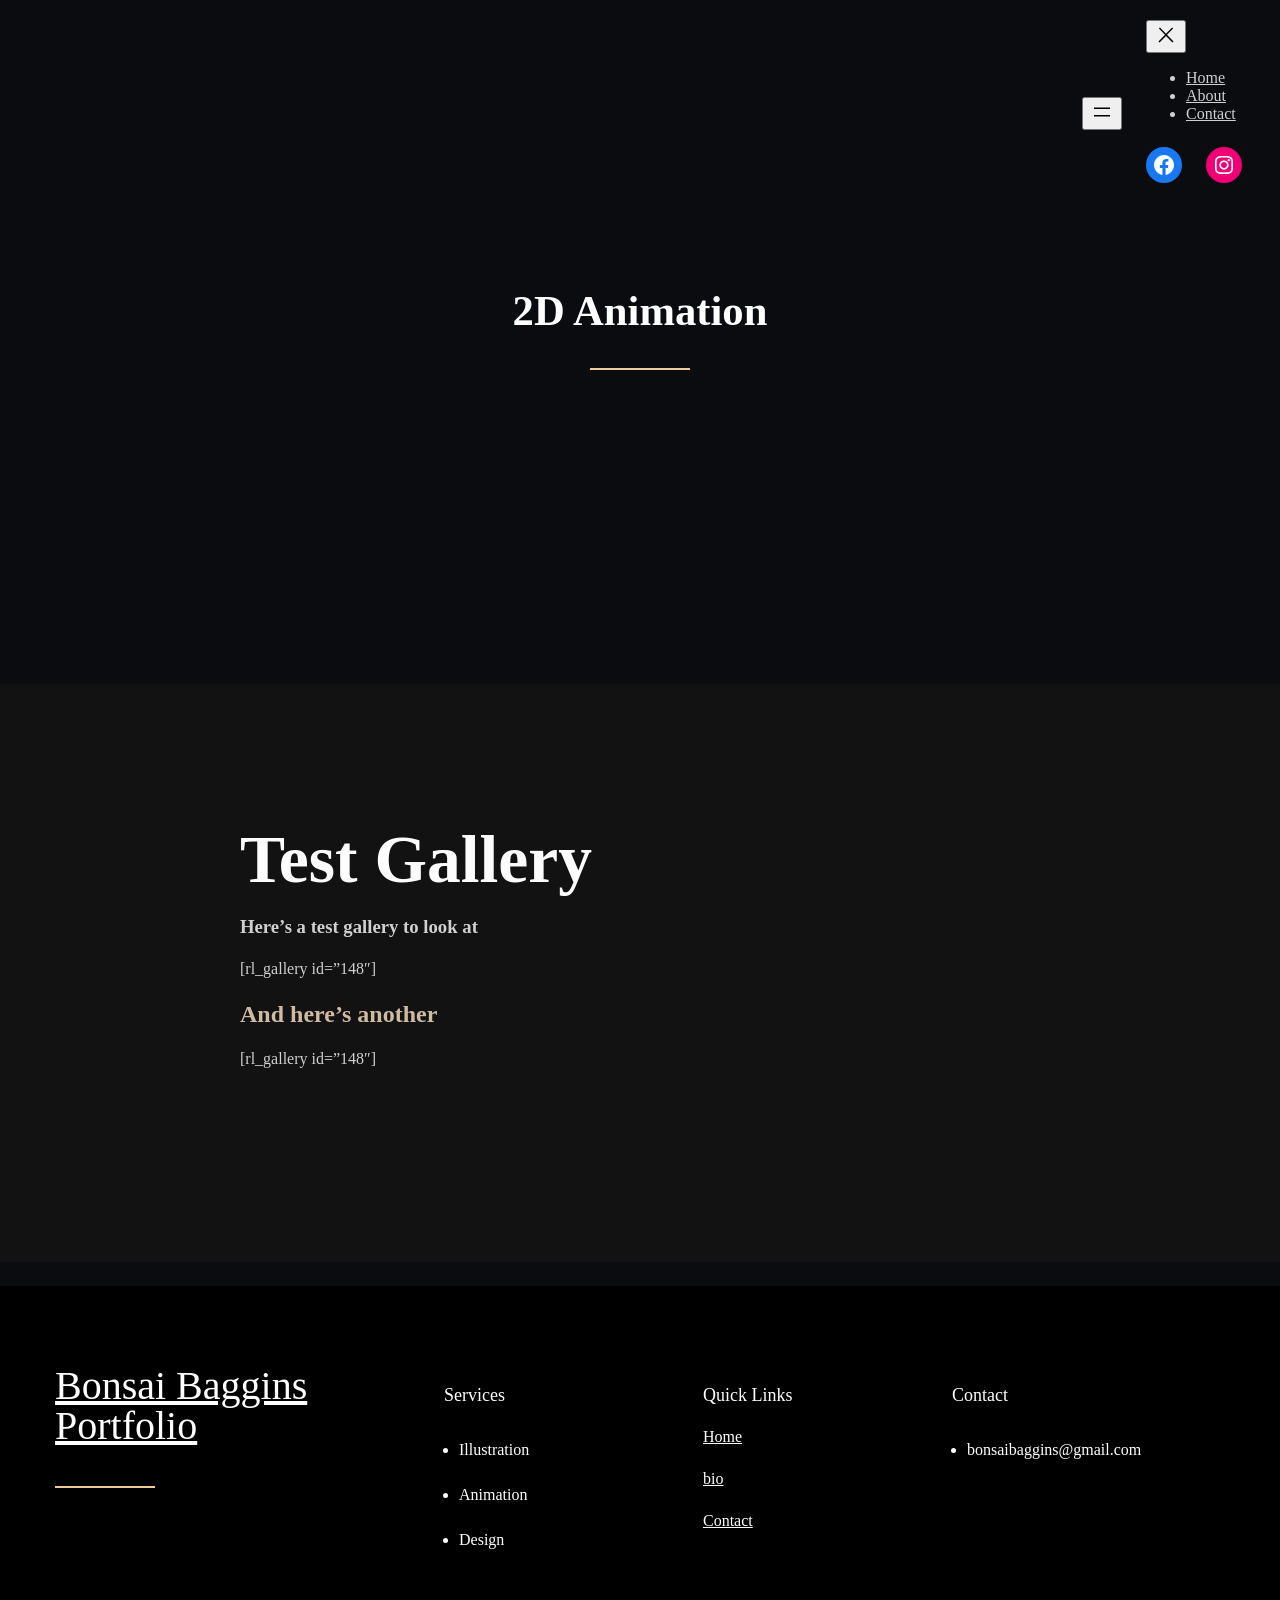
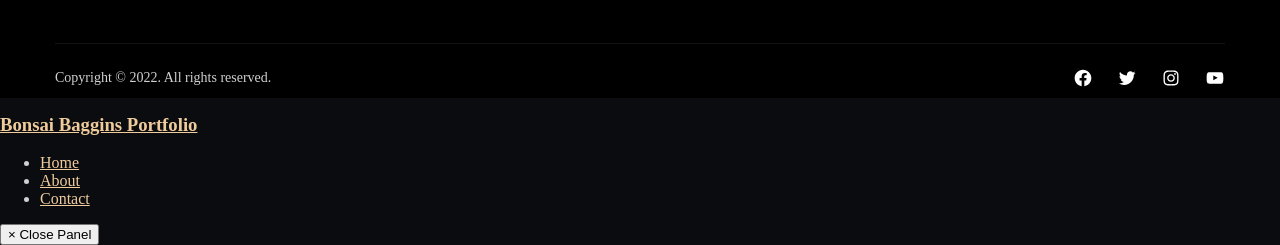
==== commit 3aa76976: "Menu & footer update" ====
--- a/2d-animation/index.html
+++ b/2d-animation/index.html
@@ -38,17 +38,18 @@
 <link rel="stylesheet" id="wp-editor-css" href="https://bonsaibaggins.com/wp-includes/css/dist/editor/style.min.css?ver=6.2" media="all">
 <link rel="stylesheet" id="sticky_block-css-css" href="https://bonsaibaggins.com/wp-content/plugins/sticky-block/dist/blocks.style.build.css" media="all">
 <style id="wp-block-template-part-inline-css">.wp-block-template-part.has-background{margin-bottom:0;margin-top:0;padding:1.25em 2.375em}</style>
+<style id="wp-block-group-inline-css">.wp-block-group{box-sizing:border-box}
+:where(.wp-block-group.has-background){padding:1.25em 2.375em}</style>
 <style id="wp-block-post-title-inline-css">.wp-block-post-title{box-sizing:border-box;word-break:break-word}.wp-block-post-title a{display:inline-block}</style>
 <style id="wp-block-separator-inline-css">@charset "UTF-8";.wp-block-separator{border:1px solid;border-left:none;border-right:none}.wp-block-separator.is-style-dots{background:none!important;border:none;height:auto;line-height:1;text-align:center}.wp-block-separator.is-style-dots:before{color:currentColor;content:"···";font-family:serif;font-size:1.5em;letter-spacing:2em;padding-left:2em}
 .wp-block-separator.has-css-opacity{opacity:.4}.wp-block-separator{border:none;border-bottom:2px solid;margin-left:auto;margin-right:auto}.wp-block-separator.has-alpha-channel-opacity{opacity:1}.wp-block-separator:not(.is-style-wide):not(.is-style-dots){width:100px}.wp-block-separator.has-background:not(.is-style-dots){border-bottom:none;height:1px}.wp-block-separator.has-background:not(.is-style-wide):not(.is-style-dots){height:2px}</style>
-<style id="wp-block-group-inline-css">.wp-block-group{box-sizing:border-box}
-:where(.wp-block-group.has-background){padding:1.25em 2.375em}</style>
+<link rel="stylesheet" id="edsanimate-block-style-css" href="https://bonsaibaggins.com/wp-content/plugins/animate-it/assets/css/block-style.css?ver=1681634035" media="all">
 <link rel="stylesheet" id="wp-block-cover-css" href="https://bonsaibaggins.com/wp-includes/blocks/cover/style.min.css?ver=6.2" media="all">
 <style id="wp-block-spacer-inline-css">.wp-block-spacer{clear:both}</style>
 <style id="wp-block-heading-inline-css">h1.has-background,h2.has-background,h3.has-background,h4.has-background,h5.has-background,h6.has-background{padding:1.25em 2.375em}</style>
 <style id="wp-block-site-title-inline-css">.wp-block-site-title a{color:inherit}</style>
+<style id="wp-block-list-inline-css">ol,ul{box-sizing:border-box}ol.has-background,ul.has-background{padding:1.25em 2.375em}</style>
 <style id="wp-block-paragraph-inline-css">.is-small-text{font-size:.875em}.is-regular-text{font-size:1em}.is-large-text{font-size:2.25em}.is-larger-text{font-size:3em}.has-drop-cap:not(:focus):first-letter{float:left;font-size:8.4em;font-style:normal;font-weight:100;line-height:.68;margin:.05em .1em 0 0;text-transform:uppercase}body.rtl .has-drop-cap:not(:focus):first-letter{float:none;margin-left:.1em}p.has-drop-cap.has-background{overflow:hidden}p.has-background{padding:1.25em 2.375em}:where(p.has-text-color:not(.has-link-color)) a{color:inherit}</style>
-<style id="wp-block-list-inline-css">ol,ul{box-sizing:border-box}ol.has-background,ul.has-background{padding:1.25em 2.375em}</style>
 <style id="wp-block-library-inline-css">:root{--wp-admin-theme-color:#007cba;--wp-admin-theme-color--rgb:0,124,186;--wp-admin-theme-color-darker-10:#006ba1;--wp-admin-theme-color-darker-10--rgb:0,107,161;--wp-admin-theme-color-darker-20:#005a87;--wp-admin-theme-color-darker-20--rgb:0,90,135;--wp-admin-border-width-focus:2px;--wp-block-synced-color:#7a00df;--wp-block-synced-color--rgb:122,0,223}@media (-webkit-min-device-pixel-ratio:2),(min-resolution:192dpi){:root{--wp-admin-border-width-focus:1.5px}}.wp-element-button{cursor:pointer}:root{--wp--preset--font-size--normal:16px;--wp--preset--font-size--huge:42px}:root .has-very-light-gray-background-color{background-color:#eee}:root .has-very-dark-gray-background-color{background-color:#313131}:root .has-very-light-gray-color{color:#eee}:root .has-very-dark-gray-color{color:#313131}:root .has-vivid-green-cyan-to-vivid-cyan-blue-gradient-background{background:linear-gradient(135deg,#00d084,#0693e3)}:root .has-purple-crush-gradient-background{background:linear-gradient(135deg,#34e2e4,#4721fb 50%,#ab1dfe)}:root .has-hazy-dawn-gradient-background{background:linear-gradient(135deg,#faaca8,#dad0ec)}:root .has-subdued-olive-gradient-background{background:linear-gradient(135deg,#fafae1,#67a671)}:root .has-atomic-cream-gradient-background{background:linear-gradient(135deg,#fdd79a,#004a59)}:root .has-nightshade-gradient-background{background:linear-gradient(135deg,#330968,#31cdcf)}:root .has-midnight-gradient-background{background:linear-gradient(135deg,#020381,#2874fc)}.has-regular-font-size{font-size:1em}.has-larger-font-size{font-size:2.625em}.has-normal-font-size{font-size:var(--wp--preset--font-size--normal)}.has-huge-font-size{font-size:var(--wp--preset--font-size--huge)}.has-text-align-center{text-align:center}.has-text-align-left{text-align:left}.has-text-align-right{text-align:right}#end-resizable-editor-section{display:none}.aligncenter{clear:both}.items-justified-left{justify-content:flex-start}.items-justified-center{justify-content:center}.items-justified-right{justify-content:flex-end}.items-justified-space-between{justify-content:space-between}.screen-reader-text{clip:rect(1px,1px,1px,1px);word-wrap:normal!important;border:0;-webkit-clip-path:inset(50%);clip-path:inset(50%);height:1px;margin:-1px;overflow:hidden;padding:0;position:absolute;width:1px}.screen-reader-text:focus{clip:auto!important;background-color:#ddd;-webkit-clip-path:none;clip-path:none;color:#444;display:block;font-size:1em;height:auto;left:5px;line-height:normal;padding:15px 23px 14px;text-decoration:none;top:5px;width:auto;z-index:100000}html :where(.has-border-color){border-style:solid}html :where([style*=border-top-color]){border-top-style:solid}html :where([style*=border-right-color]){border-right-style:solid}html :where([style*=border-bottom-color]){border-bottom-style:solid}html :where([style*=border-left-color]){border-left-style:solid}html :where([style*=border-width]){border-style:solid}html :where([style*=border-top-width]){border-top-style:solid}html :where([style*=border-right-width]){border-right-style:solid}html :where([style*=border-bottom-width]){border-bottom-style:solid}html :where([style*=border-left-width]){border-left-style:solid}html :where(img[class*=wp-image-]){height:auto;max-width:100%}figure{margin:0 0 1em}html :where(.is-position-sticky){--wp-admin--admin-bar--position-offset:var(--wp-admin--admin-bar--height,0px)}@media screen and (max-width:600px){html :where(.is-position-sticky){--wp-admin--admin-bar--position-offset:0px}}</style>
 <style id="global-styles-inline-css">body{--wp--preset--color--black: #000000;--wp--preset--color--cyan-bluish-gray: #abb8c3;--wp--preset--color--white: #ffffff;--wp--preset--color--pale-pink: #f78da7;--wp--preset--color--vivid-red: #cf2e2e;--wp--preset--color--luminous-vivid-orange: #ff6900;--wp--preset--color--luminous-vivid-amber: #fcb900;--wp--preset--color--light-green-cyan: #7bdcb5;--wp--preset--color--vivid-green-cyan: #00d084;--wp--preset--color--pale-cyan-blue: #8ed1fc;--wp--preset--color--vivid-cyan-blue: #0693e3;--wp--preset--color--vivid-purple: #9b51e0;--wp--preset--color--zeever-primary: #FCFCFC;--wp--preset--color--zeever-secondary: #f0cc9c;--wp--preset--color--zeever-third: #121212;--wp--preset--color--zeever-bodytext: #D0D0D0;--wp--preset--color--zeever-bgsoft: #0B0C10;--wp--preset--color--zeever-border: #363636;--wp--preset--color--zeever-button-border: #cfbba1;--wp--preset--color--zeever-form: #252525;--wp--preset--gradient--vivid-cyan-blue-to-vivid-purple: linear-gradient(135deg,rgba(6,147,227,1) 0%,rgb(155,81,224) 100%);--wp--preset--gradient--light-green-cyan-to-vivid-green-cyan: linear-gradient(135deg,rgb(122,220,180) 0%,rgb(0,208,130) 100%);--wp--preset--gradient--luminous-vivid-amber-to-luminous-vivid-orange: linear-gradient(135deg,rgba(252,185,0,1) 0%,rgba(255,105,0,1) 100%);--wp--preset--gradient--luminous-vivid-orange-to-vivid-red: linear-gradient(135deg,rgba(255,105,0,1) 0%,rgb(207,46,46) 100%);--wp--preset--gradient--very-light-gray-to-cyan-bluish-gray: linear-gradient(135deg,rgb(238,238,238) 0%,rgb(169,184,195) 100%);--wp--preset--gradient--cool-to-warm-spectrum: linear-gradient(135deg,rgb(74,234,220) 0%,rgb(151,120,209) 20%,rgb(207,42,186) 40%,rgb(238,44,130) 60%,rgb(251,105,98) 80%,rgb(254,248,76) 100%);--wp--preset--gradient--blush-light-purple: linear-gradient(135deg,rgb(255,206,236) 0%,rgb(152,150,240) 100%);--wp--preset--gradient--blush-bordeaux: linear-gradient(135deg,rgb(254,205,165) 0%,rgb(254,45,45) 50%,rgb(107,0,62) 100%);--wp--preset--gradient--luminous-dusk: linear-gradient(135deg,rgb(255,203,112) 0%,rgb(199,81,192) 50%,rgb(65,88,208) 100%);--wp--preset--gradient--pale-ocean: linear-gradient(135deg,rgb(255,245,203) 0%,rgb(182,227,212) 50%,rgb(51,167,181) 100%);--wp--preset--gradient--electric-grass: linear-gradient(135deg,rgb(202,248,128) 0%,rgb(113,206,126) 100%);--wp--preset--gradient--midnight: linear-gradient(135deg,rgb(2,3,129) 0%,rgb(40,116,252) 100%);--wp--preset--gradient--quinary-to-septenary: linear-gradient(160deg, var(--wp--preset--color--quinary), var(--wp--preset--color--septenary));--wp--preset--duotone--dark-grayscale: url('#wp-duotone-dark-grayscale');--wp--preset--duotone--grayscale: url('#wp-duotone-grayscale');--wp--preset--duotone--purple-yellow: url('#wp-duotone-purple-yellow');--wp--preset--duotone--blue-red: url('#wp-duotone-blue-red');--wp--preset--duotone--midnight: url('#wp-duotone-midnight');--wp--preset--duotone--magenta-yellow: url('#wp-duotone-magenta-yellow');--wp--preset--duotone--purple-green: url('#wp-duotone-purple-green');--wp--preset--duotone--blue-orange: url('#wp-duotone-blue-orange');--wp--preset--font-size--small: 18px;--wp--preset--font-size--medium: 20px;--wp--preset--font-size--large: 24px;--wp--preset--font-size--x-large: 42px;--wp--preset--font-size--tiny: 16px;--wp--preset--font-size--normal: 20px;--wp--preset--font-size--extra-large: 40px;--wp--preset--font-size--huge: 96px;--wp--preset--font-size--gigantic: 144px;--wp--preset--font-size--heading-1: clamp(42px, 5.2778vw, 76px );--wp--preset--font-size--heading-2: clamp(28px, 3.334vw, 48px);--wp--preset--font-size--heading-3: clamp(22px, 1.667vw, 24px);--wp--preset--font-size--heading-4: clamp(20px, 1.528vw, 22px);--wp--preset--font-size--heading-5: clamp(18px, 1.389vw, 20px);--wp--preset--font-size--heading-6: clamp(14px, 1.112vw, 16px);--wp--preset--font-family--primary: 'Poppins';--wp--preset--font-family--secondary: 'Heebo';--wp--preset--spacing--20: 0.44rem;--wp--preset--spacing--30: 0.67rem;--wp--preset--spacing--40: 1rem;--wp--preset--spacing--50: 1.5rem;--wp--preset--spacing--60: 2.25rem;--wp--preset--spacing--70: 3.38rem;--wp--preset--spacing--80: 5.06rem;--wp--preset--shadow--natural: 6px 6px 9px rgba(0, 0, 0, 0.2);--wp--preset--shadow--deep: 12px 12px 50px rgba(0, 0, 0, 0.4);--wp--preset--shadow--sharp: 6px 6px 0px rgba(0, 0, 0, 0.2);--wp--preset--shadow--outlined: 6px 6px 0px -3px rgba(255, 255, 255, 1), 6px 6px rgba(0, 0, 0, 1);--wp--preset--shadow--crisp: 6px 6px 0px rgba(0, 0, 0, 1);--wp--custom--headings--typography--font-family: var(--wp--preset--font-family--primary);}body { margin: 0;--wp--style--global--content-size: 1170px;--wp--style--global--wide-size: 1200px; }.wp-site-blocks > .alignleft { float: left; margin-right: 2em; }.wp-site-blocks > .alignright { float: right; margin-left: 2em; }.wp-site-blocks > .aligncenter { justify-content: center; margin-left: auto; margin-right: auto; }.wp-site-blocks > * { margin-block-start: 0; margin-block-end: 0; }.wp-site-blocks > * + * { margin-block-start: 24px; }body { --wp--style--block-gap: 24px; }body .is-layout-flow > *{margin-block-start: 0;margin-block-end: 0;}body .is-layout-flow > * + *{margin-block-start: 24px;margin-block-end: 0;}body .is-layout-constrained > *{margin-block-start: 0;margin-block-end: 0;}body .is-layout-constrained > * + *{margin-block-start: 24px;margin-block-end: 0;}body .is-layout-flex{gap: 24px;}body .is-layout-flow > .alignleft{float: left;margin-inline-start: 0;margin-inline-end: 2em;}body .is-layout-flow > .alignright{float: right;margin-inline-start: 2em;margin-inline-end: 0;}body .is-layout-flow > .aligncenter{margin-left: auto !important;margin-right: auto !important;}body .is-layout-constrained > .alignleft{float: left;margin-inline-start: 0;margin-inline-end: 2em;}body .is-layout-constrained > .alignright{float: right;margin-inline-start: 2em;margin-inline-end: 0;}body .is-layout-constrained > .aligncenter{margin-left: auto !important;margin-right: auto !important;}body .is-layout-constrained > :where(:not(.alignleft):not(.alignright):not(.alignfull)){max-width: var(--wp--style--global--content-size);margin-left: auto !important;margin-right: auto !important;}body .is-layout-constrained > .alignwide{max-width: var(--wp--style--global--wide-size);}body .is-layout-flex{display: flex;}body .is-layout-flex{flex-wrap: wrap;align-items: center;}body .is-layout-flex > *{margin: 0;}body{background-color: var(--wp--preset--color--zeever-bgsoft);color: #D0D0D0;padding-top: 0px;padding-right: 0px;padding-bottom: 0px;padding-left: 0px;}a:where(:not(.wp-element-button)){color: var(--wp--preset--color--zeever-secondary);text-decoration: underline;}h1, h2, h3, h4, h5, h6{line-height: 1;}h1{color: #FCFCFC;font-family: var(--wp--custom--headings--typography--font-family);font-size: var(--wp--preset--font-size--heading-1);font-style: normal;font-weight: 600;line-height: 1;}h2{color: #cfbba1;font-family: var(--wp--custom--headings--typography--font-family);}h3{font-family: var(--wp--custom--headings--typography--font-family);}h4{font-family: var(--wp--custom--headings--typography--font-family);}h5{font-family: var(--wp--custom--headings--typography--font-family);}h6{font-family: var(--wp--custom--headings--typography--font-family);}.wp-element-button, .wp-block-button__link{background-color: #32373c;border-width: 0;color: #fff;font-family: inherit;font-size: inherit;line-height: inherit;padding: calc(0.667em + 2px) calc(1.333em + 2px);text-decoration: none;}.has-black-color{color: var(--wp--preset--color--black) !important;}.has-cyan-bluish-gray-color{color: var(--wp--preset--color--cyan-bluish-gray) !important;}.has-white-color{color: var(--wp--preset--color--white) !important;}.has-pale-pink-color{color: var(--wp--preset--color--pale-pink) !important;}.has-vivid-red-color{color: var(--wp--preset--color--vivid-red) !important;}.has-luminous-vivid-orange-color{color: var(--wp--preset--color--luminous-vivid-orange) !important;}.has-luminous-vivid-amber-color{color: var(--wp--preset--color--luminous-vivid-amber) !important;}.has-light-green-cyan-color{color: var(--wp--preset--color--light-green-cyan) !important;}.has-vivid-green-cyan-color{color: var(--wp--preset--color--vivid-green-cyan) !important;}.has-pale-cyan-blue-color{color: var(--wp--preset--color--pale-cyan-blue) !important;}.has-vivid-cyan-blue-color{color: var(--wp--preset--color--vivid-cyan-blue) !important;}.has-vivid-purple-color{color: var(--wp--preset--color--vivid-purple) !important;}.has-zeever-primary-color{color: var(--wp--preset--color--zeever-primary) !important;}.has-zeever-secondary-color{color: var(--wp--preset--color--zeever-secondary) !important;}.has-zeever-third-color{color: var(--wp--preset--color--zeever-third) !important;}.has-zeever-bodytext-color{color: var(--wp--preset--color--zeever-bodytext) !important;}.has-zeever-bgsoft-color{color: var(--wp--preset--color--zeever-bgsoft) !important;}.has-zeever-border-color{color: var(--wp--preset--color--zeever-border) !important;}.has-zeever-button-border-color{color: var(--wp--preset--color--zeever-button-border) !important;}.has-zeever-form-color{color: var(--wp--preset--color--zeever-form) !important;}.has-black-background-color{background-color: var(--wp--preset--color--black) !important;}.has-cyan-bluish-gray-background-color{background-color: var(--wp--preset--color--cyan-bluish-gray) !important;}.has-white-background-color{background-color: var(--wp--preset--color--white) !important;}.has-pale-pink-background-color{background-color: var(--wp--preset--color--pale-pink) !important;}.has-vivid-red-background-color{background-color: var(--wp--preset--color--vivid-red) !important;}.has-luminous-vivid-orange-background-color{background-color: var(--wp--preset--color--luminous-vivid-orange) !important;}.has-luminous-vivid-amber-background-color{background-color: var(--wp--preset--color--luminous-vivid-amber) !important;}.has-light-green-cyan-background-color{background-color: var(--wp--preset--color--light-green-cyan) !important;}.has-vivid-green-cyan-background-color{background-color: var(--wp--preset--color--vivid-green-cyan) !important;}.has-pale-cyan-blue-background-color{background-color: var(--wp--preset--color--pale-cyan-blue) !important;}.has-vivid-cyan-blue-background-color{background-color: var(--wp--preset--color--vivid-cyan-blue) !important;}.has-vivid-purple-background-color{background-color: var(--wp--preset--color--vivid-purple) !important;}.has-zeever-primary-background-color{background-color: var(--wp--preset--color--zeever-primary) !important;}.has-zeever-secondary-background-color{background-color: var(--wp--preset--color--zeever-secondary) !important;}.has-zeever-third-background-color{background-color: var(--wp--preset--color--zeever-third) !important;}.has-zeever-bodytext-background-color{background-color: var(--wp--preset--color--zeever-bodytext) !important;}.has-zeever-bgsoft-background-color{background-color: var(--wp--preset--color--zeever-bgsoft) !important;}.has-zeever-border-background-color{background-color: var(--wp--preset--color--zeever-border) !important;}.has-zeever-button-border-background-color{background-color: var(--wp--preset--color--zeever-button-border) !important;}.has-zeever-form-background-color{background-color: var(--wp--preset--color--zeever-form) !important;}.has-black-border-color{border-color: var(--wp--preset--color--black) !important;}.has-cyan-bluish-gray-border-color{border-color: var(--wp--preset--color--cyan-bluish-gray) !important;}.has-white-border-color{border-color: var(--wp--preset--color--white) !important;}.has-pale-pink-border-color{border-color: var(--wp--preset--color--pale-pink) !important;}.has-vivid-red-border-color{border-color: var(--wp--preset--color--vivid-red) !important;}.has-luminous-vivid-orange-border-color{border-color: var(--wp--preset--color--luminous-vivid-orange) !important;}.has-luminous-vivid-amber-border-color{border-color: var(--wp--preset--color--luminous-vivid-amber) !important;}.has-light-green-cyan-border-color{border-color: var(--wp--preset--color--light-green-cyan) !important;}.has-vivid-green-cyan-border-color{border-color: var(--wp--preset--color--vivid-green-cyan) !important;}.has-pale-cyan-blue-border-color{border-color: var(--wp--preset--color--pale-cyan-blue) !important;}.has-vivid-cyan-blue-border-color{border-color: var(--wp--preset--color--vivid-cyan-blue) !important;}.has-vivid-purple-border-color{border-color: var(--wp--preset--color--vivid-purple) !important;}.has-zeever-primary-border-color{border-color: var(--wp--preset--color--zeever-primary) !important;}.has-zeever-secondary-border-color{border-color: var(--wp--preset--color--zeever-secondary) !important;}.has-zeever-third-border-color{border-color: var(--wp--preset--color--zeever-third) !important;}.has-zeever-bodytext-border-color{border-color: var(--wp--preset--color--zeever-bodytext) !important;}.has-zeever-bgsoft-border-color{border-color: var(--wp--preset--color--zeever-bgsoft) !important;}.has-zeever-border-border-color{border-color: var(--wp--preset--color--zeever-border) !important;}.has-zeever-button-border-border-color{border-color: var(--wp--preset--color--zeever-button-border) !important;}.has-zeever-form-border-color{border-color: var(--wp--preset--color--zeever-form) !important;}.has-vivid-cyan-blue-to-vivid-purple-gradient-background{background: var(--wp--preset--gradient--vivid-cyan-blue-to-vivid-purple) !important;}.has-light-green-cyan-to-vivid-green-cyan-gradient-background{background: var(--wp--preset--gradient--light-green-cyan-to-vivid-green-cyan) !important;}.has-luminous-vivid-amber-to-luminous-vivid-orange-gradient-background{background: var(--wp--preset--gradient--luminous-vivid-amber-to-luminous-vivid-orange) !important;}.has-luminous-vivid-orange-to-vivid-red-gradient-background{background: var(--wp--preset--gradient--luminous-vivid-orange-to-vivid-red) !important;}.has-very-light-gray-to-cyan-bluish-gray-gradient-background{background: var(--wp--preset--gradient--very-light-gray-to-cyan-bluish-gray) !important;}.has-cool-to-warm-spectrum-gradient-background{background: var(--wp--preset--gradient--cool-to-warm-spectrum) !important;}.has-blush-light-purple-gradient-background{background: var(--wp--preset--gradient--blush-light-purple) !important;}.has-blush-bordeaux-gradient-background{background: var(--wp--preset--gradient--blush-bordeaux) !important;}.has-luminous-dusk-gradient-background{background: var(--wp--preset--gradient--luminous-dusk) !important;}.has-pale-ocean-gradient-background{background: var(--wp--preset--gradient--pale-ocean) !important;}.has-electric-grass-gradient-background{background: var(--wp--preset--gradient--electric-grass) !important;}.has-midnight-gradient-background{background: var(--wp--preset--gradient--midnight) !important;}.has-quinary-to-septenary-gradient-background{background: var(--wp--preset--gradient--quinary-to-septenary) !important;}.has-small-font-size{font-size: var(--wp--preset--font-size--small) !important;}.has-medium-font-size{font-size: var(--wp--preset--font-size--medium) !important;}.has-large-font-size{font-size: var(--wp--preset--font-size--large) !important;}.has-x-large-font-size{font-size: var(--wp--preset--font-size--x-large) !important;}.has-tiny-font-size{font-size: var(--wp--preset--font-size--tiny) !important;}.has-normal-font-size{font-size: var(--wp--preset--font-size--normal) !important;}.has-extra-large-font-size{font-size: var(--wp--preset--font-size--extra-large) !important;}.has-huge-font-size{font-size: var(--wp--preset--font-size--huge) !important;}.has-gigantic-font-size{font-size: var(--wp--preset--font-size--gigantic) !important;}.has-heading-1-font-size{font-size: var(--wp--preset--font-size--heading-1) !important;}.has-heading-2-font-size{font-size: var(--wp--preset--font-size--heading-2) !important;}.has-heading-3-font-size{font-size: var(--wp--preset--font-size--heading-3) !important;}.has-heading-4-font-size{font-size: var(--wp--preset--font-size--heading-4) !important;}.has-heading-5-font-size{font-size: var(--wp--preset--font-size--heading-5) !important;}.has-heading-6-font-size{font-size: var(--wp--preset--font-size--heading-6) !important;}.has-primary-font-family{font-family: var(--wp--preset--font-family--primary) !important;}.has-secondary-font-family{font-family: var(--wp--preset--font-family--secondary) !important;}
 .wp-block-columns.sticky-menu {
@@ -122,7 +123,7 @@
   max-height: 100px;
 
 }</style>
-<style id="core-block-supports-inline-css">.wp-container-16.wp-container-16 > :where(:not(.alignleft):not(.alignright):not(.alignfull)){max-width:800px;margin-left:auto !important;margin-right:auto !important;}.wp-container-16.wp-container-16 > .alignwide{max-width:800px;}.wp-elements-7b67929e2c7f0ee6538ecbc5585fcc72 a{color:#1e70ea;}.wp-container-4.wp-container-4,.wp-container-27.wp-container-27{justify-content:flex-end;}.wp-container-6.wp-container-6,.wp-container-8.wp-container-8,.wp-container-13.wp-container-13,.wp-container-19.wp-container-19,.wp-container-25.wp-container-25,.wp-container-29.wp-container-29{flex-wrap:nowrap;}.wp-container-9.wp-container-9 > :where(:not(.alignleft):not(.alignright):not(.alignfull)),.wp-container-31.wp-container-31 > :where(:not(.alignleft):not(.alignright):not(.alignfull)){max-width:1170px;margin-left:auto !important;margin-right:auto !important;}.wp-container-9.wp-container-9 > .alignwide,.wp-container-31.wp-container-31 > .alignwide{max-width:1170px;}.wp-container-9.wp-container-9 .alignfull,.wp-container-16.wp-container-16 .alignfull,.wp-container-31.wp-container-31 .alignfull{max-width:none;}.wp-elements-055d848aef27aef7fe488aa420e23fe1 a,.wp-elements-a22895d74e0607c14d57d40efde58143 a,.wp-elements-b96e67e186836df21abc4bd751c51a72 a,.wp-elements-433ade5c8f222ba5e20056ba58876a49 a,.wp-elements-39516a62bc3f0710a08dce4e2f28fcb3 a{color:var(--wp--preset--color--white);}</style>
+<style id="core-block-supports-inline-css">.wp-container-12.wp-container-12 > :where(:not(.alignleft):not(.alignright):not(.alignfull)){max-width:800px;margin-left:auto !important;margin-right:auto !important;}.wp-container-12.wp-container-12 > .alignwide{max-width:800px;}.wp-elements-7b67929e2c7f0ee6538ecbc5585fcc72 a{color:#1e70ea;}.wp-container-27.wp-container-27 > :where(:not(.alignleft):not(.alignright):not(.alignfull)){max-width:1170px;margin-left:auto !important;margin-right:auto !important;}.wp-container-27.wp-container-27 > .alignwide{max-width:1170px;}.wp-container-4.wp-container-4,.wp-container-23.wp-container-23{justify-content:flex-end;}.wp-container-6.wp-container-6,.wp-container-9.wp-container-9,.wp-container-15.wp-container-15,.wp-container-21.wp-container-21,.wp-container-25.wp-container-25{flex-wrap:nowrap;}.wp-container-12.wp-container-12 .alignfull,.wp-container-27.wp-container-27 .alignfull{max-width:none;}.wp-elements-055d848aef27aef7fe488aa420e23fe1 a,.wp-elements-627bce0c77d0c7c59d9a53c19e84ca7a a,.wp-elements-222f85ec6ac8e900e9517613db2b15e3 a,.wp-elements-c002c0c3304022749c891f0a1be9e87e a{color:var(--wp--preset--color--white);}</style>
 <link rel="stylesheet" id="edsanimate-animo-css-css" href="https://bonsaibaggins.com/wp-content/plugins/animate-it/assets/css/animate-animo.css?ver=6.2" media="all">
 <link rel="stylesheet" id="nk-awb-css" href="https://bonsaibaggins.com/wp-content/plugins/advanced-backgrounds/assets/awb/awb.min.css?ver=1.10.0" media="all">
 <link rel="stylesheet" id="simplelightbox-css-css" href="https://bonsaibaggins.com/wp-content/plugins/simplelightbox/dist/simple-lightbox.min.css?ver=6.2" media="all">
@@ -172,10 +173,7 @@
 <body class="post-template-default single single-post postid-144 single-format-standard wp-embed-responsive">
 <svg xmlns="http://www.w3.org/2000/svg" viewbox="0 0 0 0" width="0" height="0" focusable="false" role="none" style="visibility: hidden; position: absolute; left: -9999px; overflow: hidden;"><defs><filter id="wp-duotone-dark-grayscale"><fecolormatrix color-interpolation-filters="sRGB" type="matrix" values=" .299 .587 .114 0 0 .299 .587 .114 0 0 .299 .587 .114 0 0 .299 .587 .114 0 0 "></fecolormatrix><fecomponenttransfer color-interpolation-filters="sRGB"><fefuncr type="table" tablevalues="0 0.49803921568627"></fefuncr><fefuncg type="table" tablevalues="0 0.49803921568627"></fefuncg><fefuncb type="table" tablevalues="0 0.49803921568627"></fefuncb><fefunca type="table" tablevalues="1 1"></fefunca></fecomponenttransfer><fecomposite in2="SourceGraphic" operator="in"></fecomposite></filter></defs></svg><svg xmlns="http://www.w3.org/2000/svg" viewbox="0 0 0 0" width="0" height="0" focusable="false" role="none" style="visibility: hidden; position: absolute; left: -9999px; overflow: hidden;"><defs><filter id="wp-duotone-grayscale"><fecolormatrix color-interpolation-filters="sRGB" type="matrix" values=" .299 .587 .114 0 0 .299 .587 .114 0 0 .299 .587 .114 0 0 .299 .587 .114 0 0 "></fecolormatrix><fecomponenttransfer color-interpolation-filters="sRGB"><fefuncr type="table" tablevalues="0 1"></fefuncr><fefuncg type="table" tablevalues="0 1"></fefuncg><fefuncb type="table" tablevalues="0 1"></fefuncb><fefunca type="table" tablevalues="1 1"></fefunca></fecomponenttransfer><fecomposite in2="SourceGraphic" operator="in"></fecomposite></filter></defs></svg><svg xmlns="http://www.w3.org/2000/svg" viewbox="0 0 0 0" width="0" height="0" focusable="false" role="none" style="visibility: hidden; position: absolute; left: -9999px; overflow: hidden;"><defs><filter id="wp-duotone-purple-yellow"><fecolormatrix color-interpolation-filters="sRGB" type="matrix" values=" .299 .587 .114 0 0 .299 .587 .114 0 0 .299 .587 .114 0 0 .299 .587 .114 0 0 "></fecolormatrix><fecomponenttransfer color-interpolation-filters="sRGB"><fefuncr type="table" tablevalues="0.54901960784314 0.98823529411765"></fefuncr><fefuncg type="table" tablevalues="0 1"></fefuncg><fefuncb type="table" tablevalues="0.71764705882353 0.25490196078431"></fefuncb><fefunca type="table" tablevalues="1 1"></fefunca></fecomponenttransfer><fecomposite in2="SourceGraphic" operator="in"></fecomposite></filter></defs></svg><svg xmlns="http://www.w3.org/2000/svg" viewbox="0 0 0 0" width="0" height="0" focusable="false" role="none" style="visibility: hidden; position: absolute; left: -9999px; overflow: hidden;"><defs><filter id="wp-duotone-blue-red"><fecolormatrix color-interpolation-filters="sRGB" type="matrix" values=" .299 .587 .114 0 0 .299 .587 .114 0 0 .299 .587 .114 0 0 .299 .587 .114 0 0 "></fecolormatrix><fecomponenttransfer color-interpolation-filters="sRGB"><fefuncr type="table" tablevalues="0 1"></fefuncr><fefuncg type="table" tablevalues="0 0.27843137254902"></fefuncg><fefuncb type="table" tablevalues="0.5921568627451 0.27843137254902"></fefuncb><fefunca type="table" tablevalues="1 1"></fefunca></fecomponenttransfer><fecomposite in2="SourceGraphic" operator="in"></fecomposite></filter></defs></svg><svg xmlns="http://www.w3.org/2000/svg" viewbox="0 0 0 0" width="0" height="0" focusable="false" role="none" style="visibility: hidden; position: absolute; left: -9999px; overflow: hidden;"><defs><filter id="wp-duotone-midnight"><fecolormatrix color-interpolation-filters="sRGB" type="matrix" values=" .299 .587 .114 0 0 .299 .587 .114 0 0 .299 .587 .114 0 0 .299 .587 .114 0 0 "></fecolormatrix><fecomponenttransfer color-interpolation-filters="sRGB"><fefuncr type="table" tablevalues="0 0"></fefuncr><fefuncg type="table" tablevalues="0 0.64705882352941"></fefuncg><fefuncb type="table" tablevalues="0 1"></fefuncb><fefunca type="table" tablevalues="1 1"></fefunca></fecomponenttransfer><fecomposite in2="SourceGraphic" operator="in"></fecomposite></filter></defs></svg><svg xmlns="http://www.w3.org/2000/svg" viewbox="0 0 0 0" width="0" height="0" focusable="false" role="none" style="visibility: hidden; position: absolute; left: -9999px; overflow: hidden;"><defs><filter id="wp-duotone-magenta-yellow"><fecolormatrix color-interpolation-filters="sRGB" type="matrix" values=" .299 .587 .114 0 0 .299 .587 .114 0 0 .299 .587 .114 0 0 .299 .587 .114 0 0 "></fecolormatrix><fecomponenttransfer color-interpolation-filters="sRGB"><fefuncr type="table" tablevalues="0.78039215686275 1"></fefuncr><fefuncg type="table" tablevalues="0 0.94901960784314"></fefuncg><fefuncb type="table" tablevalues="0.35294117647059 0.47058823529412"></fefuncb><fefunca type="table" tablevalues="1 1"></fefunca></fecomponenttransfer><fecomposite in2="SourceGraphic" operator="in"></fecomposite></filter></defs></svg><svg xmlns="http://www.w3.org/2000/svg" viewbox="0 0 0 0" width="0" height="0" focusable="false" role="none" style="visibility: hidden; position: absolute; left: -9999px; overflow: hidden;"><defs><filter id="wp-duotone-purple-green"><fecolormatrix color-interpolation-filters="sRGB" type="matrix" values=" .299 .587 .114 0 0 .299 .587 .114 0 0 .299 .587 .114 0 0 .299 .587 .114 0 0 "></fecolormatrix><fecomponenttransfer color-interpolation-filters="sRGB"><fefuncr type="table" tablevalues="0.65098039215686 0.40392156862745"></fefuncr><fefuncg type="table" tablevalues="0 1"></fefuncg><fefuncb type="table" tablevalues="0.44705882352941 0.4"></fefuncb><fefunca type="table" tablevalues="1 1"></fefunca></fecomponenttransfer><fecomposite in2="SourceGraphic" operator="in"></fecomposite></filter></defs></svg><svg xmlns="http://www.w3.org/2000/svg" viewbox="0 0 0 0" width="0" height="0" focusable="false" role="none" style="visibility: hidden; position: absolute; left: -9999px; overflow: hidden;"><defs><filter id="wp-duotone-blue-orange"><fecolormatrix color-interpolation-filters="sRGB" type="matrix" values=" .299 .587 .114 0 0 .299 .587 .114 0 0 .299 .587 .114 0 0 .299 .587 .114 0 0 "></fecolormatrix><fecomponenttransfer color-interpolation-filters="sRGB"><fefuncr type="table" tablevalues="0.098039215686275 1"></fefuncr><fefuncg type="table" tablevalues="0 0.66274509803922"></fefuncg><fefuncb type="table" tablevalues="0.84705882352941 0.41960784313725"></fefuncb><fefunca type="table" tablevalues="1 1"></fefunca></fecomponenttransfer><fecomposite in2="SourceGraphic" operator="in"></fecomposite></filter></defs></svg>
 <div class="wp-site-blocks">
-<div class="wp-block-group is-layout-flow">
-<div class="wp-block-cover" style="padding-bottom:140px;min-height:460px">
-<span aria-hidden="true" class="wp-block-cover__background has-black-background-color has-background-dim-70 has-background-dim"></span><img decoding="async" class="wp-block-cover__image-background wp-image-147" alt="" src="https://bonsaibaggins.com/wp-content/themes/zeever/assets/img/asian-blank-boss-brainstorming-business-busy-1458635-pxhere.com.webp" style="object-position:50% 57%" data-object-fit="cover" data-object-position="50% 57%"><div class="wp-block-cover__inner-container">
-<header class="wp-block-template-part">
+<div class="wp-block-group is-layout-flow"><header class="wp-block-template-part">
 <div class="wp-block-senff-sticky-block" data-topspace="0" data-cfa="true" data-minwidth="0" data-maxwidth="99999" data-pushup="" data-zindex="1">
 <div class="wp-block-columns has-zeever-bgsoft-background-color has-background is-layout-flex wp-container-6">
 <div class="wp-block-column is-layout-flow"></div>
@@ -209,44 +207,35 @@
 
 
 <div class="wp-block-senff-sticky-block" data-topspace="0" data-cfa="true" data-minwidth="0" data-maxwidth="99999" data-pushup="" data-zindex="1"></div>
-</header>
-
-
-<div class="wp-block-group is-layout-constrained wp-container-9" style="padding-top:160px">
-<div class="wp-block-columns is-layout-flex wp-container-8">
-<div class="wp-block-column is-layout-flow"><h2 class="has-text-align-center has-text-color has-white-color wp-block-post-title has-heading-2-font-size has-cambria-georgia-font-family">2D Animation</h2></div>
-</div>
-
+</header></div>
+
+
+
+<div class="wp-block-eds-animate-it-block eds-animate-block-save"><div class="eds-animate animated edsanimate-sis-hidden  " data-eds-entry-animation="slideInDown" data-eds-entry-delay="0" data-eds-entry-duration="0.5" data-eds-entry-timing="ease-out" data-eds-exit-animation="" data-eds-exit-delay="0" data-eds-exit-duration="0.5" data-eds-exit-timing="linear" data-eds-repeat-count="1" data-eds-keep="yes" data-eds-animate-on="load" data-eds-scroll-offset="">
+<div class="wp-block-cover" style="min-height:405px">
+<span aria-hidden="true" class="wp-block-cover__background has-zeever-border-background-color has-background-dim-100 has-background-dim"></span><div class="wp-block-cover__inner-container">
+<div class="wp-block-columns is-layout-flex wp-container-9">
+<div class="wp-block-column is-layout-flow">
+<div class="wp-block-eds-animate-it-block eds-animate-block-save"><div class="eds-animate animated edsanimate-sis-hidden  " data-eds-entry-animation="slideInUp" data-eds-entry-delay="0.1" data-eds-entry-duration="0.5" data-eds-entry-timing="ease-out" data-eds-exit-animation="" data-eds-exit-delay="0" data-eds-exit-duration="0.5" data-eds-exit-timing="linear" data-eds-repeat-count="1" data-eds-keep="yes" data-eds-animate-on="load" data-eds-scroll-offset="">
+<h2 class="has-text-align-center has-text-color has-white-color wp-block-post-title has-heading-2-font-size has-cambria-georgia-font-family">2D Animation</h2>
 
 
 <hr class="wp-block-separator has-text-color has-zeever-secondary-color has-alpha-channel-opacity has-zeever-secondary-background-color has-background">
-</div>
-</div>
-</div>
-</div>
-
-
-
-<main class="wp-block-group has-background is-layout-constrained wp-container-16" style="background-color:#121212">
-<div style="height:150px" aria-hidden="true" class="wp-block-spacer"></div>
-
-
-
-<div class="wp-block-group is-layout-constrained"></div>
-
-
-
-<div class="wp-block-group alignwide has-zeever-bodytext-color has-text-color is-layout-constrained">
-<div style="height:40px" aria-hidden="true" class="wp-block-spacer"></div>
-
-
-
-<div class="wp-block-columns has-zeever-bodytext-color has-text-color is-layout-flex wp-container-13">
-<div class="wp-block-column is-vertically-aligned-center is-layout-flow" style="flex-basis:100%"></div>
-</div>
-
-
-<div class="entry-content alignwide wp-block-post-content is-layout-constrained">
+</div></div>
+</div>
+</div>
+</div>
+</div>
+</div></div>
+
+
+
+<main class="wp-block-group has-background is-layout-constrained wp-container-12" style="background-color:#121212">
+<div style="height:98px" aria-hidden="true" class="wp-block-spacer"></div>
+
+
+
+<div class="wp-block-group alignwide has-zeever-bodytext-color has-text-color is-layout-constrained"><div class="entry-content alignwide wp-block-post-content is-layout-constrained">
 <h1 class="wp-block-heading">Test Gallery</h1>
 
 
@@ -264,8 +253,7 @@
 
 
 <div class="wp-block-responsive-lightbox-gallery">[rl_gallery id=&#8221;148&#8243;]</div>
-</div>
-</div>
+</div></div>
 
 
 
@@ -273,19 +261,15 @@
 </main>
 
 
-<div class="wp-block-template-part">
-<div class="wp-block-group has-black-background-color has-background is-layout-constrained wp-container-31" style="padding-top:80px;padding-bottom:0px">
-<div class="wp-block-columns are-vertically-aligned-top is-layout-flex wp-container-25" style="margin-bottom:80px">
+<footer class="wp-block-template-part">
+<div class="wp-block-group has-black-background-color has-background is-layout-constrained wp-container-27" style="padding-top:80px;padding-bottom:0px">
+<div class="wp-block-columns are-vertically-aligned-top is-layout-flex wp-container-21" style="margin-bottom:80px">
 <div class="wp-block-column is-vertically-aligned-top is-layout-flow" style="padding-right:40px;flex-basis:300px">
 <h1 style="margin-bottom:30px; font-style:normal;font-weight:500;" class="has-link-color wp-block-site-title has-extra-large-font-size has-helvetica-arial-font-family wp-elements-055d848aef27aef7fe488aa420e23fe1"><a href="https://bonsaibaggins.com" target="_self" rel="home">Bonsai Baggins Portfolio</a></h1>
 
 
-<p class="has-text-color" style="color:#d0d0d0;font-size:14px;font-style:normal;font-weight:300">Lorem ipsum dolor sit amet, consecte adipiscing elit, sed do eiusmod tempor incididunt ut labore </p>
-
-
-
 <div class="wp-block-group is-layout-flow" style="padding-top:10px">
-<div class="wp-block-columns is-layout-flex wp-container-19">
+<div class="wp-block-columns is-layout-flex wp-container-15">
 <div class="wp-block-column is-layout-flow" style="flex-basis:25%">
 <hr class="wp-block-separator has-text-color has-zeever-secondary-color has-alpha-channel-opacity has-zeever-secondary-background-color has-background is-style-default">
 </div>
@@ -300,51 +284,50 @@
 
 
 <div class="wp-block-column is-vertically-aligned-top is-layout-flow" style="padding-top:20px;padding-left:0px;flex-basis:200px">
-<h2 class="has-white-color has-text-color has-small-font-size wp-block-heading" style="font-style:normal;font-weight:500;margin-bottom:0px;margin-left:25px">Services</h2>
+<h2 class="wp-block-heading has-white-color has-text-color has-small-font-size" style="margin-bottom:0px;margin-left:25px;font-style:normal;font-weight:500">Services</h2>
 
 
 
 <ul class="has-white-color has-text-color has-tiny-font-size" style="font-style:normal;font-weight:400;line-height:2.8">
-<li>UI Design</li>
-<li><span style='font-family: -apple-system, BlinkMacSystemFont, "Segoe UI", Roboto, "Helvetica Neue", Arial, "Noto Sans", sans-serif, "Apple Color Emoji", "Segoe UI Emoji", "Segoe UI Symbol", "Noto Color Emoji";'>Digital Strategy</span></li>
-<li><span style='font-family: -apple-system, BlinkMacSystemFont, "Segoe UI", Roboto, "Helvetica Neue", Arial, "Noto Sans", sans-serif, "Apple Color Emoji", "Segoe UI Emoji", "Segoe UI Symbol", "Noto Color Emoji";'>Social Media</span></li>
-<li><span style='font-family: -apple-system, BlinkMacSystemFont, "Segoe UI", Roboto, "Helvetica Neue", Arial, "Noto Sans", sans-serif, "Apple Color Emoji", "Segoe UI Emoji", "Segoe UI Symbol", "Noto Color Emoji";'>Content Writing</span></li>
+<li>Illustration</li>
+
+
+
+<li>Animation</li>
+
+
+
+<li>Design</li>
 </ul>
 </div>
 
 
 
 <div class="wp-block-column is-vertically-aligned-top is-layout-flow" style="padding-top:20px;padding-left:60px;flex-basis:200px">
-<h2 class="has-white-color has-text-color has-small-font-size wp-block-heading" style="font-style:normal;font-weight:500">Quick Links</h2>
-
-
-
-<p class="has-white-color has-text-color has-link-color wp-elements-a22895d74e0607c14d57d40efde58143">Home</p>
-
-
-
-<p class="has-white-color has-text-color has-link-color wp-elements-b96e67e186836df21abc4bd751c51a72">About Us</p>
-
-
-
-<p class="has-white-color has-text-color has-link-color wp-elements-433ade5c8f222ba5e20056ba58876a49">Services</p>
-
-
-
-<p class="has-white-color has-text-color has-link-color wp-elements-39516a62bc3f0710a08dce4e2f28fcb3">Contact</p>
+<h2 class="wp-block-heading has-white-color has-text-color has-small-font-size" style="font-style:normal;font-weight:500">Quick Links</h2>
+
+
+
+<p class="has-white-color has-text-color has-link-color wp-elements-627bce0c77d0c7c59d9a53c19e84ca7a"><a href="https://bonsaibaggins.com/" data-type="page" data-id="65">Home</a></p>
+
+
+
+<p class="has-white-color has-text-color has-link-color wp-elements-222f85ec6ac8e900e9517613db2b15e3"><a href="http://bio/" data-type="URL" data-id="bio">bio</a></p>
+
+
+
+<p class="has-white-color has-text-color has-link-color wp-elements-c002c0c3304022749c891f0a1be9e87e"><a href="https://bonsaibaggins.com/contact/" data-type="page" data-id="71">Contact</a></p>
 </div>
 
 
 
 <div class="wp-block-column is-vertically-aligned-top is-layout-flow" style="padding-top:20px;padding-right:20px">
-<h2 class="has-white-color has-text-color has-small-font-size wp-block-heading" style="font-style:normal;font-weight:500;margin-left:25px">Contact</h2>
+<h2 class="wp-block-heading has-white-color has-text-color has-small-font-size" style="margin-left:25px;font-style:normal;font-weight:500">Contact</h2>
 
 
 
 <ul class="has-white-color has-text-color has-tiny-font-size" style="font-style:normal;font-weight:400;line-height:2.8">
-<li>Jl. Sunset Road No.815 Kuta, Badung, Bali – 80361</li>
-<li>(021) 123 &#8211; 4567</li>
-<li>support@domain.com</li>
+<li>bonsaibaggins@gmail.com</li>
 </ul>
 </div>
 </div>
@@ -356,7 +339,7 @@
 
 
 <div class="wp-block-group is-layout-flow" style="padding-top:0px;padding-bottom:10px">
-<div class="wp-block-columns are-vertically-aligned-center is-layout-flex wp-container-29">
+<div class="wp-block-columns are-vertically-aligned-center is-layout-flex wp-container-25">
 <div class="wp-block-column is-vertically-aligned-center is-layout-flow">
 <p class="has-text-align-left has-text-color has-link-color wp-elements-7b67929e2c7f0ee6538ecbc5585fcc72" style="color:#d0d0d0;font-size:14px;font-style:normal;font-weight:300">Copyright © 2022. All rights reserved.</p>
 </div>
@@ -364,7 +347,7 @@
 
 
 <div class="wp-block-column is-vertically-aligned-center is-layout-flow">
-<ul class="wp-block-social-links has-small-icon-size has-icon-color is-style-logos-only is-horizontal is-content-justification-right is-layout-flex wp-container-27">
+<ul class="wp-block-social-links has-small-icon-size has-icon-color is-style-logos-only is-horizontal is-content-justification-right is-layout-flex wp-container-23">
 <li style="color: #ffffff; " class="wp-social-link wp-social-link-facebook wp-block-social-link"><a href="https://facebook.com/" class="wp-block-social-link-anchor"><svg width="24" height="24" viewbox="0 0 24 24" version="1.1" xmlns="http://www.w3.org/2000/svg" aria-hidden="true" focusable="false"><path d="M12 2C6.5 2 2 6.5 2 12c0 5 3.7 9.1 8.4 9.9v-7H7.9V12h2.5V9.8c0-2.5 1.5-3.9 3.8-3.9 1.1 0 2.2.2 2.2.2v2.5h-1.3c-1.2 0-1.6.8-1.6 1.6V12h2.8l-.4 2.9h-2.3v7C18.3 21.1 22 17 22 12c0-5.5-4.5-10-10-10z"></path></svg><span class="wp-block-social-link-label screen-reader-text">Facebook</span></a></li>
 
 <li style="color: #ffffff; " class="wp-social-link wp-social-link-twitter wp-block-social-link"><a href="https://twitter.com/" class="wp-block-social-link-anchor"><svg width="24" height="24" viewbox="0 0 24 24" version="1.1" xmlns="http://www.w3.org/2000/svg" aria-hidden="true" focusable="false"><path d="M22.23,5.924c-0.736,0.326-1.527,0.547-2.357,0.646c0.847-0.508,1.498-1.312,1.804-2.27 c-0.793,0.47-1.671,0.812-2.606,0.996C18.324,4.498,17.257,4,16.077,4c-2.266,0-4.103,1.837-4.103,4.103 c0,0.322,0.036,0.635,0.106,0.935C8.67,8.867,5.647,7.234,3.623,4.751C3.27,5.357,3.067,6.062,3.067,6.814 c0,1.424,0.724,2.679,1.825,3.415c-0.673-0.021-1.305-0.206-1.859-0.513c0,0.017,0,0.034,0,0.052c0,1.988,1.414,3.647,3.292,4.023 c-0.344,0.094-0.707,0.144-1.081,0.144c-0.264,0-0.521-0.026-0.772-0.074c0.522,1.63,2.038,2.816,3.833,2.85 c-1.404,1.1-3.174,1.756-5.096,1.756c-0.331,0-0.658-0.019-0.979-0.057c1.816,1.164,3.973,1.843,6.29,1.843 c7.547,0,11.675-6.252,11.675-11.675c0-0.178-0.004-0.355-0.012-0.531C20.985,7.47,21.68,6.747,22.23,5.924z"></path></svg><span class="wp-block-social-link-label screen-reader-text">Twitter</span></a></li>
@@ -377,7 +360,7 @@
 </div>
 </div>
 </div>
-</div>
+</footer>
 </div>
 
 		<style id="skip-link-styles">.skip-link.screen-reader-text {
